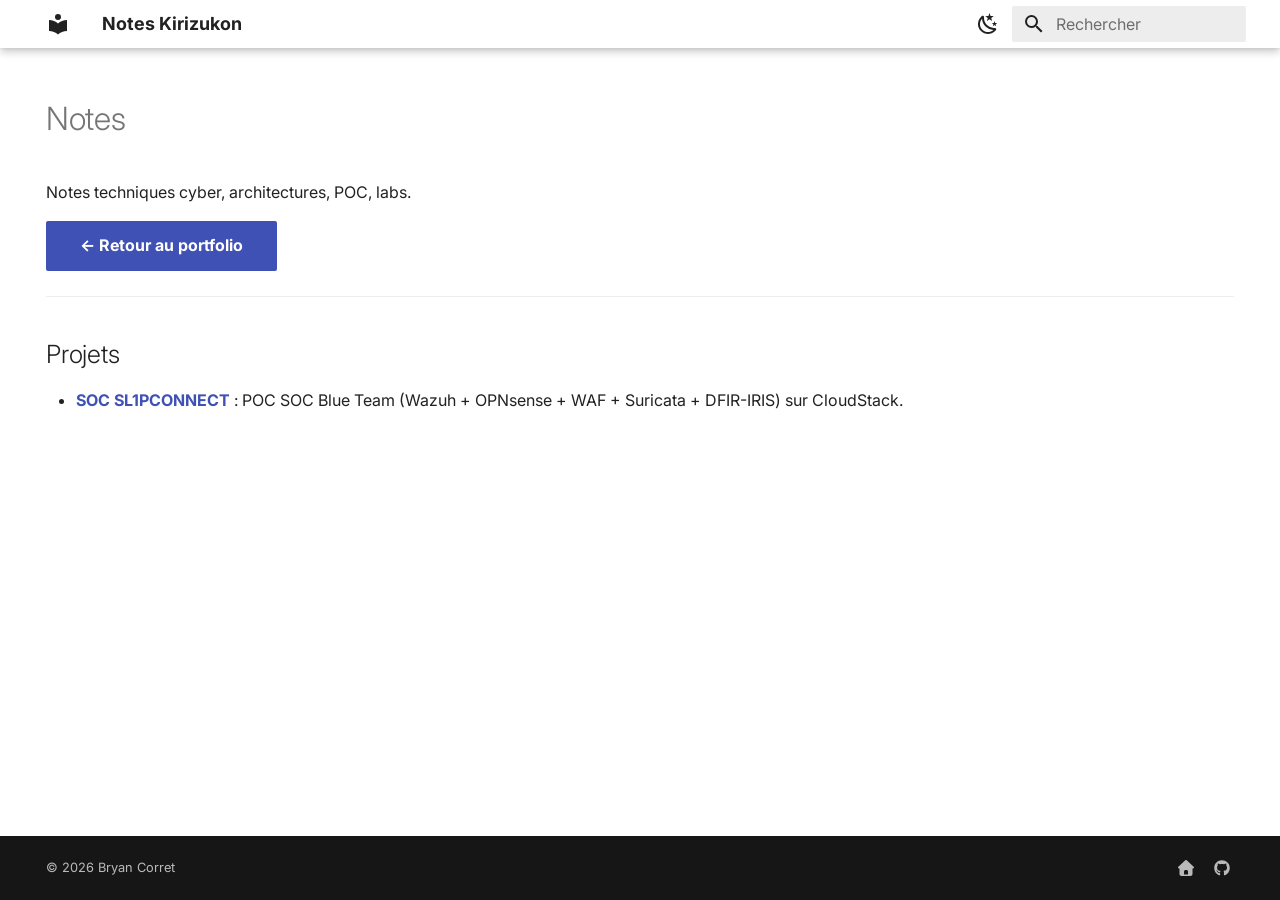
==== notes/index.html @ 42780dc3 "ajout note soc" ====
<!DOCTYPE html>
<html lang="fr" class="no-js">
  <head>
    <meta charset="utf-8">
    <meta name="viewport" content="width=device-width,initial-scale=1">
    <meta name="description" content="Notes techniques cyber">
    <meta name="author" content="Bryan Corret">
    <link rel="canonical" href="https://kirizukon.xyz/notes/">
    <link rel="next" href="projets/">
    <link rel="icon" href="assets/images/favicon.png">
    <meta name="generator" content="mkdocs-1.6.1, mkdocs-material-9.7.6">
    <title>Notes Kirizukon</title>
    <link rel="stylesheet" href="assets/stylesheets/main.484c7ddc.min.css">
    <link rel="stylesheet" href="assets/stylesheets/palette.ab4e12ef.min.css">
    <style>:root{--md-admonition-icon--note:url('data:image/svg+xml;charset=utf-8,%3Csvg%20xmlns%3D%22http%3A//www.w3.org/2000/svg%22%20viewBox%3D%220%200%2016%2016%22%3E%3Cpath%20d%3D%22M0%208a8%208%200%201%201%2016%200A8%208%200%200%201%200%208m8-6.5a6.5%206.5%200%201%200%200%2013%206.5%206.5%200%200%200%200-13M6.5%207.75A.75.75%200%200%201%207.25%207h1a.75.75%200%200%201%20.75.75v2.75h.25a.75.75%200%200%201%200%201.5h-2a.75.75%200%200%201%200-1.5h.25v-2h-.25a.75.75%200%200%201-.75-.75M8%206a1%201%200%201%201%200-2%201%201%200%200%201%200%202%22/%3E%3C/svg%3E');--md-admonition-icon--tip:url('data:image/svg+xml;charset=utf-8,%3Csvg%20xmlns%3D%22http%3A//www.w3.org/2000/svg%22%20viewBox%3D%220%200%2016%2016%22%3E%3Cpath%20d%3D%22M8%201.5c-2.363%200-4%201.69-4%203.75%200%20.984.424%201.625.984%202.304l.214.253c.223.264.47.556.673.848.284.411.537.896.621%201.49a.75.75%200%200%201-1.484.211c-.04-.282-.163-.547-.37-.847a9%209%200%200%200-.542-.68q-.126-.149-.268-.32C3.201%207.75%202.5%206.766%202.5%205.25%202.5%202.31%204.863%200%208%200s5.5%202.31%205.5%205.25c0%201.516-.701%202.5-1.328%203.259q-.142.172-.268.319c-.207.245-.383.453-.541.681-.208.3-.33.565-.37.847a.751.751%200%200%201-1.485-.212c.084-.593.337-1.078.621-1.489.203-.292.45-.584.673-.848q.113-.133.213-.253c.561-.679.985-1.32.985-2.304%200-2.06-1.637-3.75-4-3.75M5.75%2012h4.5a.75.75%200%200%201%200%201.5h-4.5a.75.75%200%200%201%200-1.5M6%2015.25a.75.75%200%200%201%20.75-.75h2.5a.75.75%200%200%201%200%201.5h-2.5a.75.75%200%200%201-.75-.75%22/%3E%3C/svg%3E');--md-admonition-icon--warning:url('data:image/svg+xml;charset=utf-8,%3Csvg%20xmlns%3D%22http%3A//www.w3.org/2000/svg%22%20viewBox%3D%220%200%2016%2016%22%3E%3Cpath%20d%3D%22M6.457%201.047c.659-1.234%202.427-1.234%203.086%200l6.082%2011.378A1.75%201.75%200%200%201%2014.082%2015H1.918a1.75%201.75%200%200%201-1.543-2.575Zm1.763.707a.25.25%200%200%200-.44%200L1.698%2013.132a.25.25%200%200%200%20.22.368h12.164a.25.25%200%200%200%20.22-.368Zm.53%203.996v2.5a.75.75%200%200%201-1.5%200v-2.5a.75.75%200%200%201%201.5%200M9%2011a1%201%200%201%201-2%200%201%201%200%200%201%202%200%22/%3E%3C/svg%3E');--md-admonition-icon--danger:url('data:image/svg+xml;charset=utf-8,%3Csvg%20xmlns%3D%22http%3A//www.w3.org/2000/svg%22%20viewBox%3D%220%200%2016%2016%22%3E%3Cpath%20d%3D%22M4.47.22A.75.75%200%200%201%205%200h6c.199%200%20.389.079.53.22l4.25%204.25c.141.14.22.331.22.53v6a.75.75%200%200%201-.22.53l-4.25%204.25A.75.75%200%200%201%2011%2016H5a.75.75%200%200%201-.53-.22L.22%2011.53A.75.75%200%200%201%200%2011V5c0-.199.079-.389.22-.53Zm.84%201.28L1.5%205.31v5.38l3.81%203.81h5.38l3.81-3.81V5.31L10.69%201.5ZM8%204a.75.75%200%200%201%20.75.75v3.5a.75.75%200%200%201-1.5%200v-3.5A.75.75%200%200%201%208%204m0%208a1%201%200%201%201%200-2%201%201%200%200%201%200%202%22/%3E%3C/svg%3E');--md-admonition-icon--bug:url('data:image/svg+xml;charset=utf-8,%3Csvg%20xmlns%3D%22http%3A//www.w3.org/2000/svg%22%20viewBox%3D%220%200%2016%2016%22%3E%3Cpath%20d%3D%22M4.72.22a.75.75%200%200%201%201.06%200l1%20.999a3.5%203.5%200%200%201%202.441%200l.999-1a.748.748%200%200%201%201.265.332.75.75%200%200%201-.205.729l-.775.776c.616.63.995%201.493.995%202.444v.327q0%20.15-.025.292c.408.14.764.392%201.029.722l1.968-.787a.75.75%200%200%201%20.556%201.392L13%207.258V9h2.25a.75.75%200%200%201%200%201.5H13v.5q-.002.615-.141%201.186l2.17.868a.75.75%200%200%201-.557%201.392l-2.184-.873A5%205%200%200%201%208%2016a5%205%200%200%201-4.288-2.427l-2.183.873a.75.75%200%200%201-.558-1.392l2.17-.868A5%205%200%200%201%203%2011v-.5H.75a.75.75%200%200%201%200-1.5H3V7.258L.971%206.446a.75.75%200%200%201%20.558-1.392l1.967.787c.265-.33.62-.583%201.03-.722a1.7%201.7%200%200%201-.026-.292V4.5c0-.951.38-1.814.995-2.444L4.72%201.28a.75.75%200%200%201%200-1.06m.53%206.28a.75.75%200%200%200-.75.75V11a3.5%203.5%200%201%200%207%200V7.25a.75.75%200%200%200-.75-.75ZM6.173%205h3.654A.17.17%200%200%200%2010%204.827V4.5a2%202%200%201%200-4%200v.327c0%20.096.077.173.173.173%22/%3E%3C/svg%3E');--md-admonition-icon--success:url('data:image/svg+xml;charset=utf-8,%3Csvg%20xmlns%3D%22http%3A//www.w3.org/2000/svg%22%20viewBox%3D%220%200%2016%2016%22%3E%3Cpath%20d%3D%22M0%208a8%208%200%201%201%2016%200A8%208%200%200%201%200%208m1.5%200a6.5%206.5%200%201%200%2013%200%206.5%206.5%200%200%200-13%200m10.28-1.72-4.5%204.5a.75.75%200%200%201-1.06%200l-2-2a.75.75%200%200%201%20.018-1.042.75.75%200%200%201%201.042-.018l1.47%201.47%203.97-3.97a.75.75%200%200%201%201.042.018.75.75%200%200%201%20.018%201.042%22/%3E%3C/svg%3E');}</style>
    <link rel="preconnect" href="https://fonts.gstatic.com" crossorigin>
    <link rel="stylesheet"
          href="https://fonts.googleapis.com/css?family=Inter:300,300i,400,400i,700,700i%7CJetBrains+Mono:400,400i,700,700i&display=fallback">
    <style>:root{--md-text-font:"Inter";--md-code-font:"JetBrains Mono"}</style>
    <script>__md_scope=new URL(".",location),__md_hash=e=>[...e].reduce(((e,_)=>(e<<5)-e+_.charCodeAt(0)),0),__md_get=(e,_=localStorage,t=__md_scope )=>JSON.parse(_.getItem(t.pathname+"."+e)),__md_set=(e,_,t=localStorage,a=__md_scope)=>{try{t.setItem(a.pathname+"."+e,JSON.stringify(_))}catch(e){}}</script>
  </head>
  <body dir="ltr"
        data-md-color-scheme="default"
        data-md-color-primary="white"
        data-md-color-accent="indigo">
    <input class="md-toggle"
           data-md-toggle="drawer"
           type="checkbox"
           id="__drawer"
           autocomplete="off">
    <input class="md-toggle"
           data-md-toggle="search"
           type="checkbox"
           id="__search"
           autocomplete="off">
    <label class="md-overlay" for="__drawer"></label>
    <div data-md-component="skip">
      <a href="#notes" class="md-skip">Aller au contenu</a>
    </div>
    <div data-md-component="announce"></div>
    <header class="md-header md-header--shadow" data-md-component="header">
      <nav class="md-header__inner md-grid" aria-label="En-tête">
        <a href="."
           title="Notes Kirizukon"
           class="md-header__button md-logo"
           aria-label="Notes Kirizukon"
           data-md-component="logo">
          <svg xmlns="http://www.w3.org/2000/svg" viewBox="0 0 24 24">
            <path d="M12 8a3 3 0 0 0 3-3 3 3 0 0 0-3-3 3 3 0 0 0-3 3 3 3 0 0 0 3 3m0 3.54C9.64 9.35 6.5 8 3 8v11c3.5 0 6.64 1.35 9 3.54 2.36-2.19 5.5-3.54 9-3.54V8c-3.5 0-6.64 1.35-9 3.54" />
          </svg>
        </a>
        <label class="md-header__button md-icon" for="__drawer">
          <svg xmlns="http://www.w3.org/2000/svg" viewBox="0 0 24 24">
            <path d="M3 6h18v2H3zm0 5h18v2H3zm0 5h18v2H3z" />
          </svg>
        </label>
        <div class="md-header__title" data-md-component="header-title">
          <div class="md-header__ellipsis">
            <div class="md-header__topic">
              <span class="md-ellipsis">Notes Kirizukon</span>
            </div>
            <div class="md-header__topic" data-md-component="header-topic">
              <span class="md-ellipsis">Accueil</span>
            </div>
          </div>
        </div>
        <form class="md-header__option" data-md-component="palette">
          <input class="md-option"
                 data-md-color-media="(prefers-color-scheme: light)"
                 data-md-color-scheme="default"
                 data-md-color-primary="white"
                 data-md-color-accent="indigo"
                 aria-label="Passer en mode sombre"
                 type="radio"
                 name="__palette"
                 id="__palette_0">
          <label class="md-header__button md-icon"
                 title="Passer en mode sombre"
                 for="__palette_1"
                 hidden>
            <svg xmlns="http://www.w3.org/2000/svg" viewBox="0 0 24 24">
              <path d="m17.75 4.09-2.53 1.94.91 3.06-2.63-1.81-2.63 1.81.91-3.06-2.53-1.94L12.44 4l1.06-3 1.06 3zm3.5 6.91-1.64 1.25.59 1.98-1.7-1.17-1.7 1.17.59-1.98L15.75 11l2.06-.05L18.5 9l.69 1.95zm-2.28 4.95c.83-.08 1.72 1.1 1.19 1.85-.32.45-.66.87-1.08 1.27C15.17 23 8.84 23 4.94 19.07c-3.91-3.9-3.91-10.24 0-14.14.4-.4.82-.76 1.27-1.08.75-.53 1.93.36 1.85 1.19-.27 2.86.69 5.83 2.89 8.02a9.96 9.96 0 0 0 8.02 2.89m-1.64 2.02a12.08 12.08 0 0 1-7.8-3.47c-2.17-2.19-3.33-5-3.49-7.82-2.81 3.14-2.7 7.96.31 10.98 3.02 3.01 7.84 3.12 10.98.31" />
            </svg>
          </label>
          <input class="md-option"
                 data-md-color-media="(prefers-color-scheme: dark)"
                 data-md-color-scheme="slate"
                 data-md-color-primary="black"
                 data-md-color-accent="indigo"
                 aria-label="Passer en mode clair"
                 type="radio"
                 name="__palette"
                 id="__palette_1">
          <label class="md-header__button md-icon"
                 title="Passer en mode clair"
                 for="__palette_0"
                 hidden>
            <svg xmlns="http://www.w3.org/2000/svg" viewBox="0 0 24 24">
              <path d="M12 7a5 5 0 0 1 5 5 5 5 0 0 1-5 5 5 5 0 0 1-5-5 5 5 0 0 1 5-5m0 2a3 3 0 0 0-3 3 3 3 0 0 0 3 3 3 3 0 0 0 3-3 3 3 0 0 0-3-3m0-7 2.39 3.42C13.65 5.15 12.84 5 12 5s-1.65.15-2.39.42zM3.34 7l4.16-.35A7.2 7.2 0 0 0 5.94 8.5c-.44.74-.69 1.5-.83 2.29zm.02 10 1.76-3.77a7.131 7.131 0 0 0 2.38 4.14zM20.65 7l-1.77 3.79a7.02 7.02 0 0 0-2.38-4.15zm-.01 10-4.14.36c.59-.51 1.12-1.14 1.54-1.86.42-.73.69-1.5.83-2.29zM12 22l-2.41-3.44c.74.27 1.55.44 2.41.44.82 0 1.63-.17 2.37-.44z" />
            </svg>
          </label>
        </form>
        <script>var palette=__md_get("__palette");if(palette&&palette.color){if("(prefers-color-scheme)"===palette.color.media){var media=matchMedia("(prefers-color-scheme: light)"),input=document.querySelector(media.matches?"[data-md-color-media='(prefers-color-scheme: light)']":"[data-md-color-media='(prefers-color-scheme: dark)']");palette.color.media=input.getAttribute("data-md-color-media"),palette.color.scheme=input.getAttribute("data-md-color-scheme"),palette.color.primary=input.getAttribute("data-md-color-primary"),palette.color.accent=input.getAttribute("data-md-color-accent")}for(var[key,value]of Object.entries(palette.color))document.body.setAttribute("data-md-color-"+key,value)}</script>
        <label class="md-header__button md-icon" for="__search">
          <svg xmlns="http://www.w3.org/2000/svg" viewBox="0 0 24 24">
            <path d="M9.5 3A6.5 6.5 0 0 1 16 9.5c0 1.61-.59 3.09-1.56 4.23l.27.27h.79l5 5-1.5 1.5-5-5v-.79l-.27-.27A6.52 6.52 0 0 1 9.5 16 6.5 6.5 0 0 1 3 9.5 6.5 6.5 0 0 1 9.5 3m0 2C7 5 5 7 5 9.5S7 14 9.5 14 14 12 14 9.5 12 5 9.5 5" />
          </svg>
        </label>
        <div class="md-search" data-md-component="search" role="dialog">
          <label class="md-search__overlay" for="__search"></label>
          <div class="md-search__inner" role="search">
            <form class="md-search__form" name="search">
              <input type="text"
                     class="md-search__input"
                     name="query"
                     aria-label="Rechercher"
                     placeholder="Rechercher"
                     autocapitalize="off"
                     autocorrect="off"
                     autocomplete="off"
                     spellcheck="false"
                     data-md-component="search-query"
                     required>
              <label class="md-search__icon md-icon" for="__search">
                <svg xmlns="http://www.w3.org/2000/svg" viewBox="0 0 24 24">
                  <path d="M9.5 3A6.5 6.5 0 0 1 16 9.5c0 1.61-.59 3.09-1.56 4.23l.27.27h.79l5 5-1.5 1.5-5-5v-.79l-.27-.27A6.52 6.52 0 0 1 9.5 16 6.5 6.5 0 0 1 3 9.5 6.5 6.5 0 0 1 9.5 3m0 2C7 5 5 7 5 9.5S7 14 9.5 14 14 12 14 9.5 12 5 9.5 5" />
                </svg>
                <svg xmlns="http://www.w3.org/2000/svg" viewBox="0 0 24 24">
                  <path d="M20 11v2H8l5.5 5.5-1.42 1.42L4.16 12l7.92-7.92L13.5 5.5 8 11z" />
                </svg>
              </label>
              <nav class="md-search__options" aria-label="Recherche">
                <button type="reset"
                        class="md-search__icon md-icon"
                        title="Effacer"
                        aria-label="Effacer"
                        tabindex="-1">
                  <svg xmlns="http://www.w3.org/2000/svg" viewBox="0 0 24 24">
                    <path d="M19 6.41 17.59 5 12 10.59 6.41 5 5 6.41 10.59 12 5 17.59 6.41 19 12 13.41 17.59 19 19 17.59 13.41 12z" />
                  </svg>
                </button>
              </nav>
              <div class="md-search__suggest" data-md-component="search-suggest"></div>
            </form>
            <div class="md-search__output">
              <div class="md-search__scrollwrap" tabindex="0" data-md-scrollfix>
                <div class="md-search-result" data-md-component="search-result">
                  <div class="md-search-result__meta">Initialisation de la recherche</div>
                  <ol class="md-search-result__list" role="presentation">
                  </ol>
                </div>
              </div>
            </div>
          </div>
        </div>
      </nav>
    </header>
    <div class="md-container" data-md-component="container">
      <main class="md-main" data-md-component="main">
        <div class="md-main__inner md-grid">
          <div class="md-sidebar md-sidebar--primary"
               data-md-component="sidebar"
               data-md-type="navigation"
               hidden>
            <div class="md-sidebar__scrollwrap">
              <div class="md-sidebar__inner">
                <nav class="md-nav md-nav--primary"
                     aria-label="Navigation"
                     data-md-level="0">
                  <label class="md-nav__title" for="__drawer">
                    <a href="."
                       title="Notes Kirizukon"
                       class="md-nav__button md-logo"
                       aria-label="Notes Kirizukon"
                       data-md-component="logo">
                      <svg xmlns="http://www.w3.org/2000/svg" viewBox="0 0 24 24">
                        <path d="M12 8a3 3 0 0 0 3-3 3 3 0 0 0-3-3 3 3 0 0 0-3 3 3 3 0 0 0 3 3m0 3.54C9.64 9.35 6.5 8 3 8v11c3.5 0 6.64 1.35 9 3.54 2.36-2.19 5.5-3.54 9-3.54V8c-3.5 0-6.64 1.35-9 3.54" />
                      </svg>
                    </a>
                    Notes Kirizukon
                  </label>
                  <ul class="md-nav__list" data-md-scrollfix>
                    <li class="md-nav__item md-nav__item--active">
                      <input class="md-nav__toggle md-toggle" type="checkbox" id="__toc">
                      <label class="md-nav__link md-nav__link--active" for="__toc">
                        <span class="md-ellipsis">Accueil</span>
                        <span class="md-nav__icon md-icon"></span>
                      </label>
                      <a href="." class="md-nav__link md-nav__link--active">
                        <span class="md-ellipsis">Accueil</span>
                      </a>
                      <nav class="md-nav md-nav--secondary" aria-label="Table des matières">
                        <label class="md-nav__title" for="__toc">
                          <span class="md-nav__icon md-icon"></span>
                          Table des matières
                        </label>
                        <ul class="md-nav__list" data-md-component="toc" data-md-scrollfix>
                          <li class="md-nav__item">
                            <a href="#projets" class="md-nav__link">
                              <span class="md-ellipsis">Projets</span>
                            </a>
                          </li>
                        </ul>
                      </nav>
                    </li>
                    <li class="md-nav__item md-nav__item--section md-nav__item--nested">
                      <input class="md-nav__toggle md-toggle md-toggle--indeterminate"
                             type="checkbox"
                             id="__nav_2">
                      <div class="md-nav__link md-nav__container">
                        <a href="projets/" class="md-nav__link ">
                          <span class="md-ellipsis">Projets</span>
                        </a>
                        <label class="md-nav__link " for="__nav_2" id="__nav_2_label" tabindex="">
                          <span class="md-nav__icon md-icon"></span>
                        </label>
                      </div>
                      <nav class="md-nav"
                           data-md-level="1"
                           aria-labelledby="__nav_2_label"
                           aria-expanded="false">
                        <label class="md-nav__title" for="__nav_2">
                          <span class="md-nav__icon md-icon"></span>
                          Projets
                        </label>
                        <ul class="md-nav__list" data-md-scrollfix>
                          <li class="md-nav__item">
                            <a href="projets/soc-sl1pconnect/" class="md-nav__link">
                              <span class="md-ellipsis">SOC SL1PCONNECT</span>
                            </a>
                          </li>
                        </ul>
                      </nav>
                    </li>
                  </ul>
                </nav>
              </div>
            </div>
          </div>
          <div class="md-sidebar md-sidebar--secondary"
               data-md-component="sidebar"
               data-md-type="toc"
               hidden>
            <div class="md-sidebar__scrollwrap">
              <div class="md-sidebar__inner">
                <nav class="md-nav md-nav--secondary" aria-label="Table des matières">
                  <label class="md-nav__title" for="__toc">
                    <span class="md-nav__icon md-icon"></span>
                    Table des matières
                  </label>
                  <ul class="md-nav__list" data-md-component="toc" data-md-scrollfix>
                    <li class="md-nav__item">
                      <a href="#projets" class="md-nav__link">
                        <span class="md-ellipsis">Projets</span>
                      </a>
                    </li>
                  </ul>
                </nav>
              </div>
            </div>
          </div>
          <div class="md-content" data-md-component="content">
            <article class="md-content__inner md-typeset">
              <h1 id="notes">Notes<a class="headerlink" href="#notes" title="Permanent link">#</a></h1>
              <p>Notes techniques cyber, architectures, POC, labs.</p>
              <p><a class="md-button md-button--primary" href="https://kirizukon.xyz">← Retour au portfolio</a></p>
              <hr />
              <h2 id="projets">Projets<a class="headerlink" href="#projets" title="Permanent link">#</a></h2>
              <ul>
                <li><a href="projets/soc-sl1pconnect/"><strong>SOC SL1PCONNECT</strong></a> : POC SOC Blue Team (Wazuh + OPNsense + WAF + Suricata + DFIR-IRIS) sur CloudStack.</li>
              </ul>
            </article>
          </div>
          <script>var tabs=__md_get("__tabs");if(Array.isArray(tabs))e:for(var set of document.querySelectorAll(".tabbed-set")){var labels=set.querySelector(".tabbed-labels");for(var tab of tabs)for(var label of labels.getElementsByTagName("label"))if(label.innerText.trim()===tab){var input=document.getElementById(label.htmlFor);input.checked=!0;continue e}}</script>
          <script>var target=document.getElementById(location.hash.slice(1));target&&target.name&&(target.checked=target.name.startsWith("__tabbed_"))</script>
        </div>
        <button type="button" class="md-top md-icon" data-md-component="top" hidden>
          <svg xmlns="http://www.w3.org/2000/svg" viewBox="0 0 24 24">
            <path d="M13 20h-2V8l-5.5 5.5-1.42-1.42L12 4.16l7.92 7.92-1.42 1.42L13 8z" />
          </svg>
          Retour en haut de la page
        </button>
      </main>
      <footer class="md-footer">
        <div class="md-footer-meta md-typeset">
          <div class="md-footer-meta__inner md-grid">
            <div class="md-copyright">
              <div class="md-copyright__highlight">© 2026 Bryan Corret</div>
            </div>
            <div class="md-social">
              <a href="https://kirizukon.xyz"
                 target="_blank"
                 rel="noopener"
                 title="Portfolio"
                 class="md-social__link">
                <svg xmlns="http://www.w3.org/2000/svg" viewBox="0 0 512 512">
                  <!--! Font Awesome Free 7.1.0 by @fontawesome - https://fontawesome.com License - https://fontawesome.com/license/free (Icons: CC BY 4.0, Fonts: SIL OFL 1.1, Code: MIT License) Copyright 2025 Fonticons, Inc.-->
                  <path d="M277.8 8.6c-12.3-11.4-31.3-11.4-43.5 0l-224 208c-9.6 9-12.8 22.9-8 35.1S18.8 272 32 272h16v176c0 35.3 28.7 64 64 64h288c35.3 0 64-28.7 64-64V272h16c13.2 0 25-8.1 29.8-20.3s1.6-26.2-8-35.1zM240 320h32c26.5 0 48 21.5 48 48v96H192v-96c0-26.5 21.5-48 48-48" />
                </svg>
              </a>
              <a href="https://github.com/Kirizukon"
                 target="_blank"
                 rel="noopener"
                 title="github.com"
                 class="md-social__link">
                <svg xmlns="http://www.w3.org/2000/svg" viewBox="0 0 512 512">
                  <!--! Font Awesome Free 7.1.0 by @fontawesome - https://fontawesome.com License - https://fontawesome.com/license/free (Icons: CC BY 4.0, Fonts: SIL OFL 1.1, Code: MIT License) Copyright 2025 Fonticons, Inc.-->
                  <path d="M173.9 397.4c0 2-2.3 3.6-5.2 3.6-3.3.3-5.6-1.3-5.6-3.6 0-2 2.3-3.6 5.2-3.6 3-.3 5.6 1.3 5.6 3.6m-31.1-4.5c-.7 2 1.3 4.3 4.3 4.9 2.6 1 5.6 0 6.2-2s-1.3-4.3-4.3-5.2c-2.6-.7-5.5.3-6.2 2.3m44.2-1.7c-2.9.7-4.9 2.6-4.6 4.9.3 2 2.9 3.3 5.9 2.6 2.9-.7 4.9-2.6 4.6-4.6-.3-1.9-3-3.2-5.9-2.9M252.8 8C114.1 8 8 113.3 8 252c0 110.9 69.8 205.8 169.5 239.2 12.8 2.3 17.3-5.6 17.3-12.1 0-6.2-.3-40.4-.3-61.4 0 0-70 15-84.7-29.8 0 0-11.4-29.1-27.8-36.6 0 0-22.9-15.7 1.6-15.4 0 0 24.9 2 38.6 25.8 21.9 38.6 58.6 27.5 72.9 20.9 2.3-16 8.8-27.1 16-33.7-55.9-6.2-112.3-14.3-112.3-110.5 0-27.5 7.6-41.3 23.6-58.9-2.6-6.5-11.1-33.3 2.6-67.9 20.9-6.5 69 27 69 27 20-5.6 41.5-8.5 62.8-8.5s42.8 2.9 62.8 8.5c0 0 48.1-33.6 69-27 13.7 34.7 5.2 61.4 2.6 67.9 16 17.7 25.8 31.5 25.8 58.9 0 96.5-58.9 104.2-114.8 110.5 9.2 7.9 17 22.9 17 46.4 0 33.7-.3 75.4-.3 83.6 0 6.5 4.6 14.4 17.3 12.1C436.2 457.8 504 362.9 504 252 504 113.3 391.5 8 252.8 8M105.2 352.9c-1.3 1-1 3.3.7 5.2 1.6 1.6 3.9 2.3 5.2 1 1.3-1 1-3.3-.7-5.2-1.6-1.6-3.9-2.3-5.2-1m-10.8-8.1c-.7 1.3.3 2.9 2.3 3.9 1.6 1 3.6.7 4.3-.7.7-1.3-.3-2.9-2.3-3.9-2-.6-3.6-.3-4.3.7m32.4 35.6c-1.6 1.3-1 4.3 1.3 6.2 2.3 2.3 5.2 2.6 6.5 1 1.3-1.3.7-4.3-1.3-6.2-2.2-2.3-5.2-2.6-6.5-1m-11.4-14.7c-1.6 1-1.6 3.6 0 5.9s4.3 3.3 5.6 2.3c1.6-1.3 1.6-3.9 0-6.2-1.4-2.3-4-3.3-5.6-2" />
                </svg>
              </a>
            </div>
          </div>
        </div>
      </footer>
    </div>
    <div class="md-dialog" data-md-component="dialog">
      <div class="md-dialog__inner md-typeset"></div>
    </div>
    <script id="__config" type="application/json">{"annotate": null, "base": ".", "features": ["navigation.instant", "navigation.tracking", "navigation.sections", "navigation.expand", "navigation.indexes", "navigation.top", "toc.follow", "search.suggest", "search.highlight", "content.code.copy", "content.code.annotate", "content.tabs.link"], "search": "assets/javascripts/workers/search.2c215733.min.js", "tags": null, "translations": {"clipboard.copied": "Copi\u00e9 dans le presse-papier", "clipboard.copy": "Copier dans le presse-papier", "search.result.more.one": "1 de plus sur cette page", "search.result.more.other": "# de plus sur cette page", "search.result.none": "Aucun document trouv\u00e9", "search.result.one": "1 document trouv\u00e9", "search.result.other": "# documents trouv\u00e9s", "search.result.placeholder": "Taper pour d\u00e9marrer la recherche", "search.result.term.missing": "Non trouv\u00e9", "select.version": "S\u00e9lectionner la version"}, "version": null}</script>
    <script src="assets/javascripts/bundle.79ae519e.min.js"></script>
  </body>
</html>
---- notes/assets/stylesheets/main.484c7ddc.min.css ----
@charset "UTF-8";html{-webkit-text-size-adjust:none;-moz-text-size-adjust:none;text-size-adjust:none;box-sizing:border-box}*,:after,:before{box-sizing:inherit}@media (prefers-reduced-motion){*,:after,:before{transition:none!important}}body{margin:0}a,button,input,label{-webkit-tap-highlight-color:transparent}a{color:inherit;text-decoration:none}hr{border:0;box-sizing:initial;display:block;height:.05rem;overflow:visible;padding:0}small{font-size:80%}sub,sup{line-height:1em}img{border-style:none}table{border-collapse:initial;border-spacing:0}td,th{font-weight:400;vertical-align:top}button{background:#0000;border:0;font-family:inherit;font-size:inherit;margin:0;padding:0}input{border:0;outline:none}:root{--md-primary-fg-color:#4051b5;--md-primary-fg-color--light:#5d6cc0;--md-primary-fg-color--dark:#303fa1;--md-primary-bg-color:#fff;--md-primary-bg-color--light:#ffffffb3;--md-accent-fg-color:#526cfe;--md-accent-fg-color--transparent:#526cfe1a;--md-accent-bg-color:#fff;--md-accent-bg-color--light:#ffffffb3}[data-md-color-scheme=default]{color-scheme:light}[data-md-color-scheme=default] img[src$="#gh-dark-mode-only"],[data-md-color-scheme=default] img[src$="#only-dark"]{display:none}:root,[data-md-color-scheme=default]{--md-hue:225deg;--md-default-fg-color:#000000de;--md-default-fg-color--light:#0000008a;--md-default-fg-color--lighter:#00000052;--md-default-fg-color--lightest:#00000012;--md-default-bg-color:#fff;--md-default-bg-color--light:#ffffffb3;--md-default-bg-color--lighter:#ffffff4d;--md-default-bg-color--lightest:#ffffff1f;--md-code-fg-color:#36464e;--md-code-bg-color:#f5f5f5;--md-code-bg-color--light:#f5f5f5b3;--md-code-bg-color--lighter:#f5f5f54d;--md-code-hl-color:#4287ff;--md-code-hl-color--light:#4287ff1a;--md-code-hl-number-color:#d52a2a;--md-code-hl-special-color:#db1457;--md-code-hl-function-color:#a846b9;--md-code-hl-constant-color:#6e59d9;--md-code-hl-keyword-color:#3f6ec6;--md-code-hl-string-color:#1c7d4d;--md-code-hl-name-color:var(--md-code-fg-color);--md-code-hl-operator-color:var(--md-default-fg-color--light);--md-code-hl-punctuation-color:var(--md-default-fg-color--light);--md-code-hl-comment-color:var(--md-default-fg-color--light);--md-code-hl-generic-color:var(--md-default-fg-color--light);--md-code-hl-variable-color:var(--md-default-fg-color--light);--md-typeset-color:var(--md-default-fg-color);--md-typeset-a-color:var(--md-primary-fg-color);--md-typeset-del-color:#f5503d26;--md-typeset-ins-color:#0bd57026;--md-typeset-kbd-color:#fafafa;--md-typeset-kbd-accent-color:#fff;--md-typeset-kbd-border-color:#b8b8b8;--md-typeset-mark-color:#ffff0080;--md-typeset-table-color:#0000001f;--md-typeset-table-color--light:rgba(0,0,0,.035);--md-admonition-fg-color:var(--md-default-fg-color);--md-admonition-bg-color:var(--md-default-bg-color);--md-warning-fg-color:#000000de;--md-warning-bg-color:#ff9;--md-footer-fg-color:#fff;--md-footer-fg-color--light:#ffffffb3;--md-footer-fg-color--lighter:#ffffff73;--md-footer-bg-color:#000000de;--md-footer-bg-color--dark:#00000052;--md-shadow-z1:0 0.2rem 0.5rem #0000000d,0 0 0.05rem #0000001a;--md-shadow-z2:0 0.2rem 0.5rem #0000001a,0 0 0.05rem #00000040;--md-shadow-z3:0 0.2rem 0.5rem #0003,0 0 0.05rem #00000059}.md-icon svg{fill:currentcolor;display:block;height:1.2rem;width:1.2rem}body{-webkit-font-smoothing:antialiased;-moz-osx-font-smoothing:grayscale;--md-text-font-family:var(--md-text-font,_),-apple-system,BlinkMacSystemFont,Helvetica,Arial,sans-serif;--md-code-font-family:var(--md-code-font,_),SFMono-Regular,Consolas,Menlo,monospace}aside,body,input{font-feature-settings:"kern","liga";color:var(--md-typeset-color);font-family:var(--md-text-font-family)}code,kbd,pre{font-feature-settings:"kern";font-family:var(--md-code-font-family)}:root{--md-typeset-table-sort-icon:url('data:image/svg+xml;charset=utf-8,<svg xmlns="http://www.w3.org/2000/svg" viewBox="0 0 24 24"><path d="m18 21-4-4h3V7h-3l4-4 4 4h-3v10h3M2 19v-2h10v2M2 13v-2h7v2M2 7V5h4v2z"/></svg>');--md-typeset-table-sort-icon--asc:url('data:image/svg+xml;charset=utf-8,<svg xmlns="http://www.w3.org/2000/svg" viewBox="0 0 24 24"><path d="M19 17h3l-4 4-4-4h3V3h2M2 17h10v2H2M6 5v2H2V5m0 6h7v2H2z"/></svg>');--md-typeset-table-sort-icon--desc:url('data:image/svg+xml;charset=utf-8,<svg xmlns="http://www.w3.org/2000/svg" viewBox="0 0 24 24"><path d="M19 7h3l-4-4-4 4h3v14h2M2 17h10v2H2M6 5v2H2V5m0 6h7v2H2z"/></svg>')}.md-typeset{-webkit-print-color-adjust:exact;color-adjust:exact;font-size:.8rem;line-height:1.6;overflow-wrap:break-word}@media print{.md-typeset{font-size:.68rem}}.md-typeset blockquote,.md-typeset dl,.md-typeset figure,.md-typeset ol,.md-typeset pre,.md-typeset ul{margin-bottom:1em;margin-top:1em}.md-typeset h1{color:var(--md-default-fg-color--light);font-size:2em;line-height:1.3;margin:0 0 1.25em}.md-typeset h1,.md-typeset h2{font-weight:300;letter-spacing:-.01em}.md-typeset h2{font-size:1.5625em;line-height:1.4;margin:1.6em 0 .64em}.md-typeset h3{font-size:1.25em;font-weight:400;letter-spacing:-.01em;line-height:1.5;margin:1.6em 0 .8em}.md-typeset h2+h3{margin-top:.8em}.md-typeset h4{font-weight:700;letter-spacing:-.01em;margin:1em 0}.md-typeset h5,.md-typeset h6{color:var(--md-default-fg-color--light);font-size:.8em;font-weight:700;letter-spacing:-.01em;margin:1.25em 0}.md-typeset h5{text-transform:uppercase}.md-typeset h5 code{text-transform:none}.md-typeset hr{border-bottom:.05rem solid var(--md-default-fg-color--lightest);display:flow-root;margin:1.5em 0}.md-typeset a{color:var(--md-typeset-a-color);word-break:break-word}.md-typeset a,.md-typeset a:before{transition:color 125ms}.md-typeset a:focus,.md-typeset a:hover{color:var(--md-accent-fg-color)}.md-typeset a:focus code,.md-typeset a:hover code{background-color:var(--md-accent-fg-color--transparent);color:var(--md-accent-fg-color)}.md-typeset a code{color:var(--md-typeset-a-color)}.md-typeset a.focus-visible{outline-color:var(--md-accent-fg-color);outline-offset:.2rem}.md-typeset code,.md-typeset kbd,.md-typeset pre{color:var(--md-code-fg-color);direction:ltr;font-variant-ligatures:none;transition:background-color 125ms}@media print{.md-typeset code,.md-typeset kbd,.md-typeset pre{white-space:pre-wrap}}.md-typeset code{background-color:var(--md-code-bg-color);border-radius:.1rem;-webkit-box-decoration-break:clone;box-decoration-break:clone;font-size:.85em;padding:0 .2941176471em;transition:color 125ms,background-color 125ms;word-break:break-word}.md-typeset code:not(.focus-visible){-webkit-tap-highlight-color:transparent;outline:none}.md-typeset pre{display:flow-root;line-height:1.4;position:relative}.md-typeset pre>code{-webkit-box-decoration-break:slice;box-decoration-break:slice;box-shadow:none;display:block;margin:0;outline-color:var(--md-accent-fg-color);overflow:auto;padding:.7720588235em 1.1764705882em;scrollbar-color:var(--md-default-fg-color--lighter) #0000;scrollbar-width:thin;touch-action:auto;word-break:normal}.md-typeset pre>code:hover{scrollbar-color:var(--md-accent-fg-color) #0000}.md-typeset pre>code::-webkit-scrollbar{height:.2rem;width:.2rem}.md-typeset pre>code::-webkit-scrollbar-thumb{background-color:var(--md-default-fg-color--lighter)}.md-typeset pre>code::-webkit-scrollbar-thumb:hover{background-color:var(--md-accent-fg-color)}.md-typeset kbd{background-color:var(--md-typeset-kbd-color);border-radius:.1rem;box-shadow:0 .1rem 0 .05rem var(--md-typeset-kbd-border-color),0 .1rem 0 var(--md-typeset-kbd-border-color),0 -.1rem .2rem var(--md-typeset-kbd-accent-color) inset;color:var(--md-default-fg-color);display:inline-block;font-size:.75em;padding:0 .6666666667em;vertical-align:text-top;word-break:break-word}.md-typeset mark{background-color:var(--md-typeset-mark-color);-webkit-box-decoration-break:clone;box-decoration-break:clone;color:inherit;word-break:break-word}.md-typeset abbr{cursor:help;text-decoration:none}.md-typeset [data-preview],.md-typeset abbr{border-bottom:.05rem dotted var(--md-default-fg-color--light)}.md-typeset small{opacity:.75}[dir=ltr] .md-typeset sub,[dir=ltr] .md-typeset sup{margin-left:.078125em}[dir=rtl] .md-typeset sub,[dir=rtl] .md-typeset sup{margin-right:.078125em}[dir=ltr] .md-typeset blockquote{padding-left:.6rem}[dir=rtl] .md-typeset blockquote{padding-right:.6rem}[dir=ltr] .md-typeset blockquote{border-left:.2rem solid var(--md-default-fg-color--lighter)}[dir=rtl] .md-typeset blockquote{border-right:.2rem solid var(--md-default-fg-color--lighter)}.md-typeset blockquote{color:var(--md-default-fg-color--light);margin-left:0;margin-right:0}.md-typeset ul{list-style-type:disc}.md-typeset ul[type]{list-style-type:revert-layer}[dir=ltr] .md-typeset ol,[dir=ltr] .md-typeset ul{margin-left:.625em}[dir=rtl] .md-typeset ol,[dir=rtl] .md-typeset ul{margin-right:.625em}.md-typeset ol,.md-typeset ul{padding:0}.md-typeset ol:not([hidden]),.md-typeset ul:not([hidden]){display:flow-root}.md-typeset ol ol,.md-typeset ul ol{list-style-type:lower-alpha}.md-typeset ol ol ol,.md-typeset ul ol ol{list-style-type:lower-roman}.md-typeset ol ol ol ol,.md-typeset ul ol ol ol{list-style-type:upper-alpha}.md-typeset ol ol ol ol ol,.md-typeset ul ol ol ol ol{list-style-type:upper-roman}.md-typeset ol[type],.md-typeset ul[type]{list-style-type:revert-layer}[dir=ltr] .md-typeset ol li,[dir=ltr] .md-typeset ul li{margin-left:1.25em}[dir=rtl] .md-typeset ol li,[dir=rtl] .md-typeset ul li{margin-right:1.25em}.md-typeset ol li,.md-typeset ul li{margin-bottom:.5em}.md-typeset ol li blockquote,.md-typeset ol li p,.md-typeset ul li blockquote,.md-typeset ul li p{margin:.5em 0}.md-typeset ol li:last-child,.md-typeset ul li:last-child{margin-bottom:0}[dir=ltr] .md-typeset ol li ol,[dir=ltr] .md-typeset ol li ul,[dir=ltr] .md-typeset ul li ol,[dir=ltr] .md-typeset ul li ul{margin-left:.625em}[dir=rtl] .md-typeset ol li ol,[dir=rtl] .md-typeset ol li ul,[dir=rtl] .md-typeset ul li ol,[dir=rtl] .md-typeset ul li ul{margin-right:.625em}.md-typeset ol li ol,.md-typeset ol li ul,.md-typeset ul li ol,.md-typeset ul li ul{margin-bottom:.5em;margin-top:.5em}[dir=ltr] .md-typeset dd{margin-left:1.875em}[dir=rtl] .md-typeset dd{margin-right:1.875em}.md-typeset dd{margin-bottom:1.5em;margin-top:1em}.md-typeset img,.md-typeset svg,.md-typeset video{height:auto;max-width:100%}.md-typeset img[align=left]{margin:1em 1em 1em 0}.md-typeset img[align=right]{margin:1em 0 1em 1em}.md-typeset img[align]:only-child{margin-top:0}.md-typeset figure{display:flow-root;margin:1em auto;max-width:100%;text-align:center;width:fit-content}.md-typeset figure img{display:block;margin:0 auto}.md-typeset figcaption{font-style:italic;margin:1em auto;max-width:24rem}.md-typeset iframe{max-width:100%}.md-typeset table:not([class]){background-color:var(--md-default-bg-color);border:.05rem solid var(--md-typeset-table-color);border-radius:.1rem;display:inline-block;font-size:.64rem;max-width:100%;overflow:auto;touch-action:auto}@media print{.md-typeset table:not([class]){display:table}}.md-typeset table:not([class])+*{margin-top:1.5em}.md-typeset table:not([class]) td>:first-child,.md-typeset table:not([class]) th>:first-child{margin-top:0}.md-typeset table:not([class]) td>:last-child,.md-typeset table:not([class]) th>:last-child{margin-bottom:0}.md-typeset table:not([class]) td:not([align]),.md-typeset table:not([class]) th:not([align]){text-align:left}[dir=rtl] .md-typeset table:not([class]) td:not([align]),[dir=rtl] .md-typeset table:not([class]) th:not([align]){text-align:right}.md-typeset table:not([class]) th{font-weight:700;min-width:5rem;padding:.9375em 1.25em;vertical-align:top}.md-typeset table:not([class]) td{border-top:.05rem solid var(--md-typeset-table-color);padding:.9375em 1.25em;vertical-align:top}.md-typeset table:not([class]) tbody tr{transition:background-color 125ms}.md-typeset table:not([class]) tbody tr:hover{background-color:var(--md-typeset-table-color--light);box-shadow:0 .05rem 0 var(--md-default-bg-color) inset}.md-typeset table:not([class]) a{word-break:normal}.md-typeset table th[role=columnheader]{cursor:pointer}[dir=ltr] .md-typeset table th[role=columnheader]:after{margin-left:.5em}[dir=rtl] .md-typeset table th[role=columnheader]:after{margin-right:.5em}.md-typeset table th[role=columnheader]:after{content:"";display:inline-block;height:1.2em;-webkit-mask-image:var(--md-typeset-table-sort-icon);mask-image:var(--md-typeset-table-sort-icon);-webkit-mask-repeat:no-repeat;mask-repeat:no-repeat;-webkit-mask-size:contain;mask-size:contain;transition:background-color 125ms;vertical-align:text-bottom;width:1.2em}.md-typeset table th[role=columnheader]:hover:after{background-color:var(--md-default-fg-color--lighter)}.md-typeset table th[role=columnheader][aria-sort=ascending]:after{background-color:var(--md-default-fg-color--light);-webkit-mask-image:var(--md-typeset-table-sort-icon--asc);mask-image:var(--md-typeset-table-sort-icon--asc)}.md-typeset table th[role=columnheader][aria-sort=descending]:after{background-color:var(--md-default-fg-color--light);-webkit-mask-image:var(--md-typeset-table-sort-icon--desc);mask-image:var(--md-typeset-table-sort-icon--desc)}.md-typeset__scrollwrap{margin:1em -.8rem;overflow-x:auto;touch-action:auto}.md-typeset__table{display:inline-block;margin-bottom:.5em;padding:0 .8rem}@media print{.md-typeset__table{display:block}}html .md-typeset__table table{display:table;margin:0;overflow:hidden;width:100%}@media screen and (max-width:44.984375em){.md-content__inner>pre{margin:1em -.8rem}.md-content__inner>pre code{border-radius:0}}.md-typeset .md-author{border-radius:100%;display:block;flex-shrink:0;height:1.6rem;overflow:hidden;position:relative;transition:color 125ms,transform 125ms;width:1.6rem}.md-typeset .md-author img{display:block}.md-typeset .md-author--more{background:var(--md-default-fg-color--lightest);color:var(--md-default-fg-color--lighter);font-size:.6rem;font-weight:700;line-height:1.6rem;text-align:center}.md-typeset .md-author--long{height:2.4rem;width:2.4rem}.md-typeset a.md-author{transform:scale(1)}.md-typeset a.md-author img{border-radius:100%;filter:grayscale(100%) opacity(75%);transition:filter 125ms}.md-typeset a.md-author:focus,.md-typeset a.md-author:hover{transform:scale(1.1);z-index:1}.md-typeset a.md-author:focus img,.md-typeset a.md-author:hover img{filter:grayscale(0)}.md-banner{background-color:var(--md-footer-bg-color);color:var(--md-footer-fg-color);overflow:auto}@media print{.md-banner{display:none}}.md-banner--warning{background-color:var(--md-warning-bg-color);color:var(--md-warning-fg-color)}.md-banner__inner{font-size:.7rem;margin:.6rem auto;padding:0 .8rem}[dir=ltr] .md-banner__button{float:right}[dir=rtl] .md-banner__button{float:left}.md-banner__button{color:inherit;cursor:pointer;transition:opacity .25s}.no-js .md-banner__button{display:none}.md-banner__button:hover{opacity:.7}html{font-size:125%;height:100%;overflow-x:hidden}@media screen and (min-width:100em){html{font-size:137.5%}}@media screen and (min-width:125em){html{font-size:150%}}body{background-color:var(--md-default-bg-color);display:flex;flex-direction:column;font-size:.5rem;min-height:100%;position:relative;width:100%}@media print{body{display:block}}@media screen and (max-width:59.984375em){body[data-md-scrolllock]{position:fixed}}.md-grid{margin-left:auto;margin-right:auto;max-width:61rem}.md-container{display:flex;flex-direction:column;flex-grow:1}@media print{.md-container{display:block}}.md-main{flex-grow:1}.md-main__inner{display:flex;height:100%;margin-top:1.5rem}.md-ellipsis{overflow:hidden;text-overflow:ellipsis}.md-toggle{display:none}.md-option{height:0;opacity:0;position:absolute;width:0}.md-option:checked+label:not([hidden]){display:block}.md-option.focus-visible+label{outline-color:var(--md-accent-fg-color);outline-style:auto}.md-skip{background-color:var(--md-default-fg-color);border-radius:.1rem;color:var(--md-default-bg-color);font-size:.64rem;margin:.5rem;opacity:0;outline-color:var(--md-accent-fg-color);padding:.3rem .5rem;position:fixed;transform:translateY(.4rem);z-index:-1}.md-skip:focus{opacity:1;transform:translateY(0);transition:transform .25s cubic-bezier(.4,0,.2,1),opacity 175ms 75ms;z-index:10}@page{margin:25mm}:root{--md-clipboard-icon:url('data:image/svg+xml;charset=utf-8,<svg xmlns="http://www.w3.org/2000/svg" viewBox="0 0 24 24"><path d="M19 21H8V7h11m0-2H8a2 2 0 0 0-2 2v14a2 2 0 0 0 2 2h11a2 2 0 0 0 2-2V7a2 2 0 0 0-2-2m-3-4H4a2 2 0 0 0-2 2v14h2V3h12z"/></svg>')}.md-clipboard{border-radius:.1rem;color:var(--md-default-fg-color--lightest);cursor:pointer;height:1.5em;outline-color:var(--md-accent-fg-color);outline-offset:.1rem;transition:color .25s;width:1.5em;z-index:1}@media print{.md-clipboard{display:none}}.md-clipboard:not(.focus-visible){-webkit-tap-highlight-color:transparent;outline:none}:hover>.md-clipboard{color:var(--md-default-fg-color--light)}.md-clipboard:focus,.md-clipboard:hover{color:var(--md-accent-fg-color)}.md-clipboard:after{background-color:currentcolor;content:"";display:block;height:1.125em;margin:0 auto;-webkit-mask-image:var(--md-clipboard-icon);mask-image:var(--md-clipboard-icon);-webkit-mask-position:center;mask-position:center;-webkit-mask-repeat:no-repeat;mask-repeat:no-repeat;-webkit-mask-size:contain;mask-size:contain;width:1.125em}.md-clipboard--inline{cursor:pointer}.md-clipboard--inline code{transition:color .25s,background-color .25s}.md-clipboard--inline:focus code,.md-clipboard--inline:hover code{background-color:var(--md-accent-fg-color--transparent);color:var(--md-accent-fg-color)}:root{--md-code-select-icon:url('data:image/svg+xml;charset=utf-8,<svg xmlns="http://www.w3.org/2000/svg" viewBox="0 0 24 24"><path d="M19 19h-4v2h4c1.1 0 2-.9 2-2v-4h-2m0-12h-4v2h4v4h2V5c0-1.1-.9-2-2-2M5 5h4V3H5c-1.1 0-2 .9-2 2v4h2m0 6H3v4c0 1.1.9 2 2 2h4v-2H5zm2-4h2v2H7zm4 0h2v2h-2zm4 0h2v2h-2zM7 7h2v2H7zm4 0h2v2h-2zm4 0h2v2h-2zm-8 8h2v2H7zm4 0h2v2h-2zm4 0h2v2h-2z"/></svg>');--md-code-copy-icon:url('data:image/svg+xml;charset=utf-8,<svg xmlns="http://www.w3.org/2000/svg" viewBox="0 0 24 24"><path d="M19 21H8V7h11m0-2H8a2 2 0 0 0-2 2v14a2 2 0 0 0 2 2h11a2 2 0 0 0 2-2V7a2 2 0 0 0-2-2m-3-4H4a2 2 0 0 0-2 2v14h2V3h12z"/></svg>')}.md-typeset .md-code__content{display:grid}.md-code__nav{background-color:var(--md-code-bg-color--lighter);border-radius:.1rem;display:flex;gap:.2rem;padding:.2rem;position:absolute;right:.25em;top:.25em;transition:background-color .25s;z-index:1}:hover>.md-code__nav{background-color:var(--md-code-bg-color--light)}.md-code__button{color:var(--md-default-fg-color--lightest);cursor:pointer;display:block;height:1.5em;outline-color:var(--md-accent-fg-color);outline-offset:.1rem;transition:color .25s;width:1.5em}:hover>*>.md-code__button{color:var(--md-default-fg-color--light)}.md-code__button.focus-visible,.md-code__button:hover{color:var(--md-accent-fg-color)}.md-code__button--active{color:var(--md-default-fg-color)!important}.md-code__button:after{background-color:currentcolor;content:"";display:block;height:1.125em;margin:0 auto;-webkit-mask-position:center;mask-position:center;-webkit-mask-repeat:no-repeat;mask-repeat:no-repeat;-webkit-mask-size:contain;mask-size:contain;width:1.125em}.md-code__button[data-md-type=select]:after{-webkit-mask-image:var(--md-code-select-icon);mask-image:var(--md-code-select-icon)}.md-code__button[data-md-type=copy]:after{-webkit-mask-image:var(--md-code-copy-icon);mask-image:var(--md-code-copy-icon)}@keyframes consent{0%{opacity:0;transform:translateY(100%)}to{opacity:1;transform:translateY(0)}}@keyframes overlay{0%{opacity:0}to{opacity:1}}.md-consent__overlay{animation:overlay .25s both;-webkit-backdrop-filter:blur(.1rem);backdrop-filter:blur(.1rem);background-color:#0000008a;height:100%;opacity:1;position:fixed;top:0;width:100%;z-index:5}.md-consent__inner{animation:consent .5s cubic-bezier(.1,.7,.1,1) both;background-color:var(--md-default-bg-color);border:0;border-radius:.1rem;bottom:0;box-shadow:0 0 .2rem #0000001a,0 .2rem .4rem #0003;max-height:100%;overflow:auto;padding:0;position:fixed;width:100%;z-index:5}.md-consent__form{padding:.8rem}.md-consent__settings{display:none;margin:1em 0}input:checked+.md-consent__settings{display:block}.md-consent__controls{margin-bottom:.8rem}.md-typeset .md-consent__controls .md-button{display:inline}@media screen and (max-width:44.984375em){.md-typeset .md-consent__controls .md-button{display:block;margin-top:.4rem;text-align:center;width:100%}}.md-consent label{cursor:pointer}.md-content{flex-grow:1;min-width:0}.md-content__inner{margin:0 .8rem 1.2rem;padding-top:.6rem}@media screen and (min-width:76.25em){[dir=ltr] .md-sidebar--primary:not([hidden])~.md-content>.md-content__inner{margin-left:1.2rem}[dir=ltr] .md-sidebar--secondary:not([hidden])~.md-content>.md-content__inner,[dir=rtl] .md-sidebar--primary:not([hidden])~.md-content>.md-content__inner{margin-right:1.2rem}[dir=rtl] .md-sidebar--secondary:not([hidden])~.md-content>.md-content__inner{margin-left:1.2rem}}.md-content__inner:before{content:"";display:block;height:.4rem}.md-content__inner>:last-child{margin-bottom:0}[dir=ltr] .md-content__button{float:right}[dir=rtl] .md-content__button{float:left}[dir=ltr] .md-content__button{margin-left:.4rem}[dir=rtl] .md-content__button{margin-right:.4rem}.md-content__button{margin:.4rem 0;padding:0}@media print{.md-content__button{display:none}}.md-typeset .md-content__button{color:var(--md-default-fg-color--lighter)}.md-content__button svg{display:inline;vertical-align:top}[dir=rtl] .md-content__button svg{transform:scaleX(-1)}[dir=ltr] .md-dialog{right:.8rem}[dir=rtl] .md-dialog{left:.8rem}.md-dialog{background-color:var(--md-default-fg-color);border-radius:.1rem;bottom:.8rem;box-shadow:var(--md-shadow-z3);min-width:11.1rem;opacity:0;padding:.4rem .6rem;pointer-events:none;position:fixed;transform:translateY(100%);transition:transform 0ms .4s,opacity .4s;z-index:4}@media print{.md-dialog{display:none}}.md-dialog--active{opacity:1;pointer-events:auto;transform:translateY(0);transition:transform .4s cubic-bezier(.075,.85,.175,1),opacity .4s}.md-dialog__inner{color:var(--md-default-bg-color);font-size:.7rem}.md-feedback{margin:2em 0 1em;text-align:center}.md-feedback fieldset{border:none;margin:0;padding:0}.md-feedback__title{font-weight:700;margin:1em auto}.md-feedback__inner{position:relative}.md-feedback__list{display:flex;flex-wrap:wrap;place-content:baseline center;position:relative}.md-feedback__list:hover .md-icon:not(:disabled){color:var(--md-default-fg-color--lighter)}:disabled .md-feedback__list{min-height:1.8rem}.md-feedback__icon{color:var(--md-default-fg-color--light);cursor:pointer;flex-shrink:0;margin:0 .1rem;transition:color 125ms}.md-feedback__icon:not(:disabled).md-icon:hover{color:var(--md-accent-fg-color)}.md-feedback__icon:disabled{color:var(--md-default-fg-color--lightest);pointer-events:none}.md-feedback__note{opacity:0;position:relative;transform:translateY(.4rem);transition:transform .4s cubic-bezier(.1,.7,.1,1),opacity .15s}.md-feedback__note>*{margin:0 auto;max-width:16rem}:disabled .md-feedback__note{opacity:1;transform:translateY(0)}@media print{.md-feedback{display:none}}.md-footer{background-color:var(--md-footer-bg-color);color:var(--md-footer-fg-color)}@media print{.md-footer{display:none}}.md-footer__inner{justify-content:space-between;overflow:auto;padding:.2rem}.md-footer__inner:not([hidden]){display:flex}.md-footer__link{align-items:end;display:flex;flex-grow:0.01;margin-bottom:.4rem;margin-top:1rem;max-width:100%;outline-color:var(--md-accent-fg-color);overflow:hidden;transition:opacity .25s}.md-footer__link:focus,.md-footer__link:hover{opacity:.7}[dir=rtl] .md-footer__link svg{transform:scaleX(-1)}@media screen and (max-width:44.984375em){.md-footer__link--prev{flex-shrink:0}.md-footer__link--prev .md-footer__title{display:none}}[dir=ltr] .md-footer__link--next{margin-left:auto}[dir=rtl] .md-footer__link--next{margin-right:auto}.md-footer__link--next{text-align:right}[dir=rtl] .md-footer__link--next{text-align:left}.md-footer__title{flex-grow:1;font-size:.9rem;margin-bottom:.7rem;max-width:calc(100% - 2.4rem);padding:0 1rem;white-space:nowrap}.md-footer__button{margin:.2rem;padding:.4rem}.md-footer__direction{font-size:.64rem;opacity:.7}.md-footer-meta{background-color:var(--md-footer-bg-color--dark)}.md-footer-meta__inner{display:flex;flex-wrap:wrap;justify-content:space-between;padding:.2rem}html .md-footer-meta.md-typeset a{color:var(--md-footer-fg-color--light)}html .md-footer-meta.md-typeset a:focus,html .md-footer-meta.md-typeset a:hover{color:var(--md-footer-fg-color)}.md-copyright{color:var(--md-footer-fg-color--lighter);font-size:.64rem;margin:auto .6rem;padding:.4rem 0;width:100%}@media screen and (min-width:45em){.md-copyright{width:auto}}.md-copyright__highlight{color:var(--md-footer-fg-color--light)}.md-social{display:inline-flex;gap:.2rem;margin:0 .4rem;padding:.2rem 0 .6rem}@media screen and (min-width:45em){.md-social{padding:.6rem 0}}.md-social__link{display:inline-block;height:1.6rem;text-align:center;width:1.6rem}.md-social__link:before{line-height:1.9}.md-social__link svg{fill:currentcolor;max-height:.8rem;vertical-align:-25%}.md-typeset .md-button{border:.1rem solid;border-radius:.1rem;color:var(--md-primary-fg-color);cursor:pointer;display:inline-block;font-weight:700;padding:.625em 2em;transition:color 125ms,background-color 125ms,border-color 125ms}.md-typeset .md-button--primary{background-color:var(--md-primary-fg-color);border-color:var(--md-primary-fg-color);color:var(--md-primary-bg-color)}.md-typeset .md-button:focus,.md-typeset .md-button:hover{background-color:var(--md-accent-fg-color);border-color:var(--md-accent-fg-color);color:var(--md-accent-bg-color)}[dir=ltr] .md-typeset .md-input{border-top-left-radius:.1rem}[dir=ltr] .md-typeset .md-input,[dir=rtl] .md-typeset .md-input{border-top-right-radius:.1rem}[dir=rtl] .md-typeset .md-input{border-top-left-radius:.1rem}.md-typeset .md-input{border-bottom:.1rem solid var(--md-default-fg-color--lighter);box-shadow:var(--md-shadow-z1);font-size:.8rem;height:1.8rem;padding:0 .6rem;transition:border .25s,box-shadow .25s}.md-typeset .md-input:focus,.md-typeset .md-input:hover{border-bottom-color:var(--md-accent-fg-color);box-shadow:var(--md-shadow-z2)}.md-typeset .md-input--stretch{width:100%}.md-header{background-color:var(--md-primary-fg-color);box-shadow:0 0 .2rem #0000,0 .2rem .4rem #0000;color:var(--md-primary-bg-color);display:block;left:0;position:sticky;right:0;top:0;z-index:4}@media print{.md-header{display:none}}.md-header[hidden]{transform:translateY(-100%);transition:transform .25s cubic-bezier(.8,0,.6,1),box-shadow .25s}.md-header--shadow{box-shadow:0 0 .2rem #0000001a,0 .2rem .4rem #0003;transition:transform .25s cubic-bezier(.1,.7,.1,1),box-shadow .25s}.md-header__inner{align-items:center;display:flex;padding:0 .2rem}.md-header__button{color:currentcolor;cursor:pointer;margin:.2rem;outline-color:var(--md-accent-fg-color);padding:.4rem;position:relative;transition:opacity .25s;vertical-align:middle;z-index:1}.md-header__button:hover{opacity:.7}.md-header__button:not([hidden]){display:inline-block}.md-header__button:not(.focus-visible){-webkit-tap-highlight-color:transparent;outline:none}.md-header__button.md-logo{margin:.2rem;padding:.4rem}@media screen and (max-width:76.234375em){.md-header__button.md-logo{display:none}}.md-header__button.md-logo img,.md-header__button.md-logo svg{fill:currentcolor;display:block;height:1.2rem;width:auto}@media screen and (min-width:60em){.md-header__button[for=__search]{display:none}}.no-js .md-header__button[for=__search]{display:none}[dir=rtl] .md-header__button[for=__search] svg{transform:scaleX(-1)}@media screen and (min-width:76.25em){.md-header__button[for=__drawer]{display:none}}.md-header__topic{display:flex;max-width:100%;position:absolute;transition:transform .4s cubic-bezier(.1,.7,.1,1),opacity .15s;white-space:nowrap}.md-header__topic+.md-header__topic{opacity:0;pointer-events:none;transform:translateX(1.25rem);transition:transform .4s cubic-bezier(1,.7,.1,.1),opacity .15s;z-index:-1}[dir=rtl] .md-header__topic+.md-header__topic{transform:translateX(-1.25rem)}.md-header__topic:first-child{font-weight:700}[dir=ltr] .md-header__title{margin-left:1rem;margin-right:.4rem}[dir=rtl] .md-header__title{margin-left:.4rem;margin-right:1rem}.md-header__title{flex-grow:1;font-size:.9rem;height:2.4rem;line-height:2.4rem}.md-header__title--active .md-header__topic{opacity:0;pointer-events:none;transform:translateX(-1.25rem);transition:transform .4s cubic-bezier(1,.7,.1,.1),opacity .15s;z-index:-1}[dir=rtl] .md-header__title--active .md-header__topic{transform:translateX(1.25rem)}.md-header__title--active .md-header__topic+.md-header__topic{opacity:1;pointer-events:auto;transform:translateX(0);transition:transform .4s cubic-bezier(.1,.7,.1,1),opacity .15s;z-index:0}.md-header__title>.md-header__ellipsis{height:100%;position:relative;width:100%}.md-header__option{display:flex;flex-shrink:0;max-width:100%;transition:max-width 0ms .25s,opacity .25s .25s;white-space:nowrap}[data-md-toggle=search]:checked~.md-header .md-header__option{max-width:0;opacity:0;transition:max-width 0ms,opacity 0ms}.md-header__option>input{bottom:0}.md-header__source{display:none}@media screen and (min-width:60em){[dir=ltr] .md-header__source{margin-left:1rem}[dir=rtl] .md-header__source{margin-right:1rem}.md-header__source{display:block;max-width:11.7rem;width:11.7rem}}@media screen and (min-width:76.25em){[dir=ltr] .md-header__source{margin-left:1.4rem}[dir=rtl] .md-header__source{margin-right:1.4rem}}.md-meta{color:var(--md-default-fg-color--light);font-size:.7rem;line-height:1.3}.md-meta__list{display:inline-flex;flex-wrap:wrap;list-style:none;margin:0;padding:0}.md-meta__item:not(:last-child):after{content:"·";margin-left:.2rem;margin-right:.2rem}.md-meta__link{color:var(--md-typeset-a-color)}.md-meta__link:focus,.md-meta__link:hover{color:var(--md-accent-fg-color)}.md-draft{background-color:#ff1744;border-radius:.125em;color:#fff;display:inline-block;font-weight:700;padding-left:.5714285714em;padding-right:.5714285714em}:root{--md-nav-icon--prev:url('data:image/svg+xml;charset=utf-8,<svg xmlns="http://www.w3.org/2000/svg" viewBox="0 0 24 24"><path d="M20 11v2H8l5.5 5.5-1.42 1.42L4.16 12l7.92-7.92L13.5 5.5 8 11z"/></svg>');--md-nav-icon--next:url('data:image/svg+xml;charset=utf-8,<svg xmlns="http://www.w3.org/2000/svg" viewBox="0 0 24 24"><path d="M8.59 16.58 13.17 12 8.59 7.41 10 6l6 6-6 6z"/></svg>');--md-toc-icon:url('data:image/svg+xml;charset=utf-8,<svg xmlns="http://www.w3.org/2000/svg" viewBox="0 0 24 24"><path d="M3 9h14V7H3zm0 4h14v-2H3zm0 4h14v-2H3zm16 0h2v-2h-2zm0-10v2h2V7zm0 6h2v-2h-2z"/></svg>')}.md-nav{font-size:.7rem;line-height:1.3}.md-nav__title{color:var(--md-default-fg-color--light);display:block;font-weight:700;overflow:hidden;padding:0 .6rem;text-overflow:ellipsis}.md-nav__title .md-nav__button{display:none}.md-nav__title .md-nav__button img{height:100%;width:auto}.md-nav__title .md-nav__button.md-logo img,.md-nav__title .md-nav__button.md-logo svg{fill:currentcolor;display:block;height:2.4rem;max-width:100%;object-fit:contain;width:auto}.md-nav__list{list-style:none;margin:0;padding:0}.md-nav__link{align-items:flex-start;display:flex;gap:.4rem;margin-top:.625em;scroll-snap-align:start;transition:color 125ms}.md-nav__link--passed,.md-nav__link--passed code{color:var(--md-default-fg-color--light)}.md-nav__item .md-nav__link--active,.md-nav__item .md-nav__link--active code{color:var(--md-typeset-a-color)}.md-nav__link .md-ellipsis{position:relative}.md-nav__link .md-ellipsis code{word-break:normal}[dir=ltr] .md-nav__link .md-icon:last-child{margin-left:auto}[dir=rtl] .md-nav__link .md-icon:last-child{margin-right:auto}.md-nav__link .md-typeset{font-size:.7rem;line-height:1.3}.md-nav__link svg{fill:currentcolor;flex-shrink:0;height:1.3em;position:relative}.md-nav__link[for]:focus,.md-nav__link[for]:hover,.md-nav__link[href]:focus,.md-nav__link[href]:hover{color:var(--md-accent-fg-color);cursor:pointer}.md-nav__link[for]:focus code,.md-nav__link[for]:hover code,.md-nav__link[href]:focus code,.md-nav__link[href]:hover code{background-color:var(--md-accent-fg-color--transparent);color:var(--md-accent-fg-color)}.md-nav__link.focus-visible{outline-color:var(--md-accent-fg-color);outline-offset:.2rem}.md-nav--primary .md-nav__link[for=__toc]{display:none}.md-nav--primary .md-nav__link[for=__toc] .md-icon:after{background-color:currentcolor;display:block;height:100%;-webkit-mask-image:var(--md-toc-icon);mask-image:var(--md-toc-icon);width:100%}.md-nav--primary .md-nav__link[for=__toc]~.md-nav{display:none}.md-nav__container>.md-nav__link{margin-top:0}.md-nav__container>.md-nav__link:first-child{flex-grow:1;min-width:0}.md-nav__icon{flex-shrink:0}.md-nav__source{display:none}@media screen and (max-width:76.234375em){.md-nav--primary,.md-nav--primary .md-nav{background-color:var(--md-default-bg-color);display:flex;flex-direction:column;height:100%;left:0;position:absolute;right:0;top:0;z-index:1}.md-nav--primary .md-nav__item,.md-nav--primary .md-nav__title{font-size:.8rem;line-height:1.5}.md-nav--primary .md-nav__title{background-color:var(--md-default-fg-color--lightest);color:var(--md-default-fg-color--light);cursor:pointer;height:5.6rem;line-height:2.4rem;padding:3rem .8rem .2rem;position:relative;white-space:nowrap}[dir=ltr] .md-nav--primary .md-nav__title .md-nav__icon{left:.4rem}[dir=rtl] .md-nav--primary .md-nav__title .md-nav__icon{right:.4rem}.md-nav--primary .md-nav__title .md-nav__icon{display:block;height:1.2rem;margin:.2rem;position:absolute;top:.4rem;width:1.2rem}.md-nav--primary .md-nav__title .md-nav__icon:after{background-color:currentcolor;content:"";display:block;height:100%;-webkit-mask-image:var(--md-nav-icon--prev);mask-image:var(--md-nav-icon--prev);-webkit-mask-position:center;mask-position:center;-webkit-mask-repeat:no-repeat;mask-repeat:no-repeat;-webkit-mask-size:contain;mask-size:contain;width:100%}.md-nav--primary .md-nav__title~.md-nav__list{background-color:var(--md-default-bg-color);box-shadow:0 .05rem 0 var(--md-default-fg-color--lightest) inset;overflow-y:auto;scroll-snap-type:y mandatory;touch-action:pan-y}.md-nav--primary .md-nav__title~.md-nav__list>:first-child{border-top:0}.md-nav--primary .md-nav__title[for=__drawer]{background-color:var(--md-primary-fg-color);color:var(--md-primary-bg-color);font-weight:700}.md-nav--primary .md-nav__title .md-logo{display:block;left:.2rem;margin:.2rem;padding:.4rem;position:absolute;right:.2rem;top:.2rem}.md-nav--primary .md-nav__list{flex:1}.md-nav--primary .md-nav__item{border-top:.05rem solid var(--md-default-fg-color--lightest)}.md-nav--primary .md-nav__item--active>.md-nav__link{color:var(--md-typeset-a-color)}.md-nav--primary .md-nav__item--active>.md-nav__link:focus,.md-nav--primary .md-nav__item--active>.md-nav__link:hover{color:var(--md-accent-fg-color)}.md-nav--primary .md-nav__link{margin-top:0;padding:.6rem .8rem}.md-nav--primary .md-nav__link svg{margin-top:.1em}.md-nav--primary .md-nav__link>.md-nav__link{padding:0}[dir=ltr] .md-nav--primary .md-nav__link .md-nav__icon{margin-right:-.2rem}[dir=rtl] .md-nav--primary .md-nav__link .md-nav__icon{margin-left:-.2rem}.md-nav--primary .md-nav__link .md-nav__icon{font-size:1.2rem;height:1.2rem;width:1.2rem}.md-nav--primary .md-nav__link .md-nav__icon:after{background-color:currentcolor;content:"";display:block;height:100%;-webkit-mask-image:var(--md-nav-icon--next);mask-image:var(--md-nav-icon--next);-webkit-mask-position:center;mask-position:center;-webkit-mask-repeat:no-repeat;mask-repeat:no-repeat;-webkit-mask-size:contain;mask-size:contain;width:100%}[dir=rtl] .md-nav--primary .md-nav__icon:after{transform:scale(-1)}.md-nav--primary .md-nav--secondary .md-nav{background-color:initial;position:static}[dir=ltr] .md-nav--primary .md-nav--secondary .md-nav .md-nav__link{padding-left:1.4rem}[dir=rtl] .md-nav--primary .md-nav--secondary .md-nav .md-nav__link{padding-right:1.4rem}[dir=ltr] .md-nav--primary .md-nav--secondary .md-nav .md-nav .md-nav__link{padding-left:2rem}[dir=rtl] .md-nav--primary .md-nav--secondary .md-nav .md-nav .md-nav__link{padding-right:2rem}[dir=ltr] .md-nav--primary .md-nav--secondary .md-nav .md-nav .md-nav .md-nav__link{padding-left:2.6rem}[dir=rtl] .md-nav--primary .md-nav--secondary .md-nav .md-nav .md-nav .md-nav__link{padding-right:2.6rem}[dir=ltr] .md-nav--primary .md-nav--secondary .md-nav .md-nav .md-nav .md-nav .md-nav__link{padding-left:3.2rem}[dir=rtl] .md-nav--primary .md-nav--secondary .md-nav .md-nav .md-nav .md-nav .md-nav__link{padding-right:3.2rem}.md-nav--secondary{background-color:initial}.md-nav__toggle~.md-nav{display:flex;opacity:0;transform:translateX(100%);transition:transform .25s cubic-bezier(.8,0,.6,1),opacity 125ms 50ms}[dir=rtl] .md-nav__toggle~.md-nav{transform:translateX(-100%)}.md-nav__toggle:checked~.md-nav{opacity:1;transform:translateX(0);transition:transform .25s cubic-bezier(.4,0,.2,1),opacity 125ms 125ms}.md-nav__toggle:checked~.md-nav>.md-nav__list{backface-visibility:hidden}}@media screen and (max-width:59.984375em){.md-nav--primary .md-nav__link[for=__toc]{display:flex}.md-nav--primary .md-nav__link[for=__toc] .md-icon:after{content:""}.md-nav--primary .md-nav__link[for=__toc]+.md-nav__link{display:none}.md-nav--primary .md-nav__link[for=__toc]~.md-nav{display:flex}.md-nav__source{background-color:var(--md-primary-fg-color--dark);color:var(--md-primary-bg-color);display:block;padding:0 .2rem}}@media screen and (min-width:60em) and (max-width:76.234375em){.md-nav--integrated .md-nav__link[for=__toc]{display:flex}.md-nav--integrated .md-nav__link[for=__toc] .md-icon:after{content:""}.md-nav--integrated .md-nav__link[for=__toc]+.md-nav__link{display:none}.md-nav--integrated .md-nav__link[for=__toc]~.md-nav{display:flex}}@media screen and (min-width:60em){.md-nav{margin-bottom:-.4rem}.md-nav--secondary .md-nav__title{background:var(--md-default-bg-color);box-shadow:0 0 .4rem .4rem var(--md-default-bg-color);position:sticky;top:0;z-index:1}.md-nav--secondary .md-nav__title[for=__toc]{scroll-snap-align:start}.md-nav--secondary .md-nav__title .md-nav__icon{display:none}[dir=ltr] .md-nav--secondary .md-nav__list{padding-left:.6rem}[dir=rtl] .md-nav--secondary .md-nav__list{padding-right:.6rem}.md-nav--secondary .md-nav__list{padding-bottom:.4rem}[dir=ltr] .md-nav--secondary .md-nav__item>.md-nav__link{margin-right:.4rem}[dir=rtl] .md-nav--secondary .md-nav__item>.md-nav__link{margin-left:.4rem}}@media screen and (min-width:76.25em){.md-nav{margin-bottom:-.4rem;transition:max-height .25s cubic-bezier(.86,0,.07,1)}.md-nav--primary .md-nav__title{background:var(--md-default-bg-color);box-shadow:0 0 .4rem .4rem var(--md-default-bg-color);position:sticky;top:0;z-index:1}.md-nav--primary .md-nav__title[for=__drawer]{scroll-snap-align:start}.md-nav--primary .md-nav__title .md-nav__icon{display:none}[dir=ltr] .md-nav--primary .md-nav__list{padding-left:.6rem}[dir=rtl] .md-nav--primary .md-nav__list{padding-right:.6rem}.md-nav--primary .md-nav__list{padding-bottom:.4rem}[dir=ltr] .md-nav--primary .md-nav__item>.md-nav__link{margin-right:.4rem}[dir=rtl] .md-nav--primary .md-nav__item>.md-nav__link{margin-left:.4rem}.md-nav__toggle~.md-nav{display:grid;grid-template-rows:minmax(.4rem,0fr);opacity:0;transition:grid-template-rows .25s cubic-bezier(.86,0,.07,1),opacity .25s,visibility 0ms .25s;visibility:collapse}.md-nav__toggle~.md-nav>.md-nav__list{overflow:hidden}.md-nav__toggle.md-toggle--indeterminate~.md-nav,.md-nav__toggle:checked~.md-nav{grid-template-rows:minmax(.4rem,1fr);opacity:1;transition:grid-template-rows .25s cubic-bezier(.86,0,.07,1),opacity .15s .1s,visibility 0ms;visibility:visible}.md-nav__toggle.md-toggle--indeterminate~.md-nav{transition:none}.md-nav__item--nested>.md-nav>.md-nav__title{display:none}.md-nav__item--section{display:block;margin:1.25em 0}.md-nav__item--section:last-child{margin-bottom:0}.md-nav__item--section>.md-nav__link{font-weight:700}.md-nav__item--section>.md-nav__link[for]{color:var(--md-default-fg-color--light)}.md-nav__item--section>.md-nav__link:not(.md-nav__container){pointer-events:none}.md-nav__item--section>.md-nav__link .md-icon,.md-nav__item--section>.md-nav__link>[for]{display:none}[dir=ltr] .md-nav__item--section>.md-nav{margin-left:-.6rem}[dir=rtl] .md-nav__item--section>.md-nav{margin-right:-.6rem}.md-nav__item--section>.md-nav{display:block;opacity:1;visibility:visible}.md-nav__item--section>.md-nav>.md-nav__list>.md-nav__item{padding:0}.md-nav__icon{border-radius:100%;height:.9rem;transition:background-color .25s;width:.9rem}.md-nav__icon:hover{background-color:var(--md-accent-fg-color--transparent)}.md-nav__icon:after{background-color:currentcolor;border-radius:100%;content:"";display:inline-block;height:100%;-webkit-mask-image:var(--md-nav-icon--next);mask-image:var(--md-nav-icon--next);-webkit-mask-position:center;mask-position:center;-webkit-mask-repeat:no-repeat;mask-repeat:no-repeat;-webkit-mask-size:contain;mask-size:contain;transition:transform .25s;vertical-align:-.1rem;width:100%}[dir=rtl] .md-nav__icon:after{transform:rotate(180deg)}.md-nav__item--nested .md-nav__toggle:checked~.md-nav__link .md-nav__icon:after,.md-nav__item--nested .md-toggle--indeterminate~.md-nav__link .md-nav__icon:after{transform:rotate(90deg)}.md-nav--lifted>.md-nav__list>.md-nav__item,.md-nav--lifted>.md-nav__title{display:none}.md-nav--lifted>.md-nav__list>.md-nav__item--active{display:block}.md-nav--lifted>.md-nav__list>.md-nav__item--active>.md-nav__link{background:var(--md-default-bg-color);box-shadow:0 0 .4rem .4rem var(--md-default-bg-color);margin-top:0;position:sticky;top:0;z-index:1}.md-nav--lifted>.md-nav__list>.md-nav__item--active>.md-nav__link:not(.md-nav__container){pointer-events:none}.md-nav--lifted>.md-nav__list>.md-nav__item--active.md-nav__item--section{margin:0}[dir=ltr] .md-nav--lifted>.md-nav__list>.md-nav__item>.md-nav:not(.md-nav--secondary){margin-left:-.6rem}[dir=rtl] .md-nav--lifted>.md-nav__list>.md-nav__item>.md-nav:not(.md-nav--secondary){margin-right:-.6rem}.md-nav--lifted>.md-nav__list>.md-nav__item>[for]{color:var(--md-default-fg-color--light)}.md-nav--lifted .md-nav[data-md-level="1"]{grid-template-rows:minmax(.4rem,1fr);opacity:1;visibility:visible}[dir=ltr] .md-nav--integrated>.md-nav__list>.md-nav__item--active .md-nav--secondary{border-left:.05rem solid var(--md-primary-fg-color)}[dir=rtl] .md-nav--integrated>.md-nav__list>.md-nav__item--active .md-nav--secondary{border-right:.05rem solid var(--md-primary-fg-color)}.md-nav--integrated>.md-nav__list>.md-nav__item--active .md-nav--secondary{display:block;margin-bottom:1.25em;opacity:1;visibility:visible}.md-nav--integrated>.md-nav__list>.md-nav__item--active .md-nav--secondary>.md-nav__list{overflow:visible;padding-bottom:0}.md-nav--integrated>.md-nav__list>.md-nav__item--active .md-nav--secondary>.md-nav__title{display:none}}.md-pagination{font-size:.8rem;font-weight:700;gap:.4rem}.md-pagination,.md-pagination>*{align-items:center;display:flex;justify-content:center}.md-pagination>*{border-radius:.2rem;height:1.8rem;min-width:1.8rem;text-align:center}.md-pagination__current{background-color:var(--md-default-fg-color--lightest);color:var(--md-default-fg-color--light)}.md-pagination__link{transition:color 125ms,background-color 125ms}.md-pagination__link:focus,.md-pagination__link:hover{background-color:var(--md-accent-fg-color--transparent);color:var(--md-accent-fg-color)}.md-pagination__link:focus svg,.md-pagination__link:hover svg{color:var(--md-accent-fg-color)}.md-pagination__link.focus-visible{outline-color:var(--md-accent-fg-color);outline-offset:.2rem}.md-pagination__link svg{fill:currentcolor;color:var(--md-default-fg-color--lighter);display:block;max-height:100%;width:1.2rem}:root{--md-path-icon:url('data:image/svg+xml;charset=utf-8,<svg xmlns="http://www.w3.org/2000/svg" viewBox="0 0 24 24"><path d="M8.59 16.58 13.17 12 8.59 7.41 10 6l6 6-6 6z"/></svg>')}.md-path{font-size:.7rem;margin:0 .8rem;overflow:auto;padding-top:1.2rem}.md-path:not([hidden]){display:block}@media screen and (min-width:76.25em){.md-path{margin:0 1.2rem}}.md-path__list{align-items:center;display:flex;gap:.2rem;list-style:none;margin:0;padding:0}.md-path__item:not(:first-child){display:inline-flex;gap:.2rem;white-space:nowrap}.md-path__item:not(:first-child):before{background-color:var(--md-default-fg-color--lighter);content:"";display:inline;height:.8rem;-webkit-mask-image:var(--md-path-icon);mask-image:var(--md-path-icon);width:.8rem}.md-path__link{align-items:center;color:var(--md-default-fg-color--light);display:flex}.md-path__link:focus,.md-path__link:hover{color:var(--md-accent-fg-color)}:root{--md-post-pin-icon:url('data:image/svg+xml;charset=utf-8,<svg xmlns="http://www.w3.org/2000/svg" viewBox="0 0 24 24"><path d="M16 12V4h1V2H7v2h1v8l-2 2v2h5.2v6h1.6v-6H18v-2z"/></svg>')}.md-post__back{border-bottom:.05rem solid var(--md-default-fg-color--lightest);margin-bottom:1.2rem;padding-bottom:1.2rem}@media screen and (max-width:76.234375em){.md-post__back{display:none}}[dir=rtl] .md-post__back svg{transform:scaleX(-1)}.md-post__authors{display:flex;flex-direction:column;gap:.6rem;margin:0 .6rem 1.2rem}.md-post .md-post__meta a{transition:color 125ms}.md-post .md-post__meta a:focus,.md-post .md-post__meta a:hover{color:var(--md-accent-fg-color)}.md-post__title{color:var(--md-default-fg-color--light);font-weight:700}.md-post--excerpt{margin-bottom:3.2rem}.md-post--excerpt .md-post__header{align-items:center;display:flex;gap:.6rem;min-height:1.6rem}.md-post--excerpt .md-post__authors{align-items:center;display:inline-flex;flex-direction:row;gap:.2rem;margin:0;min-height:2.4rem}[dir=ltr] .md-post--excerpt .md-post__meta .md-meta__list{margin-right:.4rem}[dir=rtl] .md-post--excerpt .md-post__meta .md-meta__list{margin-left:.4rem}.md-post--excerpt .md-post__content>:first-child{--md-scroll-margin:6rem;margin-top:0}.md-post>.md-nav--secondary{margin:1em 0}.md-pin{background:var(--md-default-fg-color--lightest);border-radius:1rem;margin-top:-.05rem;padding:.2rem}.md-pin:after{background-color:currentcolor;content:"";display:block;height:.6rem;margin:0 auto;-webkit-mask-image:var(--md-post-pin-icon);mask-image:var(--md-post-pin-icon);-webkit-mask-position:center;mask-position:center;-webkit-mask-repeat:no-repeat;mask-repeat:no-repeat;-webkit-mask-size:contain;mask-size:contain;width:.6rem}.md-profile{align-items:center;display:flex;font-size:.7rem;gap:.6rem;line-height:1.4;width:100%}.md-profile__description{flex-grow:1}.md-content--post{display:flex}@media screen and (max-width:76.234375em){.md-content--post{flex-flow:column-reverse}}.md-content--post>.md-content__inner{flex-grow:1;min-width:0}@media screen and (min-width:76.25em){[dir=ltr] .md-content--post>.md-content__inner{margin-left:1.2rem}[dir=rtl] .md-content--post>.md-content__inner{margin-right:1.2rem}}@media screen and (max-width:76.234375em){.md-sidebar.md-sidebar--post{padding:0;position:static;width:100%}.md-sidebar.md-sidebar--post .md-sidebar__scrollwrap{overflow:visible}.md-sidebar.md-sidebar--post .md-sidebar__inner{padding:0}.md-sidebar.md-sidebar--post .md-post__meta{margin-left:.6rem;margin-right:.6rem}.md-sidebar.md-sidebar--post .md-nav__item{border:none;display:inline}.md-sidebar.md-sidebar--post .md-nav__list{display:inline-flex;flex-wrap:wrap;gap:.6rem;padding-bottom:.6rem;padding-top:.6rem}.md-sidebar.md-sidebar--post .md-nav__link{padding:0}.md-sidebar.md-sidebar--post .md-nav{height:auto;margin-bottom:0;position:static}}:root{--md-progress-value:0;--md-progress-delay:400ms}.md-progress{background:var(--md-primary-bg-color);height:.075rem;opacity:min(clamp(0,var(--md-progress-value),1),clamp(0,100 - var(--md-progress-value),1));position:fixed;top:0;transform:scaleX(calc(var(--md-progress-value)*1%));transform-origin:left;transition:transform .5s cubic-bezier(.19,1,.22,1),opacity .25s var(--md-progress-delay);width:100%;z-index:4}:root{--md-search-result-icon:url('data:image/svg+xml;charset=utf-8,<svg xmlns="http://www.w3.org/2000/svg" viewBox="0 0 24 24"><path d="M14 2H6a2 2 0 0 0-2 2v16a2 2 0 0 0 2 2h7c-.41-.25-.8-.56-1.14-.9-.33-.33-.61-.7-.86-1.1H6V4h7v5h5v1.18c.71.16 1.39.43 2 .82V8zm6.31 16.9c1.33-2.11.69-4.9-1.4-6.22-2.11-1.33-4.91-.68-6.22 1.4-1.34 2.11-.69 4.89 1.4 6.22 1.46.93 3.32.93 4.79.02L22 23.39 23.39 22zm-3.81.1a2.5 2.5 0 0 1-2.5-2.5 2.5 2.5 0 0 1 2.5-2.5 2.5 2.5 0 0 1 2.5 2.5 2.5 2.5 0 0 1-2.5 2.5"/></svg>')}.md-search{position:relative}@media screen and (min-width:60em){.md-search{padding:.2rem 0}}.no-js .md-search{display:none}.md-search__overlay{opacity:0;z-index:1}@media screen and (max-width:59.984375em){[dir=ltr] .md-search__overlay{left:-2.2rem}[dir=rtl] .md-search__overlay{right:-2.2rem}.md-search__overlay{background-color:var(--md-default-bg-color);border-radius:1rem;height:2rem;overflow:hidden;pointer-events:none;position:absolute;top:-1rem;transform-origin:center;transition:transform .3s .1s,opacity .2s .2s;width:2rem}[data-md-toggle=search]:checked~.md-header .md-search__overlay{opacity:1;transition:transform .4s,opacity .1s}}@media screen and (min-width:60em){[dir=ltr] .md-search__overlay{left:0}[dir=rtl] .md-search__overlay{right:0}.md-search__overlay{background-color:#0000008a;cursor:pointer;height:0;position:fixed;top:0;transition:width 0ms .25s,height 0ms .25s,opacity .25s;width:0}[data-md-toggle=search]:checked~.md-header .md-search__overlay{height:200vh;opacity:1;transition:width 0ms,height 0ms,opacity .25s;width:100%}}@media screen and (max-width:29.984375em){[data-md-toggle=search]:checked~.md-header .md-search__overlay{transform:scale(45)}}@media screen and (min-width:30em) and (max-width:44.984375em){[data-md-toggle=search]:checked~.md-header .md-search__overlay{transform:scale(60)}}@media screen and (min-width:45em) and (max-width:59.984375em){[data-md-toggle=search]:checked~.md-header .md-search__overlay{transform:scale(75)}}.md-search__inner{backface-visibility:hidden}@media screen and (max-width:59.984375em){[dir=ltr] .md-search__inner{left:0}[dir=rtl] .md-search__inner{right:0}.md-search__inner{height:0;opacity:0;overflow:hidden;position:fixed;top:0;transform:translateX(5%);transition:width 0ms .3s,height 0ms .3s,transform .15s cubic-bezier(.4,0,.2,1) .15s,opacity .15s .15s;width:0;z-index:2}[dir=rtl] .md-search__inner{transform:translateX(-5%)}[data-md-toggle=search]:checked~.md-header .md-search__inner{height:100%;opacity:1;transform:translateX(0);transition:width 0ms 0ms,height 0ms 0ms,transform .15s cubic-bezier(.1,.7,.1,1) .15s,opacity .15s .15s;width:100%}}@media screen and (min-width:60em){[dir=ltr] .md-search__inner{float:right}[dir=rtl] .md-search__inner{float:left}.md-search__inner{padding:.1rem 0;position:relative;transition:width .25s cubic-bezier(.1,.7,.1,1);width:11.7rem}}@media screen and (min-width:60em) and (max-width:76.234375em){[data-md-toggle=search]:checked~.md-header .md-search__inner{width:23.4rem}}@media screen and (min-width:76.25em){[data-md-toggle=search]:checked~.md-header .md-search__inner{width:34.4rem}}.md-search__form{background-color:var(--md-default-bg-color);box-shadow:0 0 .6rem #0000;height:2.4rem;position:relative;transition:color .25s,background-color .25s;z-index:2}@media screen and (min-width:60em){.md-search__form{background-color:#00000042;border-radius:.1rem;height:1.8rem}.md-search__form:hover{background-color:#ffffff1f}}[data-md-toggle=search]:checked~.md-header .md-search__form{background-color:var(--md-default-bg-color);border-radius:.1rem .1rem 0 0;box-shadow:0 0 .6rem #00000012;color:var(--md-default-fg-color)}[dir=ltr] .md-search__input{padding-left:3.6rem;padding-right:2.2rem}[dir=rtl] .md-search__input{padding-left:2.2rem;padding-right:3.6rem}.md-search__input{background:#0000;font-size:.9rem;height:100%;position:relative;text-overflow:ellipsis;width:100%;z-index:2}.md-search__input::placeholder{transition:color .25s}.md-search__input::placeholder,.md-search__input~.md-search__icon{color:var(--md-default-fg-color--light)}.md-search__input::-ms-clear{display:none}@media screen and (max-width:59.984375em){.md-search__input{font-size:.9rem;height:2.4rem;width:100%}}@media screen and (min-width:60em){[dir=ltr] .md-search__input{padding-left:2.2rem}[dir=rtl] .md-search__input{padding-right:2.2rem}.md-search__input{color:inherit;font-size:.8rem}.md-search__input::placeholder{color:var(--md-primary-bg-color--light)}.md-search__input+.md-search__icon{color:var(--md-primary-bg-color)}[data-md-toggle=search]:checked~.md-header .md-search__input{text-overflow:clip}[data-md-toggle=search]:checked~.md-header .md-search__input+.md-search__icon{color:var(--md-default-fg-color--light)}[data-md-toggle=search]:checked~.md-header .md-search__input::placeholder{color:#0000}}.md-search__icon{cursor:pointer;display:inline-block;height:1.2rem;transition:color .25s,opacity .25s;width:1.2rem}.md-search__icon:hover{opacity:.7}[dir=ltr] .md-search__icon[for=__search]{left:.5rem}[dir=rtl] .md-search__icon[for=__search]{right:.5rem}.md-search__icon[for=__search]{position:absolute;top:.3rem;z-index:2}[dir=rtl] .md-search__icon[for=__search] svg{transform:scaleX(-1)}@media screen and (max-width:59.984375em){[dir=ltr] .md-search__icon[for=__search]{left:.8rem}[dir=rtl] .md-search__icon[for=__search]{right:.8rem}.md-search__icon[for=__search]{top:.6rem}.md-search__icon[for=__search] svg:first-child{display:none}}@media screen and (min-width:60em){.md-search__icon[for=__search]{pointer-events:none}.md-search__icon[for=__search] svg:last-child{display:none}}[dir=ltr] .md-search__options{right:.5rem}[dir=rtl] .md-search__options{left:.5rem}.md-search__options{pointer-events:none;position:absolute;top:.3rem;z-index:2}@media screen and (max-width:59.984375em){[dir=ltr] .md-search__options{right:.8rem}[dir=rtl] .md-search__options{left:.8rem}.md-search__options{top:.6rem}}[dir=ltr] .md-search__options>.md-icon{margin-left:.2rem}[dir=rtl] .md-search__options>.md-icon{margin-right:.2rem}.md-search__options>.md-icon{color:var(--md-default-fg-color--light);opacity:0;transform:scale(.75);transition:transform .15s cubic-bezier(.1,.7,.1,1),opacity .15s}.md-search__options>.md-icon:not(.focus-visible){-webkit-tap-highlight-color:transparent;outline:none}[data-md-toggle=search]:checked~.md-header .md-search__input:valid~.md-search__options>.md-icon{opacity:1;pointer-events:auto;transform:scale(1)}[data-md-toggle=search]:checked~.md-header .md-search__input:valid~.md-search__options>.md-icon:hover{opacity:.7}[dir=ltr] .md-search__suggest{padding-left:3.6rem;padding-right:2.2rem}[dir=rtl] .md-search__suggest{padding-left:2.2rem;padding-right:3.6rem}.md-search__suggest{align-items:center;color:var(--md-default-fg-color--lighter);display:flex;font-size:.9rem;height:100%;opacity:0;position:absolute;top:0;transition:opacity 50ms;white-space:nowrap;width:100%}@media screen and (min-width:60em){[dir=ltr] .md-search__suggest{padding-left:2.2rem}[dir=rtl] .md-search__suggest{padding-right:2.2rem}.md-search__suggest{font-size:.8rem}}[data-md-toggle=search]:checked~.md-header .md-search__suggest{opacity:1;transition:opacity .3s .1s}[dir=ltr] .md-search__output{border-bottom-left-radius:.1rem}[dir=ltr] .md-search__output,[dir=rtl] .md-search__output{border-bottom-right-radius:.1rem}[dir=rtl] .md-search__output{border-bottom-left-radius:.1rem}.md-search__output{overflow:hidden;position:absolute;width:100%;z-index:1}@media screen and (max-width:59.984375em){.md-search__output{bottom:0;top:2.4rem}}@media screen and (min-width:60em){.md-search__output{opacity:0;top:1.9rem;transition:opacity .4s}[data-md-toggle=search]:checked~.md-header .md-search__output{box-shadow:var(--md-shadow-z3);opacity:1}}.md-search__scrollwrap{backface-visibility:hidden;background-color:var(--md-default-bg-color);height:100%;overflow-y:auto;touch-action:pan-y}@media (-webkit-max-device-pixel-ratio:1),(max-resolution:1dppx){.md-search__scrollwrap{transform:translateZ(0)}}@media screen and (min-width:60em) and (max-width:76.234375em){.md-search__scrollwrap{width:23.4rem}}@media screen and (min-width:76.25em){.md-search__scrollwrap{width:34.4rem}}@media screen and (min-width:60em){.md-search__scrollwrap{max-height:0;scrollbar-color:var(--md-default-fg-color--lighter) #0000;scrollbar-width:thin}[data-md-toggle=search]:checked~.md-header .md-search__scrollwrap{max-height:75vh}.md-search__scrollwrap:hover{scrollbar-color:var(--md-accent-fg-color) #0000}.md-search__scrollwrap::-webkit-scrollbar{height:.2rem;width:.2rem}.md-search__scrollwrap::-webkit-scrollbar-thumb{background-color:var(--md-default-fg-color--lighter)}.md-search__scrollwrap::-webkit-scrollbar-thumb:hover{background-color:var(--md-accent-fg-color)}}.md-search-result{color:var(--md-default-fg-color);word-break:break-word}.md-search-result__meta{background-color:var(--md-default-fg-color--lightest);color:var(--md-default-fg-color--light);font-size:.64rem;line-height:1.8rem;padding:0 .8rem;scroll-snap-align:start}@media screen and (min-width:60em){[dir=ltr] .md-search-result__meta{padding-left:2.2rem}[dir=rtl] .md-search-result__meta{padding-right:2.2rem}}.md-search-result__list{list-style:none;margin:0;padding:0;-webkit-user-select:none;user-select:none}.md-search-result__item{box-shadow:0 -.05rem var(--md-default-fg-color--lightest)}.md-search-result__item:first-child{box-shadow:none}.md-search-result__link{display:block;outline:none;scroll-snap-align:start;transition:background-color .25s}.md-search-result__link:focus,.md-search-result__link:hover{background-color:var(--md-accent-fg-color--transparent)}.md-search-result__link:last-child p:last-child{margin-bottom:.6rem}.md-search-result__more>summary{cursor:pointer;display:block;outline:none;position:sticky;scroll-snap-align:start;top:0;z-index:1}.md-search-result__more>summary::marker{display:none}.md-search-result__more>summary::-webkit-details-marker{display:none}.md-search-result__more>summary>div{color:var(--md-typeset-a-color);font-size:.64rem;padding:.75em .8rem;transition:color .25s,background-color .25s}@media screen and (min-width:60em){[dir=ltr] .md-search-result__more>summary>div{padding-left:2.2rem}[dir=rtl] .md-search-result__more>summary>div{padding-right:2.2rem}}.md-search-result__more>summary:focus>div,.md-search-result__more>summary:hover>div{background-color:var(--md-accent-fg-color--transparent);color:var(--md-accent-fg-color)}.md-search-result__more[open]>summary{background-color:var(--md-default-bg-color)}.md-search-result__article{overflow:hidden;padding:0 .8rem;position:relative}@media screen and (min-width:60em){[dir=ltr] .md-search-result__article{padding-left:2.2rem}[dir=rtl] .md-search-result__article{padding-right:2.2rem}}[dir=ltr] .md-search-result__icon{left:0}[dir=rtl] .md-search-result__icon{right:0}.md-search-result__icon{color:var(--md-default-fg-color--light);height:1.2rem;margin:.5rem;position:absolute;width:1.2rem}@media screen and (max-width:59.984375em){.md-search-result__icon{display:none}}.md-search-result__icon:after{background-color:currentcolor;content:"";display:inline-block;height:100%;-webkit-mask-image:var(--md-search-result-icon);mask-image:var(--md-search-result-icon);-webkit-mask-position:center;mask-position:center;-webkit-mask-repeat:no-repeat;mask-repeat:no-repeat;-webkit-mask-size:contain;mask-size:contain;width:100%}[dir=rtl] .md-search-result__icon:after{transform:scaleX(-1)}.md-search-result .md-typeset{color:var(--md-default-fg-color--light);font-size:.64rem;line-height:1.6}.md-search-result .md-typeset h1{color:var(--md-default-fg-color);font-size:.8rem;font-weight:400;line-height:1.4;margin:.55rem 0}.md-search-result .md-typeset h1 mark{text-decoration:none}.md-search-result .md-typeset h2{color:var(--md-default-fg-color);font-size:.64rem;font-weight:700;line-height:1.6;margin:.5em 0}.md-search-result .md-typeset h2 mark{text-decoration:none}.md-search-result__terms{color:var(--md-default-fg-color);display:block;font-size:.64rem;font-style:italic;margin:.5em 0}.md-search-result mark{background-color:initial;color:var(--md-accent-fg-color);text-decoration:underline}.md-select{position:relative;z-index:1}.md-select__inner{background-color:var(--md-default-bg-color);border-radius:.1rem;box-shadow:var(--md-shadow-z2);color:var(--md-default-fg-color);left:50%;margin-top:.2rem;max-height:0;opacity:0;position:absolute;top:calc(100% - .2rem);transform:translate3d(-50%,.3rem,0);transition:transform .25s 375ms,opacity .25s .25s,max-height 0ms .5s}.md-select:focus-within .md-select__inner,.md-select:hover .md-select__inner{max-height:10rem;opacity:1;transform:translate3d(-50%,0,0);transition:transform .25s cubic-bezier(.1,.7,.1,1),opacity .25s,max-height 0ms}.md-select__inner:after{border-bottom:.2rem solid #0000;border-bottom-color:var(--md-default-bg-color);border-left:.2rem solid #0000;border-right:.2rem solid #0000;border-top:0;content:"";height:0;left:50%;margin-left:-.2rem;margin-top:-.2rem;position:absolute;top:0;width:0}.md-select__list{border-radius:.1rem;font-size:.8rem;list-style-type:none;margin:0;max-height:inherit;overflow:auto;padding:0}.md-select__item{line-height:1.8rem}[dir=ltr] .md-select__link{padding-left:.6rem;padding-right:1.2rem}[dir=rtl] .md-select__link{padding-left:1.2rem;padding-right:.6rem}.md-select__link{cursor:pointer;display:block;outline:none;scroll-snap-align:start;transition:background-color .25s,color .25s;width:100%}.md-select__link:focus,.md-select__link:hover{color:var(--md-accent-fg-color)}.md-select__link:focus{background-color:var(--md-default-fg-color--lightest)}.md-sidebar{align-self:flex-start;flex-shrink:0;padding:1.2rem 0;position:sticky;top:2.4rem;width:12.1rem}@media print{.md-sidebar{display:none}}@media screen and (max-width:76.234375em){[dir=ltr] .md-sidebar--primary{left:-12.1rem}[dir=rtl] .md-sidebar--primary{right:-12.1rem}.md-sidebar--primary{background-color:var(--md-default-bg-color);display:block;height:100%;position:fixed;top:0;transform:translateX(0);transition:transform .25s cubic-bezier(.4,0,.2,1),box-shadow .25s;width:12.1rem;z-index:5}[data-md-toggle=drawer]:checked~.md-container .md-sidebar--primary{box-shadow:var(--md-shadow-z3);transform:translateX(12.1rem)}[dir=rtl] [data-md-toggle=drawer]:checked~.md-container .md-sidebar--primary{transform:translateX(-12.1rem)}.md-sidebar--primary .md-sidebar__scrollwrap{bottom:0;left:0;margin:0;overflow:hidden;position:absolute;right:0;scroll-snap-type:none;top:0}}@media screen and (min-width:76.25em){.md-sidebar{height:0}.no-js .md-sidebar{height:auto}.md-header--lifted~.md-container .md-sidebar{top:4.8rem}}.md-sidebar--secondary{display:none;order:2}@media screen and (min-width:60em){.md-sidebar--secondary{height:0}.no-js .md-sidebar--secondary{height:auto}.md-sidebar--secondary:not([hidden]){display:block}.md-sidebar--secondary .md-sidebar__scrollwrap{touch-action:pan-y}}.md-sidebar__scrollwrap{backface-visibility:hidden;margin:0 .2rem;overflow-y:auto;scrollbar-color:var(--md-default-fg-color--lighter) #0000}@media screen and (min-width:60em){.md-sidebar__scrollwrap{scrollbar-gutter:stable;scrollbar-width:thin}}.md-sidebar__scrollwrap::-webkit-scrollbar{height:.2rem;width:.2rem}.md-sidebar__scrollwrap:focus-within,.md-sidebar__scrollwrap:hover{scrollbar-color:var(--md-accent-fg-color) #0000}.md-sidebar__scrollwrap:focus-within::-webkit-scrollbar-thumb,.md-sidebar__scrollwrap:hover::-webkit-scrollbar-thumb{background-color:var(--md-default-fg-color--lighter)}.md-sidebar__scrollwrap:focus-within::-webkit-scrollbar-thumb:hover,.md-sidebar__scrollwrap:hover::-webkit-scrollbar-thumb:hover{background-color:var(--md-accent-fg-color)}@supports selector(::-webkit-scrollbar){.md-sidebar__scrollwrap{scrollbar-gutter:auto}[dir=ltr] .md-sidebar__inner{padding-right:calc(100% - 11.5rem)}[dir=rtl] .md-sidebar__inner{padding-left:calc(100% - 11.5rem)}}@media screen and (max-width:76.234375em){.md-overlay{background-color:#0000008a;height:0;opacity:0;position:fixed;top:0;transition:width 0ms .25s,height 0ms .25s,opacity .25s;width:0;z-index:5}[data-md-toggle=drawer]:checked~.md-overlay{height:100%;opacity:1;transition:width 0ms,height 0ms,opacity .25s;width:100%}}@keyframes facts{0%{height:0}to{height:.65rem}}@keyframes fact{0%{opacity:0;transform:translateY(100%)}50%{opacity:0}to{opacity:1;transform:translateY(0)}}:root{--md-source-forks-icon:url('data:image/svg+xml;charset=utf-8,<svg xmlns="http://www.w3.org/2000/svg" viewBox="0 0 16 16"><path d="M5 5.372v.878c0 .414.336.75.75.75h4.5a.75.75 0 0 0 .75-.75v-.878a2.25 2.25 0 1 1 1.5 0v.878a2.25 2.25 0 0 1-2.25 2.25h-1.5v2.128a2.251 2.251 0 1 1-1.5 0V8.5h-1.5A2.25 2.25 0 0 1 3.5 6.25v-.878a2.25 2.25 0 1 1 1.5 0M5 3.25a.75.75 0 1 0-1.5 0 .75.75 0 0 0 1.5 0m6.75.75a.75.75 0 1 0 0-1.5.75.75 0 0 0 0 1.5m-3 8.75a.75.75 0 1 0-1.5 0 .75.75 0 0 0 1.5 0"/></svg>');--md-source-repositories-icon:url('data:image/svg+xml;charset=utf-8,<svg xmlns="http://www.w3.org/2000/svg" viewBox="0 0 16 16"><path d="M2 2.5A2.5 2.5 0 0 1 4.5 0h8.75a.75.75 0 0 1 .75.75v12.5a.75.75 0 0 1-.75.75h-2.5a.75.75 0 0 1 0-1.5h1.75v-2h-8a1 1 0 0 0-.714 1.7.75.75 0 1 1-1.072 1.05A2.5 2.5 0 0 1 2 11.5Zm10.5-1h-8a1 1 0 0 0-1 1v6.708A2.5 2.5 0 0 1 4.5 9h8ZM5 12.25a.25.25 0 0 1 .25-.25h3.5a.25.25 0 0 1 .25.25v3.25a.25.25 0 0 1-.4.2l-1.45-1.087a.25.25 0 0 0-.3 0L5.4 15.7a.25.25 0 0 1-.4-.2Z"/></svg>');--md-source-stars-icon:url('data:image/svg+xml;charset=utf-8,<svg xmlns="http://www.w3.org/2000/svg" viewBox="0 0 16 16"><path d="M8 .25a.75.75 0 0 1 .673.418l1.882 3.815 4.21.612a.75.75 0 0 1 .416 1.279l-3.046 2.97.719 4.192a.751.751 0 0 1-1.088.791L8 12.347l-3.766 1.98a.75.75 0 0 1-1.088-.79l.72-4.194L.818 6.374a.75.75 0 0 1 .416-1.28l4.21-.611L7.327.668A.75.75 0 0 1 8 .25m0 2.445L6.615 5.5a.75.75 0 0 1-.564.41l-3.097.45 2.24 2.184a.75.75 0 0 1 .216.664l-.528 3.084 2.769-1.456a.75.75 0 0 1 .698 0l2.77 1.456-.53-3.084a.75.75 0 0 1 .216-.664l2.24-2.183-3.096-.45a.75.75 0 0 1-.564-.41z"/></svg>');--md-source-version-icon:url('data:image/svg+xml;charset=utf-8,<svg xmlns="http://www.w3.org/2000/svg" viewBox="0 0 16 16"><path d="M1 7.775V2.75C1 1.784 1.784 1 2.75 1h5.025c.464 0 .91.184 1.238.513l6.25 6.25a1.75 1.75 0 0 1 0 2.474l-5.026 5.026a1.75 1.75 0 0 1-2.474 0l-6.25-6.25A1.75 1.75 0 0 1 1 7.775m1.5 0c0 .066.026.13.073.177l6.25 6.25a.25.25 0 0 0 .354 0l5.025-5.025a.25.25 0 0 0 0-.354l-6.25-6.25a.25.25 0 0 0-.177-.073H2.75a.25.25 0 0 0-.25.25ZM6 5a1 1 0 1 1 0 2 1 1 0 0 1 0-2"/></svg>')}.md-source{backface-visibility:hidden;display:block;font-size:.65rem;line-height:1.2;outline-color:var(--md-accent-fg-color);transition:opacity .25s;white-space:nowrap}.md-source:hover{opacity:.7}.md-source__icon{display:inline-block;height:2.4rem;vertical-align:middle;width:2rem}[dir=ltr] .md-source__icon svg{margin-left:.6rem}[dir=rtl] .md-source__icon svg{margin-right:.6rem}.md-source__icon svg{margin-top:.6rem}[dir=ltr] .md-source__icon+.md-source__repository{padding-left:2rem}[dir=rtl] .md-source__icon+.md-source__repository{padding-right:2rem}[dir=ltr] .md-source__icon+.md-source__repository{margin-left:-2rem}[dir=rtl] .md-source__icon+.md-source__repository{margin-right:-2rem}[dir=ltr] .md-source__repository{margin-left:.6rem}[dir=rtl] .md-source__repository{margin-right:.6rem}.md-source__repository{display:inline-block;max-width:calc(100% - 1.2rem);overflow:hidden;text-overflow:ellipsis;vertical-align:middle}.md-source__facts{display:flex;font-size:.55rem;gap:.4rem;list-style-type:none;margin:.1rem 0 0;opacity:.75;overflow:hidden;padding:0;width:100%}.md-source__repository--active .md-source__facts{animation:facts .25s ease-in}.md-source__fact{overflow:hidden;text-overflow:ellipsis}.md-source__repository--active .md-source__fact{animation:fact .4s ease-out}[dir=ltr] .md-source__fact:before{margin-right:.1rem}[dir=rtl] .md-source__fact:before{margin-left:.1rem}.md-source__fact:before{background-color:currentcolor;content:"";display:inline-block;height:.6rem;-webkit-mask-position:center;mask-position:center;-webkit-mask-repeat:no-repeat;mask-repeat:no-repeat;-webkit-mask-size:contain;mask-size:contain;vertical-align:text-top;width:.6rem}.md-source__fact:nth-child(1n+2){flex-shrink:0}.md-source__fact--version:before{-webkit-mask-image:var(--md-source-version-icon);mask-image:var(--md-source-version-icon)}.md-source__fact--stars:before{-webkit-mask-image:var(--md-source-stars-icon);mask-image:var(--md-source-stars-icon)}.md-source__fact--forks:before{-webkit-mask-image:var(--md-source-forks-icon);mask-image:var(--md-source-forks-icon)}.md-source__fact--repositories:before{-webkit-mask-image:var(--md-source-repositories-icon);mask-image:var(--md-source-repositories-icon)}.md-source-file{margin:1em 0}[dir=ltr] .md-source-file__fact{margin-right:.6rem}[dir=rtl] .md-source-file__fact{margin-left:.6rem}.md-source-file__fact{align-items:center;color:var(--md-default-fg-color--light);display:inline-flex;font-size:.68rem;gap:.3rem}.md-source-file__fact .md-icon{flex-shrink:0;margin-bottom:.05rem}[dir=ltr] .md-source-file__fact .md-author{float:left}[dir=rtl] .md-source-file__fact .md-author{float:right}.md-source-file__fact .md-author{margin-right:.2rem}.md-source-file__fact svg{width:.9rem}:root{--md-status:url('data:image/svg+xml;charset=utf-8,<svg xmlns="http://www.w3.org/2000/svg" viewBox="0 0 24 24"><path d="M11 9h2V7h-2m1 13c-4.41 0-8-3.59-8-8s3.59-8 8-8 8 3.59 8 8-3.59 8-8 8m0-18A10 10 0 0 0 2 12a10 10 0 0 0 10 10 10 10 0 0 0 10-10A10 10 0 0 0 12 2m-1 15h2v-6h-2z"/></svg>');--md-status--new:url('data:image/svg+xml;charset=utf-8,<svg xmlns="http://www.w3.org/2000/svg" viewBox="0 0 24 24"><path d="m23 12-2.44-2.78.34-3.68-3.61-.82-1.89-3.18L12 3 8.6 1.54 6.71 4.72l-3.61.81.34 3.68L1 12l2.44 2.78-.34 3.69 3.61.82 1.89 3.18L12 21l3.4 1.46 1.89-3.18 3.61-.82-.34-3.68zm-10 5h-2v-2h2zm0-4h-2V7h2z"/></svg>');--md-status--deprecated:url('data:image/svg+xml;charset=utf-8,<svg xmlns="http://www.w3.org/2000/svg" viewBox="0 0 24 24"><path d="M9 3v1H4v2h1v13a2 2 0 0 0 2 2h10a2 2 0 0 0 2-2V6h1V4h-5V3zm0 5h2v9H9zm4 0h2v9h-2z"/></svg>');--md-status--encrypted:url('data:image/svg+xml;charset=utf-8,<svg xmlns="http://www.w3.org/2000/svg" viewBox="0 0 24 24"><path d="M12 1 3 5v6c0 5.55 3.84 10.74 9 12 5.16-1.26 9-6.45 9-12V5zm0 6c1.4 0 2.8 1.1 2.8 2.5V11c.6 0 1.2.6 1.2 1.3v3.5c0 .6-.6 1.2-1.3 1.2H9.2c-.6 0-1.2-.6-1.2-1.3v-3.5c0-.6.6-1.2 1.2-1.2V9.5C9.2 8.1 10.6 7 12 7m0 1.2c-.8 0-1.5.5-1.5 1.3V11h3V9.5c0-.8-.7-1.3-1.5-1.3"/></svg>')}.md-status:after{background-color:var(--md-default-fg-color--light);content:"";display:inline-block;height:1.125em;-webkit-mask-image:var(--md-status);mask-image:var(--md-status);-webkit-mask-position:center;mask-position:center;-webkit-mask-repeat:no-repeat;mask-repeat:no-repeat;-webkit-mask-size:contain;mask-size:contain;vertical-align:text-bottom;width:1.125em}.md-status:hover:after{background-color:currentcolor}.md-status--new:after{-webkit-mask-image:var(--md-status--new);mask-image:var(--md-status--new)}.md-status--deprecated:after{-webkit-mask-image:var(--md-status--deprecated);mask-image:var(--md-status--deprecated)}.md-status--encrypted:after{-webkit-mask-image:var(--md-status--encrypted);mask-image:var(--md-status--encrypted)}.md-tabs{background-color:var(--md-primary-fg-color);color:var(--md-primary-bg-color);display:block;line-height:1.3;overflow:auto;width:100%;z-index:3}@media print{.md-tabs{display:none}}@media screen and (max-width:76.234375em){.md-tabs{display:none}}.md-tabs[hidden]{pointer-events:none}[dir=ltr] .md-tabs__list{margin-left:.2rem}[dir=rtl] .md-tabs__list{margin-right:.2rem}.md-tabs__list{contain:content;display:flex;list-style:none;margin:0;overflow:auto;padding:0;scrollbar-width:none;white-space:nowrap}.md-tabs__list::-webkit-scrollbar{display:none}.md-tabs__item{height:2.4rem;padding-left:.6rem;padding-right:.6rem}.md-tabs__item--active .md-tabs__link{color:inherit;opacity:1}.md-tabs__link{backface-visibility:hidden;display:flex;font-size:.7rem;margin-top:.8rem;opacity:.7;outline-color:var(--md-accent-fg-color);outline-offset:.2rem;transition:transform .4s cubic-bezier(.1,.7,.1,1),opacity .25s}.md-tabs__link:focus,.md-tabs__link:hover{color:inherit;opacity:1}[dir=ltr] .md-tabs__link svg{margin-right:.4rem}[dir=rtl] .md-tabs__link svg{margin-left:.4rem}.md-tabs__link svg{fill:currentcolor;height:1.3em}.md-tabs__item:nth-child(2) .md-tabs__link{transition-delay:20ms}.md-tabs__item:nth-child(3) .md-tabs__link{transition-delay:40ms}.md-tabs__item:nth-child(4) .md-tabs__link{transition-delay:60ms}.md-tabs__item:nth-child(5) .md-tabs__link{transition-delay:80ms}.md-tabs__item:nth-child(6) .md-tabs__link{transition-delay:.1s}.md-tabs__item:nth-child(7) .md-tabs__link{transition-delay:.12s}.md-tabs__item:nth-child(8) .md-tabs__link{transition-delay:.14s}.md-tabs__item:nth-child(9) .md-tabs__link{transition-delay:.16s}.md-tabs__item:nth-child(10) .md-tabs__link{transition-delay:.18s}.md-tabs__item:nth-child(11) .md-tabs__link{transition-delay:.2s}.md-tabs__item:nth-child(12) .md-tabs__link{transition-delay:.22s}.md-tabs__item:nth-child(13) .md-tabs__link{transition-delay:.24s}.md-tabs__item:nth-child(14) .md-tabs__link{transition-delay:.26s}.md-tabs__item:nth-child(15) .md-tabs__link{transition-delay:.28s}.md-tabs__item:nth-child(16) .md-tabs__link{transition-delay:.3s}.md-tabs[hidden] .md-tabs__link{opacity:0;transform:translateY(50%);transition:transform 0ms .1s,opacity .1s}:root{--md-tag-icon:url('data:image/svg+xml;charset=utf-8,<svg xmlns="http://www.w3.org/2000/svg" viewBox="0 0 24 24"><path d="m5.41 21 .71-4h-4l.35-2h4l1.06-6h-4l.35-2h4l.71-4h2l-.71 4h6l.71-4h2l-.71 4h4l-.35 2h-4l-1.06 6h4l-.35 2h-4l-.71 4h-2l.71-4h-6l-.71 4zM9.53 9l-1.06 6h6l1.06-6z"/></svg>')}.md-typeset .md-tags:not([hidden]){display:inline-flex;flex-wrap:wrap;gap:.5em;margin-bottom:.75em;margin-top:-.125em}.md-typeset .md-tag{align-items:center;background:var(--md-default-fg-color--lightest);border-radius:2.4rem;display:inline-flex;font-size:.64rem;font-size:min(.8em,.64rem);font-weight:700;gap:.5em;letter-spacing:normal;line-height:1.6;padding:.3125em .78125em}.md-typeset .md-tag[href]{-webkit-tap-highlight-color:transparent;color:inherit;outline:none;transition:color 125ms,background-color 125ms}.md-typeset .md-tag[href]:focus,.md-typeset .md-tag[href]:hover{background-color:var(--md-accent-fg-color);color:var(--md-accent-bg-color)}[id]>.md-typeset .md-tag{vertical-align:text-top}.md-typeset .md-tag-shadow{opacity:.5}.md-typeset .md-tag-icon:before{background-color:var(--md-default-fg-color--lighter);content:"";display:inline-block;height:1.2em;-webkit-mask-image:var(--md-tag-icon);mask-image:var(--md-tag-icon);-webkit-mask-position:center;mask-position:center;-webkit-mask-repeat:no-repeat;mask-repeat:no-repeat;-webkit-mask-size:contain;mask-size:contain;transition:background-color 125ms;vertical-align:text-bottom;width:1.2em}.md-typeset .md-tag-icon[href]:focus:before,.md-typeset .md-tag-icon[href]:hover:before{background-color:var(--md-accent-bg-color)}@keyframes pulse{0%{transform:scale(.95)}75%{transform:scale(1)}to{transform:scale(.95)}}:root{--md-annotation-bg-icon:url('data:image/svg+xml;charset=utf-8,<svg xmlns="http://www.w3.org/2000/svg" viewBox="0 0 24 24"><path d="M12 2A10 10 0 0 0 2 12a10 10 0 0 0 10 10 10 10 0 0 0 10-10A10 10 0 0 0 12 2"/></svg>');--md-annotation-icon:url('data:image/svg+xml;charset=utf-8,<svg xmlns="http://www.w3.org/2000/svg" viewBox="0 0 24 24"><path d="M17 13h-4v4h-2v-4H7v-2h4V7h2v4h4m-5-9A10 10 0 0 0 2 12a10 10 0 0 0 10 10 10 10 0 0 0 10-10A10 10 0 0 0 12 2"/></svg>')}.md-tooltip{backface-visibility:hidden;background-color:var(--md-default-bg-color);border-radius:.1rem;box-shadow:var(--md-shadow-z2);color:var(--md-default-fg-color);font-family:var(--md-text-font-family);left:clamp(var(--md-tooltip-0,0rem) + .8rem,var(--md-tooltip-x),100vw + var(--md-tooltip-0,0rem) + .8rem - var(--md-tooltip-width) - 2 * .8rem);max-width:calc(100vw - 1.6rem);opacity:0;position:absolute;top:var(--md-tooltip-y);transform:translateY(-.4rem);transition:transform 0ms .25s,opacity .25s,z-index .25s;width:var(--md-tooltip-width);z-index:0}.md-tooltip--active{opacity:1;transform:translateY(0);transition:transform .25s cubic-bezier(.1,.7,.1,1),opacity .25s,z-index 0ms;z-index:2}.md-tooltip--inline{font-weight:700;-webkit-user-select:none;user-select:none;width:auto}.md-tooltip--inline:not(.md-tooltip--active){transform:translateY(.2rem) scale(.9)}.md-tooltip--inline .md-tooltip__inner{font-size:.5rem;padding:.2rem .4rem}[hidden]+.md-tooltip--inline{display:none}.focus-visible>.md-tooltip,.md-tooltip:target{outline:var(--md-accent-fg-color) auto}.md-tooltip__inner{font-size:.64rem;padding:.8rem}.md-tooltip__inner.md-typeset>:first-child{margin-top:0}.md-tooltip__inner.md-typeset>:last-child{margin-bottom:0}.md-annotation{font-style:normal;font-weight:400;outline:none;text-align:initial;vertical-align:text-bottom;white-space:normal}[dir=rtl] .md-annotation{direction:rtl}code .md-annotation{font-family:var(--md-code-font-family);font-size:inherit}.md-annotation:not([hidden]){display:inline-block;line-height:1.25}.md-annotation__index{border-radius:.01px;cursor:pointer;display:inline-block;margin-left:.4ch;margin-right:.4ch;outline:none;overflow:hidden;position:relative;-webkit-user-select:none;user-select:none;vertical-align:text-top;z-index:0}.md-annotation .md-annotation__index{transition:z-index .25s}@media screen{.md-annotation__index{width:2.2ch}[data-md-visible]>.md-annotation__index{animation:pulse 2s infinite}.md-annotation__index:before{background:var(--md-default-bg-color);-webkit-mask-image:var(--md-annotation-bg-icon);mask-image:var(--md-annotation-bg-icon)}.md-annotation__index:after,.md-annotation__index:before{content:"";height:2.2ch;-webkit-mask-position:center;mask-position:center;-webkit-mask-repeat:no-repeat;mask-repeat:no-repeat;-webkit-mask-size:contain;mask-size:contain;position:absolute;top:-.1ch;width:2.2ch;z-index:-1}.md-annotation__index:after{background-color:var(--md-default-fg-color--lighter);-webkit-mask-image:var(--md-annotation-icon);mask-image:var(--md-annotation-icon);transform:scale(1.0001);transition:background-color .25s,transform .25s}.md-tooltip--active+.md-annotation__index:after{transform:rotate(45deg)}.md-tooltip--active+.md-annotation__index:after,:hover>.md-annotation__index:after{background-color:var(--md-accent-fg-color)}}.md-tooltip--active+.md-annotation__index{animation-play-state:paused;transition-duration:0ms;z-index:2}.md-annotation__index [data-md-annotation-id]{display:inline-block}@media print{.md-annotation__index [data-md-annotation-id]{background:var(--md-default-fg-color--lighter);border-radius:2ch;color:var(--md-default-bg-color);font-weight:700;padding:0 .6ch;white-space:nowrap}.md-annotation__index [data-md-annotation-id]:after{content:attr(data-md-annotation-id)}}.md-typeset .md-annotation-list{counter-reset:annotation;list-style:none!important}.md-typeset .md-annotation-list li{position:relative}[dir=ltr] .md-typeset .md-annotation-list li:before{left:-2.125em}[dir=rtl] .md-typeset .md-annotation-list li:before{right:-2.125em}.md-typeset .md-annotation-list li:before{background:var(--md-default-fg-color--lighter);border-radius:2ch;color:var(--md-default-bg-color);content:counter(annotation);counter-increment:annotation;font-size:.8875em;font-weight:700;height:2ch;line-height:1.25;min-width:2ch;padding:0 .6ch;position:absolute;text-align:center;top:.25em}:root{--md-tooltip-width:20rem;--md-tooltip-tail:0.3rem}.md-tooltip2{backface-visibility:hidden;color:var(--md-default-fg-color);font-family:var(--md-text-font-family);opacity:0;pointer-events:none;position:absolute;top:calc(var(--md-tooltip-host-y) + var(--md-tooltip-y));transform:translateY(-.4rem);transform-origin:calc(var(--md-tooltip-host-x) + var(--md-tooltip-x)) 0;transition:transform 0ms .25s,opacity .25s,z-index .25s;width:100%;z-index:0}.md-tooltip2:before{border-left:var(--md-tooltip-tail) solid #0000;border-right:var(--md-tooltip-tail) solid #0000;content:"";display:block;left:clamp(1.5 * .8rem,var(--md-tooltip-host-x) + var(--md-tooltip-x) - var(--md-tooltip-tail),100vw - 2 * var(--md-tooltip-tail) - 1.5 * .8rem);position:absolute;z-index:1}.md-tooltip2--top:before{border-top:var(--md-tooltip-tail) solid var(--md-default-bg-color);bottom:calc(var(--md-tooltip-tail)*-1 + .025rem);filter:drop-shadow(0 1px 0 hsla(0,0%,0%,.05))}.md-tooltip2--bottom:before{border-bottom:var(--md-tooltip-tail) solid var(--md-default-bg-color);filter:drop-shadow(0 -1px 0 hsla(0,0%,0%,.05));top:calc(var(--md-tooltip-tail)*-1 + .025rem)}.md-tooltip2--active{opacity:1;transform:translateY(0);transition:transform .4s cubic-bezier(0,1,.5,1),opacity .25s,z-index 0ms;z-index:2}.md-tooltip2__inner{scrollbar-gutter:stable;background-color:var(--md-default-bg-color);border-radius:.1rem;box-shadow:var(--md-shadow-z2);left:clamp(.8rem,var(--md-tooltip-host-x) - .8rem,100vw - var(--md-tooltip-width) - .8rem);max-height:40vh;max-width:calc(100vw - 1.6rem);position:relative;scrollbar-width:thin}.md-tooltip2__inner::-webkit-scrollbar{height:.2rem;width:.2rem}.md-tooltip2__inner::-webkit-scrollbar-thumb{background-color:var(--md-default-fg-color--lighter)}.md-tooltip2__inner::-webkit-scrollbar-thumb:hover{background-color:var(--md-accent-fg-color)}[role=dialog]>.md-tooltip2__inner{font-size:.64rem;overflow:auto;padding:0 .8rem;pointer-events:auto;width:var(--md-tooltip-width)}[role=dialog]>.md-tooltip2__inner:after,[role=dialog]>.md-tooltip2__inner:before{content:"";display:block;height:.8rem;position:sticky;width:100%;z-index:10}[role=dialog]>.md-tooltip2__inner:before{background:linear-gradient(var(--md-default-bg-color),#0000 75%);top:0}[role=dialog]>.md-tooltip2__inner:after{background:linear-gradient(#0000,var(--md-default-bg-color) 75%);bottom:0}[role=tooltip]>.md-tooltip2__inner{font-size:.5rem;font-weight:700;left:clamp(.8rem,var(--md-tooltip-host-x) + var(--md-tooltip-x) - var(--md-tooltip-width)/2,100vw - var(--md-tooltip-width) - .8rem);max-width:min(100vw - 2 * .8rem,400px);padding:.2rem .4rem;-webkit-user-select:none;user-select:none;width:fit-content}.md-tooltip2__inner.md-typeset>:first-child{margin-top:0}.md-tooltip2__inner.md-typeset>:last-child{margin-bottom:0}[dir=ltr] .md-top{margin-left:50%}[dir=rtl] .md-top{margin-right:50%}.md-top{background-color:var(--md-default-bg-color);border-radius:1.6rem;box-shadow:var(--md-shadow-z2);color:var(--md-default-fg-color--light);cursor:pointer;display:block;font-size:.7rem;outline:none;padding:.4rem .8rem;position:fixed;top:3.2rem;transform:translate(-50%);transition:color 125ms,background-color 125ms,transform 125ms cubic-bezier(.4,0,.2,1),opacity 125ms;z-index:2}@media print{.md-top{display:none}}[dir=rtl] .md-top{transform:translate(50%)}.md-top[hidden]{opacity:0;pointer-events:none;transform:translate(-50%,.2rem);transition-duration:0ms}[dir=rtl] .md-top[hidden]{transform:translate(50%,.2rem)}.md-top:focus,.md-top:hover{background-color:var(--md-accent-fg-color);color:var(--md-accent-bg-color)}.md-top svg{display:inline-block;vertical-align:-.5em}@keyframes hoverfix{0%{pointer-events:none}}:root{--md-version-icon:url('data:image/svg+xml;charset=utf-8,<svg xmlns="http://www.w3.org/2000/svg" viewBox="0 0 320 512"><!--! Font Awesome Free 7.1.0 by @fontawesome - https://fontawesome.com License - https://fontawesome.com/license/free (Icons: CC BY 4.0, Fonts: SIL OFL 1.1, Code: MIT License) Copyright 2025 Fonticons, Inc.--><path d="M140.3 376.8c12.6 10.2 31.1 9.5 42.8-2.2l128-128c9.2-9.2 11.9-22.9 6.9-34.9S301.4 192 288.5 192h-256c-12.9 0-24.6 7.8-29.6 19.8s-2.2 25.7 7 34.8l128 128z"/></svg>')}.md-version{flex-shrink:0;font-size:.8rem;height:2.4rem}[dir=ltr] .md-version__current{margin-left:1.4rem;margin-right:.4rem}[dir=rtl] .md-version__current{margin-left:.4rem;margin-right:1.4rem}.md-version__current{color:inherit;cursor:pointer;outline:none;position:relative;top:.05rem}[dir=ltr] .md-version__current:after{margin-left:.4rem}[dir=rtl] .md-version__current:after{margin-right:.4rem}.md-version__current:after{background-color:currentcolor;content:"";display:inline-block;height:.6rem;-webkit-mask-image:var(--md-version-icon);mask-image:var(--md-version-icon);-webkit-mask-position:center;mask-position:center;-webkit-mask-repeat:no-repeat;mask-repeat:no-repeat;-webkit-mask-size:contain;mask-size:contain;width:.4rem}.md-version__alias{margin-left:.3rem;opacity:.7}.md-version__list{background-color:var(--md-default-bg-color);border-radius:.1rem;box-shadow:var(--md-shadow-z2);color:var(--md-default-fg-color);list-style-type:none;margin:.2rem .8rem;max-height:0;opacity:0;overflow:auto;padding:0;position:absolute;scroll-snap-type:y mandatory;top:.15rem;transition:max-height 0ms .5s,opacity .25s .25s;z-index:3}.md-version:focus-within .md-version__list,.md-version:hover .md-version__list{max-height:10rem;opacity:1;transition:max-height 0ms,opacity .25s}@media (hover:none),(pointer:coarse){.md-version:hover .md-version__list{animation:hoverfix .25s forwards}.md-version:focus-within .md-version__list{animation:none}}.md-version__item{line-height:1.8rem}[dir=ltr] .md-version__link{padding-left:.6rem;padding-right:1.2rem}[dir=rtl] .md-version__link{padding-left:1.2rem;padding-right:.6rem}.md-version__link{cursor:pointer;display:block;outline:none;scroll-snap-align:start;transition:color .25s,background-color .25s;white-space:nowrap;width:100%}.md-version__link:focus,.md-version__link:hover{color:var(--md-accent-fg-color)}.md-version__link:focus{background-color:var(--md-default-fg-color--lightest)}:root{--md-admonition-icon--note:url('data:image/svg+xml;charset=utf-8,<svg xmlns="http://www.w3.org/2000/svg" viewBox="0 0 24 24"><path d="M12 2C6.47 2 2 6.47 2 12s4.47 10 10 10 10-4.47 10-10S17.53 2 12 2m3.1 5.07c.14 0 .28.05.4.16l1.27 1.27c.23.22.23.57 0 .78l-1 1-2.05-2.05 1-1c.1-.11.24-.16.38-.16m-1.97 1.74 2.06 2.06-6.06 6.06H7.07v-2.06z"/></svg>');--md-admonition-icon--abstract:url('data:image/svg+xml;charset=utf-8,<svg xmlns="http://www.w3.org/2000/svg" viewBox="0 0 24 24"><path d="M17 9H7V7h10m0 6H7v-2h10m-3 6H7v-2h7M12 3a1 1 0 0 1 1 1 1 1 0 0 1-1 1 1 1 0 0 1-1-1 1 1 0 0 1 1-1m7 0h-4.18C14.4 1.84 13.3 1 12 1s-2.4.84-2.82 2H5a2 2 0 0 0-2 2v14a2 2 0 0 0 2 2h14a2 2 0 0 0 2-2V5a2 2 0 0 0-2-2"/></svg>');--md-admonition-icon--info:url('data:image/svg+xml;charset=utf-8,<svg xmlns="http://www.w3.org/2000/svg" viewBox="0 0 24 24"><path d="M13 9h-2V7h2m0 10h-2v-6h2m-1-9A10 10 0 0 0 2 12a10 10 0 0 0 10 10 10 10 0 0 0 10-10A10 10 0 0 0 12 2"/></svg>');--md-admonition-icon--tip:url('data:image/svg+xml;charset=utf-8,<svg xmlns="http://www.w3.org/2000/svg" viewBox="0 0 24 24"><path d="M17.66 11.2c-.23-.3-.51-.56-.77-.82-.67-.6-1.43-1.03-2.07-1.66C13.33 7.26 13 4.85 13.95 3c-.95.23-1.78.75-2.49 1.32-2.59 2.08-3.61 5.75-2.39 8.9.04.1.08.2.08.33 0 .22-.15.42-.35.5-.23.1-.47.04-.66-.12a.6.6 0 0 1-.14-.17c-1.13-1.43-1.31-3.48-.55-5.12C5.78 10 4.87 12.3 5 14.47c.06.5.12 1 .29 1.5.14.6.41 1.2.71 1.73 1.08 1.73 2.95 2.97 4.96 3.22 2.14.27 4.43-.12 6.07-1.6 1.83-1.66 2.47-4.32 1.53-6.6l-.13-.26c-.21-.46-.77-1.26-.77-1.26m-3.16 6.3c-.28.24-.74.5-1.1.6-1.12.4-2.24-.16-2.9-.82 1.19-.28 1.9-1.16 2.11-2.05.17-.8-.15-1.46-.28-2.23-.12-.74-.1-1.37.17-2.06.19.38.39.76.63 1.06.77 1 1.98 1.44 2.24 2.8.04.14.06.28.06.43.03.82-.33 1.72-.93 2.27"/></svg>');--md-admonition-icon--success:url('data:image/svg+xml;charset=utf-8,<svg xmlns="http://www.w3.org/2000/svg" viewBox="0 0 24 24"><path d="M21 7 9 19l-5.5-5.5 1.41-1.41L9 16.17 19.59 5.59z"/></svg>');--md-admonition-icon--question:url('data:image/svg+xml;charset=utf-8,<svg xmlns="http://www.w3.org/2000/svg" viewBox="0 0 24 24"><path d="m15.07 11.25-.9.92C13.45 12.89 13 13.5 13 15h-2v-.5c0-1.11.45-2.11 1.17-2.83l1.24-1.26c.37-.36.59-.86.59-1.41a2 2 0 0 0-2-2 2 2 0 0 0-2 2H8a4 4 0 0 1 4-4 4 4 0 0 1 4 4 3.2 3.2 0 0 1-.93 2.25M13 19h-2v-2h2M12 2A10 10 0 0 0 2 12a10 10 0 0 0 10 10 10 10 0 0 0 10-10c0-5.53-4.5-10-10-10"/></svg>');--md-admonition-icon--warning:url('data:image/svg+xml;charset=utf-8,<svg xmlns="http://www.w3.org/2000/svg" viewBox="0 0 24 24"><path d="M13 14h-2V9h2m0 9h-2v-2h2M1 21h22L12 2z"/></svg>');--md-admonition-icon--failure:url('data:image/svg+xml;charset=utf-8,<svg xmlns="http://www.w3.org/2000/svg" viewBox="0 0 24 24"><path d="M19 6.41 17.59 5 12 10.59 6.41 5 5 6.41 10.59 12 5 17.59 6.41 19 12 13.41 17.59 19 19 17.59 13.41 12z"/></svg>');--md-admonition-icon--danger:url('data:image/svg+xml;charset=utf-8,<svg xmlns="http://www.w3.org/2000/svg" viewBox="0 0 24 24"><path d="m11.5 20 4.86-9.73H13V4l-5 9.73h3.5zM12 2c2.75 0 5.1 1 7.05 2.95S22 9.25 22 12s-1 5.1-2.95 7.05S14.75 22 12 22s-5.1-1-7.05-2.95S2 14.75 2 12s1-5.1 2.95-7.05S9.25 2 12 2"/></svg>');--md-admonition-icon--bug:url('data:image/svg+xml;charset=utf-8,<svg xmlns="http://www.w3.org/2000/svg" viewBox="0 0 24 24"><path d="M11 13h2v1h-2zm10-8v6c0 5.5-3.8 10.7-9 12-5.2-1.3-9-6.5-9-12V5l9-4zm-4 5h-2.2c-.2-.6-.6-1.1-1.1-1.5l1.2-1.2-.7-.7L12.8 8H12c-.2 0-.5 0-.7.1L9.9 6.6l-.8.8 1.2 1.2c-.5.3-.9.8-1.1 1.4H7v1h2v1H7v1h2v1H7v1h2.2c.4 1.2 1.5 2 2.8 2s2.4-.8 2.8-2H17v-1h-2v-1h2v-1h-2v-1h2zm-6 2h2v-1h-2z"/></svg>');--md-admonition-icon--example:url('data:image/svg+xml;charset=utf-8,<svg xmlns="http://www.w3.org/2000/svg" viewBox="0 0 24 24"><path d="M7 2v2h1v14a4 4 0 0 0 4 4 4 4 0 0 0 4-4V4h1V2zm4 14c-.6 0-1-.4-1-1s.4-1 1-1 1 .4 1 1-.4 1-1 1m2-4c-.6 0-1-.4-1-1s.4-1 1-1 1 .4 1 1-.4 1-1 1m1-5h-4V4h4z"/></svg>');--md-admonition-icon--quote:url('data:image/svg+xml;charset=utf-8,<svg xmlns="http://www.w3.org/2000/svg" viewBox="0 0 24 24"><path d="M14 17h3l2-4V7h-6v6h3M6 17h3l2-4V7H5v6h3z"/></svg>')}.md-typeset .admonition,.md-typeset details{background-color:var(--md-admonition-bg-color);border:.075rem solid #448aff;border-radius:.2rem;box-shadow:var(--md-shadow-z1);color:var(--md-admonition-fg-color);display:flow-root;font-size:.64rem;margin:1.5625em 0;padding:0 .6rem;page-break-inside:avoid;transition:box-shadow 125ms}@media print{.md-typeset .admonition,.md-typeset details{box-shadow:none}}.md-typeset .admonition:focus-within,.md-typeset details:focus-within{box-shadow:0 0 0 .2rem #448aff1a}.md-typeset .admonition>*,.md-typeset details>*{box-sizing:border-box}.md-typeset .admonition .admonition,.md-typeset .admonition details,.md-typeset details .admonition,.md-typeset details details{margin-bottom:1em;margin-top:1em}.md-typeset .admonition .md-typeset__scrollwrap,.md-typeset details .md-typeset__scrollwrap{margin:1em -.6rem}.md-typeset .admonition .md-typeset__table,.md-typeset details .md-typeset__table{padding:0 .6rem}.md-typeset .admonition>.tabbed-set:only-child,.md-typeset details>.tabbed-set:only-child{margin-top:0}html .md-typeset .admonition>:last-child,html .md-typeset details>:last-child{margin-bottom:.6rem}[dir=ltr] .md-typeset .admonition-title,[dir=ltr] .md-typeset summary{padding-left:2rem;padding-right:.6rem}[dir=rtl] .md-typeset .admonition-title,[dir=rtl] .md-typeset summary{padding-left:.6rem;padding-right:2rem}[dir=ltr] .md-typeset .admonition-title,[dir=ltr] .md-typeset summary{border-left-width:.2rem}[dir=rtl] .md-typeset .admonition-title,[dir=rtl] .md-typeset summary{border-right-width:.2rem}[dir=ltr] .md-typeset .admonition-title,[dir=ltr] .md-typeset summary{border-top-left-radius:.1rem}[dir=ltr] .md-typeset .admonition-title,[dir=ltr] .md-typeset summary,[dir=rtl] .md-typeset .admonition-title,[dir=rtl] .md-typeset summary{border-top-right-radius:.1rem}[dir=rtl] .md-typeset .admonition-title,[dir=rtl] .md-typeset summary{border-top-left-radius:.1rem}.md-typeset .admonition-title,.md-typeset summary{background-color:#448aff1a;border:none;font-weight:700;margin:0 -.6rem;padding-bottom:.4rem;padding-top:.4rem;position:relative}html .md-typeset .admonition-title:last-child,html .md-typeset summary:last-child{margin-bottom:0}[dir=ltr] .md-typeset .admonition-title:before,[dir=ltr] .md-typeset summary:before{left:.6rem}[dir=rtl] .md-typeset .admonition-title:before,[dir=rtl] .md-typeset summary:before{right:.6rem}.md-typeset .admonition-title:before,.md-typeset summary:before{background-color:#448aff;content:"";height:1rem;-webkit-mask-image:var(--md-admonition-icon--note);mask-image:var(--md-admonition-icon--note);-webkit-mask-position:center;mask-position:center;-webkit-mask-repeat:no-repeat;mask-repeat:no-repeat;-webkit-mask-size:contain;mask-size:contain;position:absolute;top:.625em;width:1rem}.md-typeset .admonition-title code,.md-typeset summary code{box-shadow:0 0 0 .05rem var(--md-default-fg-color--lightest)}.md-typeset .admonition.note,.md-typeset details.note{border-color:#448aff}.md-typeset .admonition.note:focus-within,.md-typeset details.note:focus-within{box-shadow:0 0 0 .2rem #448aff1a}.md-typeset .note>.admonition-title,.md-typeset .note>summary{background-color:#448aff1a}.md-typeset .note>.admonition-title:before,.md-typeset .note>summary:before{background-color:#448aff;-webkit-mask-image:var(--md-admonition-icon--note);mask-image:var(--md-admonition-icon--note)}.md-typeset .note>.admonition-title:after,.md-typeset .note>summary:after{color:#448aff}.md-typeset .admonition.abstract,.md-typeset details.abstract{border-color:#00b0ff}.md-typeset .admonition.abstract:focus-within,.md-typeset details.abstract:focus-within{box-shadow:0 0 0 .2rem #00b0ff1a}.md-typeset .abstract>.admonition-title,.md-typeset .abstract>summary{background-color:#00b0ff1a}.md-typeset .abstract>.admonition-title:before,.md-typeset .abstract>summary:before{background-color:#00b0ff;-webkit-mask-image:var(--md-admonition-icon--abstract);mask-image:var(--md-admonition-icon--abstract)}.md-typeset .abstract>.admonition-title:after,.md-typeset .abstract>summary:after{color:#00b0ff}.md-typeset .admonition.info,.md-typeset details.info{border-color:#00b8d4}.md-typeset .admonition.info:focus-within,.md-typeset details.info:focus-within{box-shadow:0 0 0 .2rem #00b8d41a}.md-typeset .info>.admonition-title,.md-typeset .info>summary{background-color:#00b8d41a}.md-typeset .info>.admonition-title:before,.md-typeset .info>summary:before{background-color:#00b8d4;-webkit-mask-image:var(--md-admonition-icon--info);mask-image:var(--md-admonition-icon--info)}.md-typeset .info>.admonition-title:after,.md-typeset .info>summary:after{color:#00b8d4}.md-typeset .admonition.tip,.md-typeset details.tip{border-color:#00bfa5}.md-typeset .admonition.tip:focus-within,.md-typeset details.tip:focus-within{box-shadow:0 0 0 .2rem #00bfa51a}.md-typeset .tip>.admonition-title,.md-typeset .tip>summary{background-color:#00bfa51a}.md-typeset .tip>.admonition-title:before,.md-typeset .tip>summary:before{background-color:#00bfa5;-webkit-mask-image:var(--md-admonition-icon--tip);mask-image:var(--md-admonition-icon--tip)}.md-typeset .tip>.admonition-title:after,.md-typeset .tip>summary:after{color:#00bfa5}.md-typeset .admonition.success,.md-typeset details.success{border-color:#00c853}.md-typeset .admonition.success:focus-within,.md-typeset details.success:focus-within{box-shadow:0 0 0 .2rem #00c8531a}.md-typeset .success>.admonition-title,.md-typeset .success>summary{background-color:#00c8531a}.md-typeset .success>.admonition-title:before,.md-typeset .success>summary:before{background-color:#00c853;-webkit-mask-image:var(--md-admonition-icon--success);mask-image:var(--md-admonition-icon--success)}.md-typeset .success>.admonition-title:after,.md-typeset .success>summary:after{color:#00c853}.md-typeset .admonition.question,.md-typeset details.question{border-color:#64dd17}.md-typeset .admonition.question:focus-within,.md-typeset details.question:focus-within{box-shadow:0 0 0 .2rem #64dd171a}.md-typeset .question>.admonition-title,.md-typeset .question>summary{background-color:#64dd171a}.md-typeset .question>.admonition-title:before,.md-typeset .question>summary:before{background-color:#64dd17;-webkit-mask-image:var(--md-admonition-icon--question);mask-image:var(--md-admonition-icon--question)}.md-typeset .question>.admonition-title:after,.md-typeset .question>summary:after{color:#64dd17}.md-typeset .admonition.warning,.md-typeset details.warning{border-color:#ff9100}.md-typeset .admonition.warning:focus-within,.md-typeset details.warning:focus-within{box-shadow:0 0 0 .2rem #ff91001a}.md-typeset .warning>.admonition-title,.md-typeset .warning>summary{background-color:#ff91001a}.md-typeset .warning>.admonition-title:before,.md-typeset .warning>summary:before{background-color:#ff9100;-webkit-mask-image:var(--md-admonition-icon--warning);mask-image:var(--md-admonition-icon--warning)}.md-typeset .warning>.admonition-title:after,.md-typeset .warning>summary:after{color:#ff9100}.md-typeset .admonition.failure,.md-typeset details.failure{border-color:#ff5252}.md-typeset .admonition.failure:focus-within,.md-typeset details.failure:focus-within{box-shadow:0 0 0 .2rem #ff52521a}.md-typeset .failure>.admonition-title,.md-typeset .failure>summary{background-color:#ff52521a}.md-typeset .failure>.admonition-title:before,.md-typeset .failure>summary:before{background-color:#ff5252;-webkit-mask-image:var(--md-admonition-icon--failure);mask-image:var(--md-admonition-icon--failure)}.md-typeset .failure>.admonition-title:after,.md-typeset .failure>summary:after{color:#ff5252}.md-typeset .admonition.danger,.md-typeset details.danger{border-color:#ff1744}.md-typeset .admonition.danger:focus-within,.md-typeset details.danger:focus-within{box-shadow:0 0 0 .2rem #ff17441a}.md-typeset .danger>.admonition-title,.md-typeset .danger>summary{background-color:#ff17441a}.md-typeset .danger>.admonition-title:before,.md-typeset .danger>summary:before{background-color:#ff1744;-webkit-mask-image:var(--md-admonition-icon--danger);mask-image:var(--md-admonition-icon--danger)}.md-typeset .danger>.admonition-title:after,.md-typeset .danger>summary:after{color:#ff1744}.md-typeset .admonition.bug,.md-typeset details.bug{border-color:#f50057}.md-typeset .admonition.bug:focus-within,.md-typeset details.bug:focus-within{box-shadow:0 0 0 .2rem #f500571a}.md-typeset .bug>.admonition-title,.md-typeset .bug>summary{background-color:#f500571a}.md-typeset .bug>.admonition-title:before,.md-typeset .bug>summary:before{background-color:#f50057;-webkit-mask-image:var(--md-admonition-icon--bug);mask-image:var(--md-admonition-icon--bug)}.md-typeset .bug>.admonition-title:after,.md-typeset .bug>summary:after{color:#f50057}.md-typeset .admonition.example,.md-typeset details.example{border-color:#7c4dff}.md-typeset .admonition.example:focus-within,.md-typeset details.example:focus-within{box-shadow:0 0 0 .2rem #7c4dff1a}.md-typeset .example>.admonition-title,.md-typeset .example>summary{background-color:#7c4dff1a}.md-typeset .example>.admonition-title:before,.md-typeset .example>summary:before{background-color:#7c4dff;-webkit-mask-image:var(--md-admonition-icon--example);mask-image:var(--md-admonition-icon--example)}.md-typeset .example>.admonition-title:after,.md-typeset .example>summary:after{color:#7c4dff}.md-typeset .admonition.quote,.md-typeset details.quote{border-color:#9e9e9e}.md-typeset .admonition.quote:focus-within,.md-typeset details.quote:focus-within{box-shadow:0 0 0 .2rem #9e9e9e1a}.md-typeset .quote>.admonition-title,.md-typeset .quote>summary{background-color:#9e9e9e1a}.md-typeset .quote>.admonition-title:before,.md-typeset .quote>summary:before{background-color:#9e9e9e;-webkit-mask-image:var(--md-admonition-icon--quote);mask-image:var(--md-admonition-icon--quote)}.md-typeset .quote>.admonition-title:after,.md-typeset .quote>summary:after{color:#9e9e9e}:root{--md-footnotes-icon:url('data:image/svg+xml;charset=utf-8,<svg xmlns="http://www.w3.org/2000/svg" viewBox="0 0 24 24"><path d="M19 7v4H5.83l3.58-3.59L8 6l-6 6 6 6 1.41-1.42L5.83 13H21V7z"/></svg>')}.md-typeset .footnote{color:var(--md-default-fg-color--light);font-size:.64rem}[dir=ltr] .md-typeset .footnote>ol{margin-left:0}[dir=rtl] .md-typeset .footnote>ol{margin-right:0}.md-typeset .footnote>ol>li{transition:color 125ms}.md-typeset .footnote>ol>li:target{color:var(--md-default-fg-color)}.md-typeset .footnote>ol>li:focus-within .footnote-backref{opacity:1;transform:translateX(0);transition:none}.md-typeset .footnote>ol>li:hover .footnote-backref,.md-typeset .footnote>ol>li:target .footnote-backref{opacity:1;transform:translateX(0)}.md-typeset .footnote>ol>li>:first-child{margin-top:0}.md-typeset .footnote-ref{font-size:.75em;font-weight:700}html .md-typeset .footnote-ref{outline-offset:.1rem}.md-typeset [id^="fnref:"]:target>.footnote-ref{outline:auto}.md-typeset .footnote-backref{color:var(--md-typeset-a-color);display:inline-block;font-size:0;opacity:0;transform:translateX(.25rem);transition:color .25s,transform .25s .25s,opacity 125ms .25s;vertical-align:text-bottom}@media print{.md-typeset .footnote-backref{color:var(--md-typeset-a-color);opacity:1;transform:translateX(0)}}[dir=rtl] .md-typeset .footnote-backref{transform:translateX(-.25rem)}.md-typeset .footnote-backref:hover{color:var(--md-accent-fg-color)}.md-typeset .footnote-backref:before{background-color:currentcolor;content:"";display:inline-block;height:.8rem;-webkit-mask-image:var(--md-footnotes-icon);mask-image:var(--md-footnotes-icon);-webkit-mask-position:center;mask-position:center;-webkit-mask-repeat:no-repeat;mask-repeat:no-repeat;-webkit-mask-size:contain;mask-size:contain;width:.8rem}[dir=rtl] .md-typeset .footnote-backref:before{transform:scaleX(-1)}[dir=ltr] .md-typeset .headerlink{margin-left:.5rem}[dir=rtl] .md-typeset .headerlink{margin-right:.5rem}.md-typeset .headerlink{color:var(--md-default-fg-color--lighter);display:inline-block;opacity:0;transition:color .25s,opacity 125ms}@media print{.md-typeset .headerlink{display:none}}.md-typeset .headerlink:focus,.md-typeset :hover>.headerlink,.md-typeset :target>.headerlink{opacity:1;transition:color .25s,opacity 125ms}.md-typeset .headerlink:focus,.md-typeset .headerlink:hover,.md-typeset :target>.headerlink{color:var(--md-accent-fg-color)}.md-typeset :target{--md-scroll-margin:3.6rem;--md-scroll-offset:0rem;scroll-margin-top:calc(var(--md-scroll-margin) - var(--md-scroll-offset))}@media screen and (min-width:76.25em){.md-header--lifted~.md-container .md-typeset :target{--md-scroll-margin:6rem}}.md-typeset h1:target,.md-typeset h2:target,.md-typeset h3:target{--md-scroll-offset:0.2rem}.md-typeset h4:target{--md-scroll-offset:0.15rem}.md-typeset div.arithmatex{overflow:auto}@media screen and (max-width:44.984375em){.md-typeset div.arithmatex{margin:0 -.8rem}.md-typeset div.arithmatex>*{width:min-content}}.md-typeset div.arithmatex>*{margin-left:auto!important;margin-right:auto!important;padding:0 .8rem;touch-action:auto}.md-typeset div.arithmatex>* mjx-container{margin:0!important}.md-typeset div.arithmatex mjx-assistive-mml{height:0}.md-typeset .katex-html svg{max-width:revert}.md-typeset del.critic{background-color:var(--md-typeset-del-color)}.md-typeset del.critic,.md-typeset ins.critic{-webkit-box-decoration-break:clone;box-decoration-break:clone}.md-typeset ins.critic{background-color:var(--md-typeset-ins-color)}.md-typeset .critic.comment{-webkit-box-decoration-break:clone;box-decoration-break:clone;color:var(--md-code-hl-comment-color)}.md-typeset .critic.comment:before{content:"/* "}.md-typeset .critic.comment:after{content:" */"}.md-typeset .critic.block{box-shadow:none;display:block;margin:1em 0;overflow:auto;padding-left:.8rem;padding-right:.8rem}.md-typeset .critic.block>:first-child{margin-top:.5em}.md-typeset .critic.block>:last-child{margin-bottom:.5em}:root{--md-details-icon:url('data:image/svg+xml;charset=utf-8,<svg xmlns="http://www.w3.org/2000/svg" viewBox="0 0 24 24"><path d="M8.59 16.58 13.17 12 8.59 7.41 10 6l6 6-6 6z"/></svg>')}.md-typeset details{display:flow-root;overflow:visible;padding-top:0}.md-typeset details[open]>summary:after{transform:rotate(90deg)}.md-typeset details:not([open]){box-shadow:none;padding-bottom:0}.md-typeset details:not([open])>summary{border-radius:.1rem}[dir=ltr] .md-typeset summary{padding-right:1.8rem}[dir=rtl] .md-typeset summary{padding-left:1.8rem}[dir=ltr] .md-typeset summary{border-top-left-radius:.1rem}[dir=ltr] .md-typeset summary,[dir=rtl] .md-typeset summary{border-top-right-radius:.1rem}[dir=rtl] .md-typeset summary{border-top-left-radius:.1rem}.md-typeset summary{cursor:pointer;display:block;min-height:1rem;overflow:hidden}.md-typeset summary.focus-visible{outline-color:var(--md-accent-fg-color);outline-offset:.2rem}.md-typeset summary:not(.focus-visible){-webkit-tap-highlight-color:transparent;outline:none}[dir=ltr] .md-typeset summary:after{right:.4rem}[dir=rtl] .md-typeset summary:after{left:.4rem}.md-typeset summary:after{background-color:currentcolor;content:"";height:1rem;-webkit-mask-image:var(--md-details-icon);mask-image:var(--md-details-icon);-webkit-mask-position:center;mask-position:center;-webkit-mask-repeat:no-repeat;mask-repeat:no-repeat;-webkit-mask-size:contain;mask-size:contain;position:absolute;top:.625em;transform:rotate(0deg);transition:transform .25s;width:1rem}[dir=rtl] .md-typeset summary:after{transform:rotate(180deg)}.md-typeset summary::marker{display:none}.md-typeset summary::-webkit-details-marker{display:none}.md-typeset .emojione,.md-typeset .gemoji,.md-typeset .twemoji{--md-icon-size:1.125em;display:inline-flex;height:var(--md-icon-size);vertical-align:text-top}.md-typeset .emojione svg,.md-typeset .gemoji svg,.md-typeset .twemoji svg{fill:currentcolor;max-height:100%;width:var(--md-icon-size)}.md-typeset .lg,.md-typeset .xl,.md-typeset .xxl,.md-typeset .xxxl{vertical-align:text-bottom}.md-typeset .middle{vertical-align:middle}.md-typeset .lg{--md-icon-size:1.5em}.md-typeset .xl{--md-icon-size:2.25em}.md-typeset .xxl{--md-icon-size:3em}.md-typeset .xxxl{--md-icon-size:4em}.highlight .o,.highlight .ow{color:var(--md-code-hl-operator-color)}.highlight .p{color:var(--md-code-hl-punctuation-color)}.highlight .cpf,.highlight .l,.highlight .s,.highlight .s1,.highlight .s2,.highlight .sb,.highlight .sc,.highlight .si,.highlight .ss{color:var(--md-code-hl-string-color)}.highlight .cp,.highlight .se,.highlight .sh,.highlight .sr,.highlight .sx{color:var(--md-code-hl-special-color)}.highlight .il,.highlight .m,.highlight .mb,.highlight .mf,.highlight .mh,.highlight .mi,.highlight .mo{color:var(--md-code-hl-number-color)}.highlight .k,.highlight .kd,.highlight .kn,.highlight .kp,.highlight .kr,.highlight .kt{color:var(--md-code-hl-keyword-color)}.highlight .kc,.highlight .n{color:var(--md-code-hl-name-color)}.highlight .bp,.highlight .nb,.highlight .no{color:var(--md-code-hl-constant-color)}.highlight .nc,.highlight .ne,.highlight .nf,.highlight .nn{color:var(--md-code-hl-function-color)}.highlight .nd,.highlight .ni,.highlight .nl,.highlight .nt{color:var(--md-code-hl-keyword-color)}.highlight .c,.highlight .c1,.highlight .ch,.highlight .cm,.highlight .cs,.highlight .sd{color:var(--md-code-hl-comment-color)}.highlight .na,.highlight .nv,.highlight .vc,.highlight .vg,.highlight .vi{color:var(--md-code-hl-variable-color)}.highlight .ge,.highlight .gh,.highlight .go,.highlight .gp,.highlight .gr,.highlight .gs,.highlight .gt,.highlight .gu{color:var(--md-code-hl-generic-color)}.highlight .gd,.highlight .gi{border-radius:.1rem;margin:0 -.125em;padding:0 .125em}.highlight .gd{background-color:var(--md-typeset-del-color)}.highlight .gi{background-color:var(--md-typeset-ins-color)}.highlight .hll{background-color:var(--md-code-hl-color--light);box-shadow:2px 0 0 0 var(--md-code-hl-color) inset;display:block;margin:0 -1.1764705882em;padding:0 1.1764705882em}.highlight span.filename{background-color:var(--md-code-bg-color);border-bottom:.05rem solid var(--md-default-fg-color--lightest);border-top-left-radius:.1rem;border-top-right-radius:.1rem;display:flow-root;font-size:.85em;font-weight:700;margin-top:1em;padding:.6617647059em 1.1764705882em;position:relative}.highlight span.filename+pre{margin-top:0}.highlight span.filename+pre>code{border-top-left-radius:0;border-top-right-radius:0}.highlight [data-linenos]:before{background-color:var(--md-code-bg-color);box-shadow:-.05rem 0 var(--md-default-fg-color--lightest) inset;color:var(--md-default-fg-color--light);content:attr(data-linenos);float:left;left:-1.1764705882em;margin-left:-1.1764705882em;margin-right:1.1764705882em;padding-left:1.1764705882em;position:sticky;-webkit-user-select:none;user-select:none;z-index:3}.highlight code a[id]{position:absolute;visibility:hidden}.highlight code[data-md-copying]{display:initial}.highlight code[data-md-copying] .hll{display:contents}.highlight code[data-md-copying] .md-annotation{display:none}.highlighttable{display:flow-root}.highlighttable tbody,.highlighttable td{display:block;padding:0}.highlighttable tr{display:flex}.highlighttable pre{margin:0}.highlighttable th.filename{flex-grow:1;padding:0;text-align:left}.highlighttable th.filename span.filename{margin-top:0}.highlighttable .linenos{background-color:var(--md-code-bg-color);border-bottom-left-radius:.1rem;border-top-left-radius:.1rem;font-size:.85em;padding:.7720588235em 0 .7720588235em 1.1764705882em;-webkit-user-select:none;user-select:none}.highlighttable .linenodiv{box-shadow:-.05rem 0 var(--md-default-fg-color--lightest) inset}.highlighttable .linenodiv pre{color:var(--md-default-fg-color--light);text-align:right}.highlighttable .linenodiv span[class]{padding-right:.5882352941em}.highlighttable .code{flex:1;min-width:0}.linenodiv a{color:inherit}.md-typeset .highlighttable{direction:ltr;margin:1em 0}.md-typeset .highlighttable>tbody>tr>.code>div>pre>code{border-bottom-left-radius:0;border-top-left-radius:0}.md-typeset .highlight+.result{border:.05rem solid var(--md-code-bg-color);border-bottom-left-radius:.1rem;border-bottom-right-radius:.1rem;border-top-width:.1rem;margin-top:-1.125em;overflow:visible;padding:0 1em}.md-typeset .highlight+.result:after{clear:both;content:"";display:block}@media screen and (max-width:44.984375em){.md-content__inner>.highlight{margin:1em -.8rem}.md-content__inner>.highlight>.filename,.md-content__inner>.highlight>.highlighttable>tbody>tr>.code>div>pre>code,.md-content__inner>.highlight>.highlighttable>tbody>tr>.filename span.filename,.md-content__inner>.highlight>.highlighttable>tbody>tr>.linenos,.md-content__inner>.highlight>pre>code{border-radius:0}.md-content__inner>.highlight+.result{border-left-width:0;border-radius:0;border-right-width:0;margin-left:-.8rem;margin-right:-.8rem}}.md-typeset .keys kbd:after,.md-typeset .keys kbd:before{-moz-osx-font-smoothing:initial;-webkit-font-smoothing:initial;color:inherit;margin:0;position:relative}.md-typeset .keys span{color:var(--md-default-fg-color--light);padding:0 .2em}.md-typeset .keys .key-alt:before,.md-typeset .keys .key-left-alt:before,.md-typeset .keys .key-right-alt:before{content:"⎇";padding-right:.4em}.md-typeset .keys .key-command:before,.md-typeset .keys .key-left-command:before,.md-typeset .keys .key-right-command:before{content:"⌘";padding-right:.4em}.md-typeset .keys .key-control:before,.md-typeset .keys .key-left-control:before,.md-typeset .keys .key-right-control:before{content:"⌃";padding-right:.4em}.md-typeset .keys .key-left-meta:before,.md-typeset .keys .key-meta:before,.md-typeset .keys .key-right-meta:before{content:"◆";padding-right:.4em}.md-typeset .keys .key-left-option:before,.md-typeset .keys .key-option:before,.md-typeset .keys .key-right-option:before{content:"⌥";padding-right:.4em}.md-typeset .keys .key-left-shift:before,.md-typeset .keys .key-right-shift:before,.md-typeset .keys .key-shift:before{content:"⇧";padding-right:.4em}.md-typeset .keys .key-left-super:before,.md-typeset .keys .key-right-super:before,.md-typeset .keys .key-super:before{content:"❖";padding-right:.4em}.md-typeset .keys .key-left-windows:before,.md-typeset .keys .key-right-windows:before,.md-typeset .keys .key-windows:before{content:"⊞";padding-right:.4em}.md-typeset .keys .key-arrow-down:before{content:"↓";padding-right:.4em}.md-typeset .keys .key-arrow-left:before{content:"←";padding-right:.4em}.md-typeset .keys .key-arrow-right:before{content:"→";padding-right:.4em}.md-typeset .keys .key-arrow-up:before{content:"↑";padding-right:.4em}.md-typeset .keys .key-backspace:before{content:"⌫";padding-right:.4em}.md-typeset .keys .key-backtab:before{content:"⇤";padding-right:.4em}.md-typeset .keys .key-caps-lock:before{content:"⇪";padding-right:.4em}.md-typeset .keys .key-clear:before{content:"⌧";padding-right:.4em}.md-typeset .keys .key-context-menu:before{content:"☰";padding-right:.4em}.md-typeset .keys .key-delete:before{content:"⌦";padding-right:.4em}.md-typeset .keys .key-eject:before{content:"⏏";padding-right:.4em}.md-typeset .keys .key-end:before{content:"⤓";padding-right:.4em}.md-typeset .keys .key-escape:before{content:"⎋";padding-right:.4em}.md-typeset .keys .key-home:before{content:"⤒";padding-right:.4em}.md-typeset .keys .key-insert:before{content:"⎀";padding-right:.4em}.md-typeset .keys .key-page-down:before{content:"⇟";padding-right:.4em}.md-typeset .keys .key-page-up:before{content:"⇞";padding-right:.4em}.md-typeset .keys .key-print-screen:before{content:"⎙";padding-right:.4em}.md-typeset .keys .key-tab:after{content:"⇥";padding-left:.4em}.md-typeset .keys .key-num-enter:after{content:"⌤";padding-left:.4em}.md-typeset .keys .key-enter:after{content:"⏎";padding-left:.4em}:root{--md-tabbed-icon--prev:url('data:image/svg+xml;charset=utf-8,<svg xmlns="http://www.w3.org/2000/svg" viewBox="0 0 24 24"><path d="M15.41 16.58 10.83 12l4.58-4.59L14 6l-6 6 6 6z"/></svg>');--md-tabbed-icon--next:url('data:image/svg+xml;charset=utf-8,<svg xmlns="http://www.w3.org/2000/svg" viewBox="0 0 24 24"><path d="M8.59 16.58 13.17 12 8.59 7.41 10 6l6 6-6 6z"/></svg>')}.md-typeset .tabbed-set{border-radius:.1rem;display:flex;flex-flow:column wrap;margin:1em 0;position:relative}.md-typeset .tabbed-set>input{height:0;opacity:0;position:absolute;width:0}.md-typeset .tabbed-set>input:target{--md-scroll-offset:0.625em}.md-typeset .tabbed-set>input.focus-visible~.tabbed-labels:before{background-color:var(--md-accent-fg-color)}.md-typeset .tabbed-labels{-ms-overflow-style:none;box-shadow:0 -.05rem var(--md-default-fg-color--lightest) inset;display:flex;max-width:100%;overflow:auto;scrollbar-width:none}@media print{.md-typeset .tabbed-labels{display:contents}}@media screen{.js .md-typeset .tabbed-labels{position:relative}.js .md-typeset .tabbed-labels:before{background:var(--md-default-fg-color);bottom:0;content:"";display:block;height:2px;left:0;position:absolute;transform:translateX(var(--md-indicator-x));transition:width 225ms,background-color .25s,transform .25s;transition-timing-function:cubic-bezier(.4,0,.2,1);width:var(--md-indicator-width)}}.md-typeset .tabbed-labels::-webkit-scrollbar{display:none}.md-typeset .tabbed-labels>label{border-bottom:.1rem solid #0000;border-radius:.1rem .1rem 0 0;color:var(--md-default-fg-color--light);cursor:pointer;flex-shrink:0;font-size:.64rem;font-weight:700;padding:.78125em 1.25em .625em;scroll-margin-inline-start:1rem;transition:background-color .25s,color .25s;white-space:nowrap;width:auto}@media print{.md-typeset .tabbed-labels>label:first-child{order:1}.md-typeset .tabbed-labels>label:nth-child(2){order:2}.md-typeset .tabbed-labels>label:nth-child(3){order:3}.md-typeset .tabbed-labels>label:nth-child(4){order:4}.md-typeset .tabbed-labels>label:nth-child(5){order:5}.md-typeset .tabbed-labels>label:nth-child(6){order:6}.md-typeset .tabbed-labels>label:nth-child(7){order:7}.md-typeset .tabbed-labels>label:nth-child(8){order:8}.md-typeset .tabbed-labels>label:nth-child(9){order:9}.md-typeset .tabbed-labels>label:nth-child(10){order:10}.md-typeset .tabbed-labels>label:nth-child(11){order:11}.md-typeset .tabbed-labels>label:nth-child(12){order:12}.md-typeset .tabbed-labels>label:nth-child(13){order:13}.md-typeset .tabbed-labels>label:nth-child(14){order:14}.md-typeset .tabbed-labels>label:nth-child(15){order:15}.md-typeset .tabbed-labels>label:nth-child(16){order:16}.md-typeset .tabbed-labels>label:nth-child(17){order:17}.md-typeset .tabbed-labels>label:nth-child(18){order:18}.md-typeset .tabbed-labels>label:nth-child(19){order:19}.md-typeset .tabbed-labels>label:nth-child(20){order:20}}.md-typeset .tabbed-labels>label:hover{color:var(--md-default-fg-color)}.md-typeset .tabbed-labels>label>[href]:first-child{color:inherit}.md-typeset .tabbed-labels--linked>label{padding:0}.md-typeset .tabbed-labels--linked>label>a{display:block;padding:.78125em 1.25em .625em}.md-typeset .tabbed-content{width:100%}@media print{.md-typeset .tabbed-content{display:contents}}.md-typeset .tabbed-block{display:none}@media print{.md-typeset .tabbed-block{display:block}.md-typeset .tabbed-block:first-child{order:1}.md-typeset .tabbed-block:nth-child(2){order:2}.md-typeset .tabbed-block:nth-child(3){order:3}.md-typeset .tabbed-block:nth-child(4){order:4}.md-typeset .tabbed-block:nth-child(5){order:5}.md-typeset .tabbed-block:nth-child(6){order:6}.md-typeset .tabbed-block:nth-child(7){order:7}.md-typeset .tabbed-block:nth-child(8){order:8}.md-typeset .tabbed-block:nth-child(9){order:9}.md-typeset .tabbed-block:nth-child(10){order:10}.md-typeset .tabbed-block:nth-child(11){order:11}.md-typeset .tabbed-block:nth-child(12){order:12}.md-typeset .tabbed-block:nth-child(13){order:13}.md-typeset .tabbed-block:nth-child(14){order:14}.md-typeset .tabbed-block:nth-child(15){order:15}.md-typeset .tabbed-block:nth-child(16){order:16}.md-typeset .tabbed-block:nth-child(17){order:17}.md-typeset .tabbed-block:nth-child(18){order:18}.md-typeset .tabbed-block:nth-child(19){order:19}.md-typeset .tabbed-block:nth-child(20){order:20}}.md-typeset .tabbed-block>.highlight:first-child>pre,.md-typeset .tabbed-block>pre:first-child{margin:0}.md-typeset .tabbed-block>.highlight:first-child>pre>code,.md-typeset .tabbed-block>pre:first-child>code{border-top-left-radius:0;border-top-right-radius:0}.md-typeset .tabbed-block>.highlight:first-child>.filename{border-top-left-radius:0;border-top-right-radius:0;margin:0}.md-typeset .tabbed-block>.highlight:first-child>.highlighttable{margin:0}.md-typeset .tabbed-block>.highlight:first-child>.highlighttable>tbody>tr>.filename span.filename,.md-typeset .tabbed-block>.highlight:first-child>.highlighttable>tbody>tr>.linenos{border-top-left-radius:0;border-top-right-radius:0;margin:0}.md-typeset .tabbed-block>.highlight:first-child>.highlighttable>tbody>tr>.code>div>pre>code{border-top-left-radius:0;border-top-right-radius:0}.md-typeset .tabbed-block>.highlight:first-child+.result{margin-top:-.125em}.md-typeset .tabbed-block>.tabbed-set{margin:0}.md-typeset .tabbed-button{align-self:center;border-radius:100%;color:var(--md-default-fg-color--light);cursor:pointer;display:block;height:.9rem;margin-top:.1rem;pointer-events:auto;transition:background-color .25s;width:.9rem}.md-typeset .tabbed-button:hover{background-color:var(--md-accent-fg-color--transparent);color:var(--md-accent-fg-color)}.md-typeset .tabbed-button:after{background-color:currentcolor;content:"";display:block;height:100%;-webkit-mask-image:var(--md-tabbed-icon--prev);mask-image:var(--md-tabbed-icon--prev);-webkit-mask-position:center;mask-position:center;-webkit-mask-repeat:no-repeat;mask-repeat:no-repeat;-webkit-mask-size:contain;mask-size:contain;transition:background-color .25s,transform .25s;width:100%}.md-typeset .tabbed-control{background:linear-gradient(to right,var(--md-default-bg-color) 60%,#0000);display:flex;height:1.9rem;justify-content:start;pointer-events:none;position:absolute;transition:opacity 125ms;width:1.2rem}[dir=rtl] .md-typeset .tabbed-control{transform:rotate(180deg)}.md-typeset .tabbed-control[hidden]{opacity:0}.md-typeset .tabbed-control--next{background:linear-gradient(to left,var(--md-default-bg-color) 60%,#0000);justify-content:end;right:0}.md-typeset .tabbed-control--next .tabbed-button:after{-webkit-mask-image:var(--md-tabbed-icon--next);mask-image:var(--md-tabbed-icon--next)}@media screen and (max-width:44.984375em){[dir=ltr] .md-content__inner>.tabbed-set .tabbed-labels{padding-left:.8rem}[dir=rtl] .md-content__inner>.tabbed-set .tabbed-labels{padding-right:.8rem}.md-content__inner>.tabbed-set .tabbed-labels{margin:0 -.8rem;max-width:100vw;scroll-padding-inline-start:.8rem}[dir=ltr] .md-content__inner>.tabbed-set .tabbed-labels:after{padding-right:.8rem}[dir=rtl] .md-content__inner>.tabbed-set .tabbed-labels:after{padding-left:.8rem}.md-content__inner>.tabbed-set .tabbed-labels:after{content:""}[dir=ltr] .md-content__inner>.tabbed-set .tabbed-labels~.tabbed-control--prev{padding-left:.8rem}[dir=rtl] .md-content__inner>.tabbed-set .tabbed-labels~.tabbed-control--prev{padding-right:.8rem}[dir=ltr] .md-content__inner>.tabbed-set .tabbed-labels~.tabbed-control--prev{margin-left:-.8rem}[dir=rtl] .md-content__inner>.tabbed-set .tabbed-labels~.tabbed-control--prev{margin-right:-.8rem}.md-content__inner>.tabbed-set .tabbed-labels~.tabbed-control--prev{width:2rem}[dir=ltr] .md-content__inner>.tabbed-set .tabbed-labels~.tabbed-control--next{padding-right:.8rem}[dir=rtl] .md-content__inner>.tabbed-set .tabbed-labels~.tabbed-control--next{padding-left:.8rem}[dir=ltr] .md-content__inner>.tabbed-set .tabbed-labels~.tabbed-control--next{margin-right:-.8rem}[dir=rtl] .md-content__inner>.tabbed-set .tabbed-labels~.tabbed-control--next{margin-left:-.8rem}.md-content__inner>.tabbed-set .tabbed-labels~.tabbed-control--next{width:2rem}}@media screen{.md-typeset .tabbed-set>input:first-child:checked~.tabbed-labels>:first-child,.md-typeset .tabbed-set>input:nth-child(10):checked~.tabbed-labels>:nth-child(10),.md-typeset .tabbed-set>input:nth-child(11):checked~.tabbed-labels>:nth-child(11),.md-typeset .tabbed-set>input:nth-child(12):checked~.tabbed-labels>:nth-child(12),.md-typeset .tabbed-set>input:nth-child(13):checked~.tabbed-labels>:nth-child(13),.md-typeset .tabbed-set>input:nth-child(14):checked~.tabbed-labels>:nth-child(14),.md-typeset .tabbed-set>input:nth-child(15):checked~.tabbed-labels>:nth-child(15),.md-typeset .tabbed-set>input:nth-child(16):checked~.tabbed-labels>:nth-child(16),.md-typeset .tabbed-set>input:nth-child(17):checked~.tabbed-labels>:nth-child(17),.md-typeset .tabbed-set>input:nth-child(18):checked~.tabbed-labels>:nth-child(18),.md-typeset .tabbed-set>input:nth-child(19):checked~.tabbed-labels>:nth-child(19),.md-typeset .tabbed-set>input:nth-child(2):checked~.tabbed-labels>:nth-child(2),.md-typeset .tabbed-set>input:nth-child(20):checked~.tabbed-labels>:nth-child(20),.md-typeset .tabbed-set>input:nth-child(3):checked~.tabbed-labels>:nth-child(3),.md-typeset .tabbed-set>input:nth-child(4):checked~.tabbed-labels>:nth-child(4),.md-typeset .tabbed-set>input:nth-child(5):checked~.tabbed-labels>:nth-child(5),.md-typeset .tabbed-set>input:nth-child(6):checked~.tabbed-labels>:nth-child(6),.md-typeset .tabbed-set>input:nth-child(7):checked~.tabbed-labels>:nth-child(7),.md-typeset .tabbed-set>input:nth-child(8):checked~.tabbed-labels>:nth-child(8),.md-typeset .tabbed-set>input:nth-child(9):checked~.tabbed-labels>:nth-child(9){color:var(--md-default-fg-color)}.md-typeset .no-js .tabbed-set>input:first-child:checked~.tabbed-labels>:first-child,.md-typeset .no-js .tabbed-set>input:nth-child(10):checked~.tabbed-labels>:nth-child(10),.md-typeset .no-js .tabbed-set>input:nth-child(11):checked~.tabbed-labels>:nth-child(11),.md-typeset .no-js .tabbed-set>input:nth-child(12):checked~.tabbed-labels>:nth-child(12),.md-typeset .no-js .tabbed-set>input:nth-child(13):checked~.tabbed-labels>:nth-child(13),.md-typeset .no-js .tabbed-set>input:nth-child(14):checked~.tabbed-labels>:nth-child(14),.md-typeset .no-js .tabbed-set>input:nth-child(15):checked~.tabbed-labels>:nth-child(15),.md-typeset .no-js .tabbed-set>input:nth-child(16):checked~.tabbed-labels>:nth-child(16),.md-typeset .no-js .tabbed-set>input:nth-child(17):checked~.tabbed-labels>:nth-child(17),.md-typeset .no-js .tabbed-set>input:nth-child(18):checked~.tabbed-labels>:nth-child(18),.md-typeset .no-js .tabbed-set>input:nth-child(19):checked~.tabbed-labels>:nth-child(19),.md-typeset .no-js .tabbed-set>input:nth-child(2):checked~.tabbed-labels>:nth-child(2),.md-typeset .no-js .tabbed-set>input:nth-child(20):checked~.tabbed-labels>:nth-child(20),.md-typeset .no-js .tabbed-set>input:nth-child(3):checked~.tabbed-labels>:nth-child(3),.md-typeset .no-js .tabbed-set>input:nth-child(4):checked~.tabbed-labels>:nth-child(4),.md-typeset .no-js .tabbed-set>input:nth-child(5):checked~.tabbed-labels>:nth-child(5),.md-typeset .no-js .tabbed-set>input:nth-child(6):checked~.tabbed-labels>:nth-child(6),.md-typeset .no-js .tabbed-set>input:nth-child(7):checked~.tabbed-labels>:nth-child(7),.md-typeset .no-js .tabbed-set>input:nth-child(8):checked~.tabbed-labels>:nth-child(8),.md-typeset .no-js .tabbed-set>input:nth-child(9):checked~.tabbed-labels>:nth-child(9),.md-typeset [role=dialog] .tabbed-set>input:first-child:checked~.tabbed-labels>:first-child,.md-typeset [role=dialog] .tabbed-set>input:nth-child(10):checked~.tabbed-labels>:nth-child(10),.md-typeset [role=dialog] .tabbed-set>input:nth-child(11):checked~.tabbed-labels>:nth-child(11),.md-typeset [role=dialog] .tabbed-set>input:nth-child(12):checked~.tabbed-labels>:nth-child(12),.md-typeset [role=dialog] .tabbed-set>input:nth-child(13):checked~.tabbed-labels>:nth-child(13),.md-typeset [role=dialog] .tabbed-set>input:nth-child(14):checked~.tabbed-labels>:nth-child(14),.md-typeset [role=dialog] .tabbed-set>input:nth-child(15):checked~.tabbed-labels>:nth-child(15),.md-typeset [role=dialog] .tabbed-set>input:nth-child(16):checked~.tabbed-labels>:nth-child(16),.md-typeset [role=dialog] .tabbed-set>input:nth-child(17):checked~.tabbed-labels>:nth-child(17),.md-typeset [role=dialog] .tabbed-set>input:nth-child(18):checked~.tabbed-labels>:nth-child(18),.md-typeset [role=dialog] .tabbed-set>input:nth-child(19):checked~.tabbed-labels>:nth-child(19),.md-typeset [role=dialog] .tabbed-set>input:nth-child(2):checked~.tabbed-labels>:nth-child(2),.md-typeset [role=dialog] .tabbed-set>input:nth-child(20):checked~.tabbed-labels>:nth-child(20),.md-typeset [role=dialog] .tabbed-set>input:nth-child(3):checked~.tabbed-labels>:nth-child(3),.md-typeset [role=dialog] .tabbed-set>input:nth-child(4):checked~.tabbed-labels>:nth-child(4),.md-typeset [role=dialog] .tabbed-set>input:nth-child(5):checked~.tabbed-labels>:nth-child(5),.md-typeset [role=dialog] .tabbed-set>input:nth-child(6):checked~.tabbed-labels>:nth-child(6),.md-typeset [role=dialog] .tabbed-set>input:nth-child(7):checked~.tabbed-labels>:nth-child(7),.md-typeset [role=dialog] .tabbed-set>input:nth-child(8):checked~.tabbed-labels>:nth-child(8),.md-typeset [role=dialog] .tabbed-set>input:nth-child(9):checked~.tabbed-labels>:nth-child(9),.no-js .md-typeset .tabbed-set>input:first-child:checked~.tabbed-labels>:first-child,.no-js .md-typeset .tabbed-set>input:nth-child(10):checked~.tabbed-labels>:nth-child(10),.no-js .md-typeset .tabbed-set>input:nth-child(11):checked~.tabbed-labels>:nth-child(11),.no-js .md-typeset .tabbed-set>input:nth-child(12):checked~.tabbed-labels>:nth-child(12),.no-js .md-typeset .tabbed-set>input:nth-child(13):checked~.tabbed-labels>:nth-child(13),.no-js .md-typeset .tabbed-set>input:nth-child(14):checked~.tabbed-labels>:nth-child(14),.no-js .md-typeset .tabbed-set>input:nth-child(15):checked~.tabbed-labels>:nth-child(15),.no-js .md-typeset .tabbed-set>input:nth-child(16):checked~.tabbed-labels>:nth-child(16),.no-js .md-typeset .tabbed-set>input:nth-child(17):checked~.tabbed-labels>:nth-child(17),.no-js .md-typeset .tabbed-set>input:nth-child(18):checked~.tabbed-labels>:nth-child(18),.no-js .md-typeset .tabbed-set>input:nth-child(19):checked~.tabbed-labels>:nth-child(19),.no-js .md-typeset .tabbed-set>input:nth-child(2):checked~.tabbed-labels>:nth-child(2),.no-js .md-typeset .tabbed-set>input:nth-child(20):checked~.tabbed-labels>:nth-child(20),.no-js .md-typeset .tabbed-set>input:nth-child(3):checked~.tabbed-labels>:nth-child(3),.no-js .md-typeset .tabbed-set>input:nth-child(4):checked~.tabbed-labels>:nth-child(4),.no-js .md-typeset .tabbed-set>input:nth-child(5):checked~.tabbed-labels>:nth-child(5),.no-js .md-typeset .tabbed-set>input:nth-child(6):checked~.tabbed-labels>:nth-child(6),.no-js .md-typeset .tabbed-set>input:nth-child(7):checked~.tabbed-labels>:nth-child(7),.no-js .md-typeset .tabbed-set>input:nth-child(8):checked~.tabbed-labels>:nth-child(8),.no-js .md-typeset .tabbed-set>input:nth-child(9):checked~.tabbed-labels>:nth-child(9),[role=dialog] .md-typeset .tabbed-set>input:first-child:checked~.tabbed-labels>:first-child,[role=dialog] .md-typeset .tabbed-set>input:nth-child(10):checked~.tabbed-labels>:nth-child(10),[role=dialog] .md-typeset .tabbed-set>input:nth-child(11):checked~.tabbed-labels>:nth-child(11),[role=dialog] .md-typeset .tabbed-set>input:nth-child(12):checked~.tabbed-labels>:nth-child(12),[role=dialog] .md-typeset .tabbed-set>input:nth-child(13):checked~.tabbed-labels>:nth-child(13),[role=dialog] .md-typeset .tabbed-set>input:nth-child(14):checked~.tabbed-labels>:nth-child(14),[role=dialog] .md-typeset .tabbed-set>input:nth-child(15):checked~.tabbed-labels>:nth-child(15),[role=dialog] .md-typeset .tabbed-set>input:nth-child(16):checked~.tabbed-labels>:nth-child(16),[role=dialog] .md-typeset .tabbed-set>input:nth-child(17):checked~.tabbed-labels>:nth-child(17),[role=dialog] .md-typeset .tabbed-set>input:nth-child(18):checked~.tabbed-labels>:nth-child(18),[role=dialog] .md-typeset .tabbed-set>input:nth-child(19):checked~.tabbed-labels>:nth-child(19),[role=dialog] .md-typeset .tabbed-set>input:nth-child(2):checked~.tabbed-labels>:nth-child(2),[role=dialog] .md-typeset .tabbed-set>input:nth-child(20):checked~.tabbed-labels>:nth-child(20),[role=dialog] .md-typeset .tabbed-set>input:nth-child(3):checked~.tabbed-labels>:nth-child(3),[role=dialog] .md-typeset .tabbed-set>input:nth-child(4):checked~.tabbed-labels>:nth-child(4),[role=dialog] .md-typeset .tabbed-set>input:nth-child(5):checked~.tabbed-labels>:nth-child(5),[role=dialog] .md-typeset .tabbed-set>input:nth-child(6):checked~.tabbed-labels>:nth-child(6),[role=dialog] .md-typeset .tabbed-set>input:nth-child(7):checked~.tabbed-labels>:nth-child(7),[role=dialog] .md-typeset .tabbed-set>input:nth-child(8):checked~.tabbed-labels>:nth-child(8),[role=dialog] .md-typeset .tabbed-set>input:nth-child(9):checked~.tabbed-labels>:nth-child(9){border-color:var(--md-default-fg-color)}}.md-typeset .tabbed-set>input:first-child.focus-visible~.tabbed-labels>:first-child,.md-typeset .tabbed-set>input:nth-child(10).focus-visible~.tabbed-labels>:nth-child(10),.md-typeset .tabbed-set>input:nth-child(11).focus-visible~.tabbed-labels>:nth-child(11),.md-typeset .tabbed-set>input:nth-child(12).focus-visible~.tabbed-labels>:nth-child(12),.md-typeset .tabbed-set>input:nth-child(13).focus-visible~.tabbed-labels>:nth-child(13),.md-typeset .tabbed-set>input:nth-child(14).focus-visible~.tabbed-labels>:nth-child(14),.md-typeset .tabbed-set>input:nth-child(15).focus-visible~.tabbed-labels>:nth-child(15),.md-typeset .tabbed-set>input:nth-child(16).focus-visible~.tabbed-labels>:nth-child(16),.md-typeset .tabbed-set>input:nth-child(17).focus-visible~.tabbed-labels>:nth-child(17),.md-typeset .tabbed-set>input:nth-child(18).focus-visible~.tabbed-labels>:nth-child(18),.md-typeset .tabbed-set>input:nth-child(19).focus-visible~.tabbed-labels>:nth-child(19),.md-typeset .tabbed-set>input:nth-child(2).focus-visible~.tabbed-labels>:nth-child(2),.md-typeset .tabbed-set>input:nth-child(20).focus-visible~.tabbed-labels>:nth-child(20),.md-typeset .tabbed-set>input:nth-child(3).focus-visible~.tabbed-labels>:nth-child(3),.md-typeset .tabbed-set>input:nth-child(4).focus-visible~.tabbed-labels>:nth-child(4),.md-typeset .tabbed-set>input:nth-child(5).focus-visible~.tabbed-labels>:nth-child(5),.md-typeset .tabbed-set>input:nth-child(6).focus-visible~.tabbed-labels>:nth-child(6),.md-typeset .tabbed-set>input:nth-child(7).focus-visible~.tabbed-labels>:nth-child(7),.md-typeset .tabbed-set>input:nth-child(8).focus-visible~.tabbed-labels>:nth-child(8),.md-typeset .tabbed-set>input:nth-child(9).focus-visible~.tabbed-labels>:nth-child(9){color:var(--md-accent-fg-color)}.md-typeset .tabbed-set>input:first-child:checked~.tabbed-content>:first-child,.md-typeset .tabbed-set>input:nth-child(10):checked~.tabbed-content>:nth-child(10),.md-typeset .tabbed-set>input:nth-child(11):checked~.tabbed-content>:nth-child(11),.md-typeset .tabbed-set>input:nth-child(12):checked~.tabbed-content>:nth-child(12),.md-typeset .tabbed-set>input:nth-child(13):checked~.tabbed-content>:nth-child(13),.md-typeset .tabbed-set>input:nth-child(14):checked~.tabbed-content>:nth-child(14),.md-typeset .tabbed-set>input:nth-child(15):checked~.tabbed-content>:nth-child(15),.md-typeset .tabbed-set>input:nth-child(16):checked~.tabbed-content>:nth-child(16),.md-typeset .tabbed-set>input:nth-child(17):checked~.tabbed-content>:nth-child(17),.md-typeset .tabbed-set>input:nth-child(18):checked~.tabbed-content>:nth-child(18),.md-typeset .tabbed-set>input:nth-child(19):checked~.tabbed-content>:nth-child(19),.md-typeset .tabbed-set>input:nth-child(2):checked~.tabbed-content>:nth-child(2),.md-typeset .tabbed-set>input:nth-child(20):checked~.tabbed-content>:nth-child(20),.md-typeset .tabbed-set>input:nth-child(3):checked~.tabbed-content>:nth-child(3),.md-typeset .tabbed-set>input:nth-child(4):checked~.tabbed-content>:nth-child(4),.md-typeset .tabbed-set>input:nth-child(5):checked~.tabbed-content>:nth-child(5),.md-typeset .tabbed-set>input:nth-child(6):checked~.tabbed-content>:nth-child(6),.md-typeset .tabbed-set>input:nth-child(7):checked~.tabbed-content>:nth-child(7),.md-typeset .tabbed-set>input:nth-child(8):checked~.tabbed-content>:nth-child(8),.md-typeset .tabbed-set>input:nth-child(9):checked~.tabbed-content>:nth-child(9){display:block}:root{--md-tasklist-icon:url('data:image/svg+xml;charset=utf-8,<svg xmlns="http://www.w3.org/2000/svg" viewBox="0 0 24 24"><path d="M1 12C1 5.925 5.925 1 12 1s11 4.925 11 11-4.925 11-11 11S1 18.075 1 12m16.28-2.72a.75.75 0 0 0-.018-1.042.75.75 0 0 0-1.042-.018l-5.97 5.97-2.47-2.47a.75.75 0 0 0-1.042.018.75.75 0 0 0-.018 1.042l3 3a.75.75 0 0 0 1.06 0Z"/></svg>');--md-tasklist-icon--checked:url('data:image/svg+xml;charset=utf-8,<svg xmlns="http://www.w3.org/2000/svg" viewBox="0 0 24 24"><path d="M1 12C1 5.925 5.925 1 12 1s11 4.925 11 11-4.925 11-11 11S1 18.075 1 12m16.28-2.72a.75.75 0 0 0-.018-1.042.75.75 0 0 0-1.042-.018l-5.97 5.97-2.47-2.47a.75.75 0 0 0-1.042.018.75.75 0 0 0-.018 1.042l3 3a.75.75 0 0 0 1.06 0Z"/></svg>')}.md-typeset .task-list-item{list-style-type:none;position:relative}[dir=ltr] .md-typeset .task-list-item [type=checkbox]{left:-2em}[dir=rtl] .md-typeset .task-list-item [type=checkbox]{right:-2em}.md-typeset .task-list-item [type=checkbox]{position:absolute;top:.45em}.md-typeset .task-list-control [type=checkbox]{opacity:0;z-index:-1}[dir=ltr] .md-typeset .task-list-indicator:before{left:-1.5em}[dir=rtl] .md-typeset .task-list-indicator:before{right:-1.5em}.md-typeset .task-list-indicator:before{background-color:var(--md-default-fg-color--lightest);content:"";height:1.25em;-webkit-mask-image:var(--md-tasklist-icon);mask-image:var(--md-tasklist-icon);-webkit-mask-position:center;mask-position:center;-webkit-mask-repeat:no-repeat;mask-repeat:no-repeat;-webkit-mask-size:contain;mask-size:contain;position:absolute;top:.15em;width:1.25em}.md-typeset [type=checkbox]:checked+.task-list-indicator:before{background-color:#00e676;-webkit-mask-image:var(--md-tasklist-icon--checked);mask-image:var(--md-tasklist-icon--checked)}@media print{.giscus,[id=__comments]{display:none}}:root>*{--md-mermaid-font-family:var(--md-text-font-family),sans-serif;--md-mermaid-edge-color:var(--md-code-fg-color);--md-mermaid-node-bg-color:var(--md-accent-fg-color--transparent);--md-mermaid-node-fg-color:var(--md-accent-fg-color);--md-mermaid-label-bg-color:var(--md-default-bg-color);--md-mermaid-label-fg-color:var(--md-code-fg-color);--md-mermaid-sequence-actor-bg-color:var(--md-mermaid-label-bg-color);--md-mermaid-sequence-actor-fg-color:var(--md-mermaid-label-fg-color);--md-mermaid-sequence-actor-border-color:var(--md-mermaid-node-fg-color);--md-mermaid-sequence-actor-line-color:var(--md-default-fg-color--lighter);--md-mermaid-sequence-actorman-bg-color:var(--md-mermaid-label-bg-color);--md-mermaid-sequence-actorman-line-color:var(--md-mermaid-node-fg-color);--md-mermaid-sequence-box-bg-color:var(--md-mermaid-node-bg-color);--md-mermaid-sequence-box-fg-color:var(--md-mermaid-edge-color);--md-mermaid-sequence-label-bg-color:var(--md-mermaid-node-bg-color);--md-mermaid-sequence-label-fg-color:var(--md-mermaid-node-fg-color);--md-mermaid-sequence-loop-bg-color:var(--md-mermaid-node-bg-color);--md-mermaid-sequence-loop-fg-color:var(--md-mermaid-edge-color);--md-mermaid-sequence-loop-border-color:var(--md-mermaid-node-fg-color);--md-mermaid-sequence-message-fg-color:var(--md-mermaid-edge-color);--md-mermaid-sequence-message-line-color:var(--md-mermaid-edge-color);--md-mermaid-sequence-note-bg-color:var(--md-mermaid-label-bg-color);--md-mermaid-sequence-note-fg-color:var(--md-mermaid-edge-color);--md-mermaid-sequence-note-border-color:var(--md-mermaid-label-fg-color);--md-mermaid-sequence-number-bg-color:var(--md-mermaid-node-fg-color);--md-mermaid-sequence-number-fg-color:var(--md-accent-bg-color)}.mermaid{line-height:normal;margin:1em 0}.md-typeset .grid{grid-gap:.4rem;display:grid;grid-template-columns:repeat(auto-fit,minmax(min(100%,16rem),1fr));margin:1em 0}.md-typeset .grid.cards>ol,.md-typeset .grid.cards>ul{display:contents}.md-typeset .grid.cards>ol>li,.md-typeset .grid.cards>ul>li,.md-typeset .grid>.card{border:.05rem solid var(--md-default-fg-color--lightest);border-radius:.1rem;display:block;margin:0;padding:.8rem;transition:border .25s,box-shadow .25s}.md-typeset .grid.cards>ol>li:focus-within,.md-typeset .grid.cards>ol>li:hover,.md-typeset .grid.cards>ul>li:focus-within,.md-typeset .grid.cards>ul>li:hover,.md-typeset .grid>.card:focus-within,.md-typeset .grid>.card:hover{border-color:#0000;box-shadow:var(--md-shadow-z2)}.md-typeset .grid.cards>ol>li>hr,.md-typeset .grid.cards>ul>li>hr,.md-typeset .grid>.card>hr{margin-bottom:1em;margin-top:1em}.md-typeset .grid.cards>ol>li>:first-child,.md-typeset .grid.cards>ul>li>:first-child,.md-typeset .grid>.card>:first-child{margin-top:0}.md-typeset .grid.cards>ol>li>:last-child,.md-typeset .grid.cards>ul>li>:last-child,.md-typeset .grid>.card>:last-child{margin-bottom:0}.md-typeset .grid>*,.md-typeset .grid>.admonition,.md-typeset .grid>.highlight>*,.md-typeset .grid>.highlighttable,.md-typeset .grid>.md-typeset details,.md-typeset .grid>details,.md-typeset .grid>pre{margin-bottom:0;margin-top:0}.md-typeset .grid>.highlight>pre:only-child,.md-typeset .grid>.highlight>pre>code,.md-typeset .grid>.highlighttable,.md-typeset .grid>.highlighttable>tbody,.md-typeset .grid>.highlighttable>tbody>tr,.md-typeset .grid>.highlighttable>tbody>tr>.code,.md-typeset .grid>.highlighttable>tbody>tr>.code>.highlight,.md-typeset .grid>.highlighttable>tbody>tr>.code>.highlight>pre,.md-typeset .grid>.highlighttable>tbody>tr>.code>.highlight>pre>code{height:100%}.md-typeset .grid>.tabbed-set{margin-bottom:0;margin-top:0}@media screen and (min-width:45em){[dir=ltr] .md-typeset .inline{float:left}[dir=rtl] .md-typeset .inline{float:right}[dir=ltr] .md-typeset .inline{margin-right:.8rem}[dir=rtl] .md-typeset .inline{margin-left:.8rem}.md-typeset .inline{margin-bottom:.8rem;margin-top:0;width:11.7rem}[dir=ltr] .md-typeset .inline.end{float:right}[dir=rtl] .md-typeset .inline.end{float:left}[dir=ltr] .md-typeset .inline.end{margin-left:.8rem;margin-right:0}[dir=rtl] .md-typeset .inline.end{margin-left:0;margin-right:.8rem}}
---- notes/assets/stylesheets/palette.ab4e12ef.min.css ----
@media screen{[data-md-color-scheme=slate]{--md-default-fg-color:hsla(var(--md-hue),15%,90%,0.82);--md-default-fg-color--light:hsla(var(--md-hue),15%,90%,0.56);--md-default-fg-color--lighter:hsla(var(--md-hue),15%,90%,0.32);--md-default-fg-color--lightest:hsla(var(--md-hue),15%,90%,0.12);--md-default-bg-color:hsla(var(--md-hue),15%,14%,1);--md-default-bg-color--light:hsla(var(--md-hue),15%,14%,0.54);--md-default-bg-color--lighter:hsla(var(--md-hue),15%,14%,0.26);--md-default-bg-color--lightest:hsla(var(--md-hue),15%,14%,0.07);--md-code-fg-color:hsla(var(--md-hue),18%,86%,0.82);--md-code-bg-color:hsla(var(--md-hue),15%,18%,1);--md-code-bg-color--light:hsla(var(--md-hue),15%,18%,0.9);--md-code-bg-color--lighter:hsla(var(--md-hue),15%,18%,0.54);--md-code-hl-color:#2977ff;--md-code-hl-color--light:#2977ff1a;--md-code-hl-number-color:#e6695b;--md-code-hl-special-color:#f06090;--md-code-hl-function-color:#c973d9;--md-code-hl-constant-color:#9383e2;--md-code-hl-keyword-color:#6791e0;--md-code-hl-string-color:#2fb170;--md-code-hl-name-color:var(--md-code-fg-color);--md-code-hl-operator-color:var(--md-default-fg-color--light);--md-code-hl-punctuation-color:var(--md-default-fg-color--light);--md-code-hl-comment-color:var(--md-default-fg-color--light);--md-code-hl-generic-color:var(--md-default-fg-color--light);--md-code-hl-variable-color:var(--md-default-fg-color--light);--md-typeset-color:var(--md-default-fg-color);--md-typeset-a-color:var(--md-primary-fg-color);--md-typeset-kbd-color:hsla(var(--md-hue),15%,90%,0.12);--md-typeset-kbd-accent-color:hsla(var(--md-hue),15%,90%,0.2);--md-typeset-kbd-border-color:hsla(var(--md-hue),15%,14%,1);--md-typeset-mark-color:#4287ff4d;--md-typeset-table-color:hsla(var(--md-hue),15%,95%,0.12);--md-typeset-table-color--light:hsla(var(--md-hue),15%,95%,0.035);--md-admonition-fg-color:var(--md-default-fg-color);--md-admonition-bg-color:var(--md-default-bg-color);--md-footer-bg-color:hsla(var(--md-hue),15%,10%,0.87);--md-footer-bg-color--dark:hsla(var(--md-hue),15%,8%,1);--md-shadow-z1:0 0.2rem 0.5rem #0000000d,0 0 0.05rem #0000001a;--md-shadow-z2:0 0.2rem 0.5rem #00000040,0 0 0.05rem #00000040;--md-shadow-z3:0 0.2rem 0.5rem #0006,0 0 0.05rem #00000059;color-scheme:dark}[data-md-color-scheme=slate] img[src$="#gh-light-mode-only"],[data-md-color-scheme=slate] img[src$="#only-light"]{display:none}[data-md-color-scheme=slate][data-md-color-primary=pink]{--md-typeset-a-color:#ed5487}[data-md-color-scheme=slate][data-md-color-primary=purple]{--md-typeset-a-color:#c46fd3}[data-md-color-scheme=slate][data-md-color-primary=deep-purple]{--md-typeset-a-color:#a47bea}[data-md-color-scheme=slate][data-md-color-primary=indigo]{--md-typeset-a-color:#5488e8}[data-md-color-scheme=slate][data-md-color-primary=teal]{--md-typeset-a-color:#00ccb8}[data-md-color-scheme=slate][data-md-color-primary=green]{--md-typeset-a-color:#71c174}[data-md-color-scheme=slate][data-md-color-primary=deep-orange]{--md-typeset-a-color:#ff764d}[data-md-color-scheme=slate][data-md-color-primary=brown]{--md-typeset-a-color:#c1775c}[data-md-color-scheme=slate][data-md-color-primary=black],[data-md-color-scheme=slate][data-md-color-primary=blue-grey],[data-md-color-scheme=slate][data-md-color-primary=grey],[data-md-color-scheme=slate][data-md-color-primary=white]{--md-typeset-a-color:#5e8bde}[data-md-color-switching] *,[data-md-color-switching] :after,[data-md-color-switching] :before{transition-duration:0ms!important}}[data-md-color-accent=red]{--md-accent-fg-color:#ff1947;--md-accent-fg-color--transparent:#ff19471a;--md-accent-bg-color:#fff;--md-accent-bg-color--light:#ffffffb3}[data-md-color-accent=pink]{--md-accent-fg-color:#f50056;--md-accent-fg-color--transparent:#f500561a;--md-accent-bg-color:#fff;--md-accent-bg-color--light:#ffffffb3}[data-md-color-accent=purple]{--md-accent-fg-color:#df41fb;--md-accent-fg-color--transparent:#df41fb1a;--md-accent-bg-color:#fff;--md-accent-bg-color--light:#ffffffb3}[data-md-color-accent=deep-purple]{--md-accent-fg-color:#7c4dff;--md-accent-fg-color--transparent:#7c4dff1a;--md-accent-bg-color:#fff;--md-accent-bg-color--light:#ffffffb3}[data-md-color-accent=indigo]{--md-accent-fg-color:#526cfe;--md-accent-fg-color--transparent:#526cfe1a;--md-accent-bg-color:#fff;--md-accent-bg-color--light:#ffffffb3}[data-md-color-accent=blue]{--md-accent-fg-color:#4287ff;--md-accent-fg-color--transparent:#4287ff1a;--md-accent-bg-color:#fff;--md-accent-bg-color--light:#ffffffb3}[data-md-color-accent=light-blue]{--md-accent-fg-color:#0091eb;--md-accent-fg-color--transparent:#0091eb1a;--md-accent-bg-color:#fff;--md-accent-bg-color--light:#ffffffb3}[data-md-color-accent=cyan]{--md-accent-fg-color:#00bad6;--md-accent-fg-color--transparent:#00bad61a;--md-accent-bg-color:#fff;--md-accent-bg-color--light:#ffffffb3}[data-md-color-accent=teal]{--md-accent-fg-color:#00bda4;--md-accent-fg-color--transparent:#00bda41a;--md-accent-bg-color:#fff;--md-accent-bg-color--light:#ffffffb3}[data-md-color-accent=green]{--md-accent-fg-color:#00c753;--md-accent-fg-color--transparent:#00c7531a;--md-accent-bg-color:#fff;--md-accent-bg-color--light:#ffffffb3}[data-md-color-accent=light-green]{--md-accent-fg-color:#63de17;--md-accent-fg-color--transparent:#63de171a;--md-accent-bg-color:#fff;--md-accent-bg-color--light:#ffffffb3}[data-md-color-accent=lime]{--md-accent-fg-color:#b0eb00;--md-accent-fg-color--transparent:#b0eb001a;--md-accent-bg-color:#000000de;--md-accent-bg-color--light:#0000008a}[data-md-color-accent=yellow]{--md-accent-fg-color:#ffd500;--md-accent-fg-color--transparent:#ffd5001a;--md-accent-bg-color:#000000de;--md-accent-bg-color--light:#0000008a}[data-md-color-accent=amber]{--md-accent-fg-color:#fa0;--md-accent-fg-color--transparent:#ffaa001a;--md-accent-bg-color:#000000de;--md-accent-bg-color--light:#0000008a}[data-md-color-accent=orange]{--md-accent-fg-color:#ff9100;--md-accent-fg-color--transparent:#ff91001a;--md-accent-bg-color:#000000de;--md-accent-bg-color--light:#0000008a}[data-md-color-accent=deep-orange]{--md-accent-fg-color:#ff6e42;--md-accent-fg-color--transparent:#ff6e421a;--md-accent-bg-color:#fff;--md-accent-bg-color--light:#ffffffb3}[data-md-color-primary=red]{--md-primary-fg-color:#ef5552;--md-primary-fg-color--light:#e57171;--md-primary-fg-color--dark:#e53734;--md-primary-bg-color:#fff;--md-primary-bg-color--light:#ffffffb3}[data-md-color-primary=pink]{--md-primary-fg-color:#e92063;--md-primary-fg-color--light:#ec417a;--md-primary-fg-color--dark:#c3185d;--md-primary-bg-color:#fff;--md-primary-bg-color--light:#ffffffb3}[data-md-color-primary=purple]{--md-primary-fg-color:#ab47bd;--md-primary-fg-color--light:#bb69c9;--md-primary-fg-color--dark:#8c24a8;--md-primary-bg-color:#fff;--md-primary-bg-color--light:#ffffffb3}[data-md-color-primary=deep-purple]{--md-primary-fg-color:#7e56c2;--md-primary-fg-color--light:#9574cd;--md-primary-fg-color--dark:#673ab6;--md-primary-bg-color:#fff;--md-primary-bg-color--light:#ffffffb3}[data-md-color-primary=indigo]{--md-primary-fg-color:#4051b5;--md-primary-fg-color--light:#5d6cc0;--md-primary-fg-color--dark:#303fa1;--md-primary-bg-color:#fff;--md-primary-bg-color--light:#ffffffb3}[data-md-color-primary=blue]{--md-primary-fg-color:#2094f3;--md-primary-fg-color--light:#42a5f5;--md-primary-fg-color--dark:#1975d2;--md-primary-bg-color:#fff;--md-primary-bg-color--light:#ffffffb3}[data-md-color-primary=light-blue]{--md-primary-fg-color:#02a6f2;--md-primary-fg-color--light:#28b5f6;--md-primary-fg-color--dark:#0287cf;--md-primary-bg-color:#fff;--md-primary-bg-color--light:#ffffffb3}[data-md-color-primary=cyan]{--md-primary-fg-color:#00bdd6;--md-primary-fg-color--light:#25c5da;--md-primary-fg-color--dark:#0097a8;--md-primary-bg-color:#fff;--md-primary-bg-color--light:#ffffffb3}[data-md-color-primary=teal]{--md-primary-fg-color:#009485;--md-primary-fg-color--light:#26a699;--md-primary-fg-color--dark:#007a6c;--md-primary-bg-color:#fff;--md-primary-bg-color--light:#ffffffb3}[data-md-color-primary=green]{--md-primary-fg-color:#4cae4f;--md-primary-fg-color--light:#68bb6c;--md-primary-fg-color--dark:#398e3d;--md-primary-bg-color:#fff;--md-primary-bg-color--light:#ffffffb3}[data-md-color-primary=light-green]{--md-primary-fg-color:#8bc34b;--md-primary-fg-color--light:#9ccc66;--md-primary-fg-color--dark:#689f38;--md-primary-bg-color:#fff;--md-primary-bg-color--light:#ffffffb3}[data-md-color-primary=lime]{--md-primary-fg-color:#cbdc38;--md-primary-fg-color--light:#d3e156;--md-primary-fg-color--dark:#b0b52c;--md-primary-bg-color:#000000de;--md-primary-bg-color--light:#0000008a}[data-md-color-primary=yellow]{--md-primary-fg-color:#ffec3d;--md-primary-fg-color--light:#ffee57;--md-primary-fg-color--dark:#fbc02d;--md-primary-bg-color:#000000de;--md-primary-bg-color--light:#0000008a}[data-md-color-primary=amber]{--md-primary-fg-color:#ffc105;--md-primary-fg-color--light:#ffc929;--md-primary-fg-color--dark:#ffa200;--md-primary-bg-color:#000000de;--md-primary-bg-color--light:#0000008a}[data-md-color-primary=orange]{--md-primary-fg-color:#ffa724;--md-primary-fg-color--light:#ffa724;--md-primary-fg-color--dark:#fa8900;--md-primary-bg-color:#000000de;--md-primary-bg-color--light:#0000008a}[data-md-color-primary=deep-orange]{--md-primary-fg-color:#ff6e42;--md-primary-fg-color--light:#ff8a66;--md-primary-fg-color--dark:#f4511f;--md-primary-bg-color:#fff;--md-primary-bg-color--light:#ffffffb3}[data-md-color-primary=brown]{--md-primary-fg-color:#795649;--md-primary-fg-color--light:#8d6e62;--md-primary-fg-color--dark:#5d4037;--md-primary-bg-color:#fff;--md-primary-bg-color--light:#ffffffb3}[data-md-color-primary=grey]{--md-primary-fg-color:#757575;--md-primary-fg-color--light:#9e9e9e;--md-primary-fg-color--dark:#616161;--md-primary-bg-color:#fff;--md-primary-bg-color--light:#ffffffb3;--md-typeset-a-color:#4051b5}[data-md-color-primary=blue-grey]{--md-primary-fg-color:#546d78;--md-primary-fg-color--light:#607c8a;--md-primary-fg-color--dark:#455a63;--md-primary-bg-color:#fff;--md-primary-bg-color--light:#ffffffb3;--md-typeset-a-color:#4051b5}[data-md-color-primary=light-green]:not([data-md-color-scheme=slate]){--md-typeset-a-color:#72ad2e}[data-md-color-primary=lime]:not([data-md-color-scheme=slate]){--md-typeset-a-color:#8b990a}[data-md-color-primary=yellow]:not([data-md-color-scheme=slate]){--md-typeset-a-color:#b8a500}[data-md-color-primary=amber]:not([data-md-color-scheme=slate]){--md-typeset-a-color:#d19d00}[data-md-color-primary=orange]:not([data-md-color-scheme=slate]){--md-typeset-a-color:#e68a00}[data-md-color-primary=white]{--md-primary-fg-color:hsla(var(--md-hue),0%,100%,1);--md-primary-fg-color--light:hsla(var(--md-hue),0%,100%,0.7);--md-primary-fg-color--dark:hsla(var(--md-hue),0%,0%,0.07);--md-primary-bg-color:hsla(var(--md-hue),0%,0%,0.87);--md-primary-bg-color--light:hsla(var(--md-hue),0%,0%,0.54);--md-typeset-a-color:#4051b5}[data-md-color-primary=white] .md-button{color:var(--md-typeset-a-color)}[data-md-color-primary=white] .md-button--primary{background-color:var(--md-typeset-a-color);border-color:var(--md-typeset-a-color);color:hsla(var(--md-hue),0%,100%,1)}@media screen and (min-width:60em){[data-md-color-primary=white] .md-search__form{background-color:hsla(var(--md-hue),0%,0%,.07)}[data-md-color-primary=white] .md-search__form:hover{background-color:hsla(var(--md-hue),0%,0%,.32)}[data-md-color-primary=white] .md-search__input+.md-search__icon{color:hsla(var(--md-hue),0%,0%,.87)}}@media screen and (min-width:76.25em){[data-md-color-primary=white] .md-tabs{border-bottom:.05rem solid #00000012}}[data-md-color-primary=black]{--md-primary-fg-color:hsla(var(--md-hue),15%,9%,1);--md-primary-fg-color--light:hsla(var(--md-hue),15%,9%,0.54);--md-primary-fg-color--dark:hsla(var(--md-hue),15%,9%,1);--md-primary-bg-color:hsla(var(--md-hue),15%,100%,1);--md-primary-bg-color--light:hsla(var(--md-hue),15%,100%,0.7);--md-typeset-a-color:#4051b5}[data-md-color-primary=black] .md-button{color:var(--md-typeset-a-color)}[data-md-color-primary=black] .md-button--primary{background-color:var(--md-typeset-a-color);border-color:var(--md-typeset-a-color);color:hsla(var(--md-hue),0%,100%,1)}[data-md-color-primary=black] .md-header{background-color:hsla(var(--md-hue),15%,9%,1)}@media screen and (max-width:59.984375em){[data-md-color-primary=black] .md-nav__source{background-color:hsla(var(--md-hue),15%,11%,.87)}}@media screen and (max-width:76.234375em){html [data-md-color-primary=black] .md-nav--primary .md-nav__title[for=__drawer]{background-color:hsla(var(--md-hue),15%,9%,1)}}@media screen and (min-width:76.25em){[data-md-color-primary=black] .md-tabs{background-color:hsla(var(--md-hue),15%,9%,1)}}
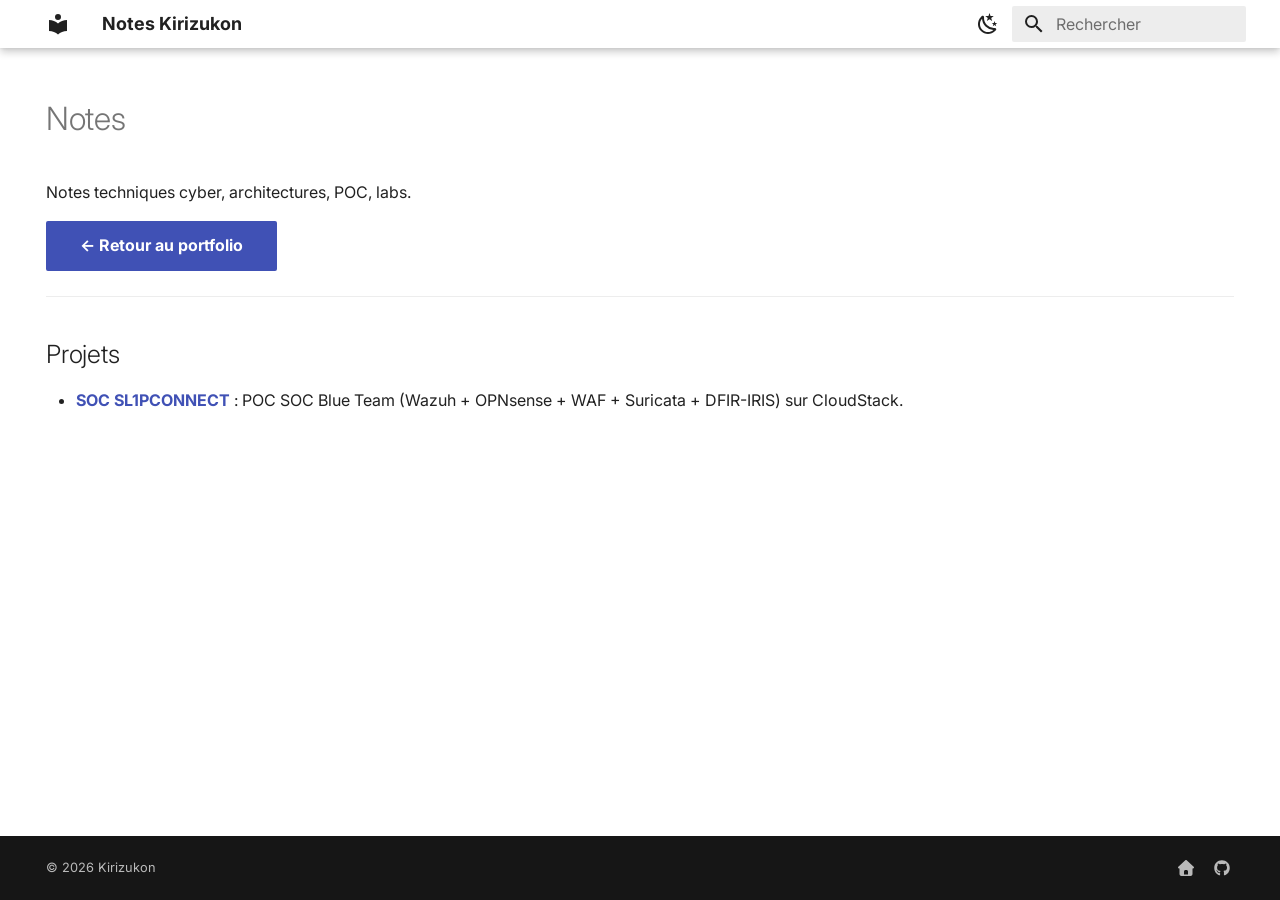
==== commit f89350a8: "mise a jour" ====
--- a/notes/index.html
+++ b/notes/index.html
@@ -285,7 +285,7 @@
         <div class="md-footer-meta md-typeset">
           <div class="md-footer-meta__inner md-grid">
             <div class="md-copyright">
-              <div class="md-copyright__highlight">© 2026 Bryan Corret</div>
+              <div class="md-copyright__highlight">© 2026 Kirizukon</div>
             </div>
             <div class="md-social">
               <a href="https://kirizukon.xyz"
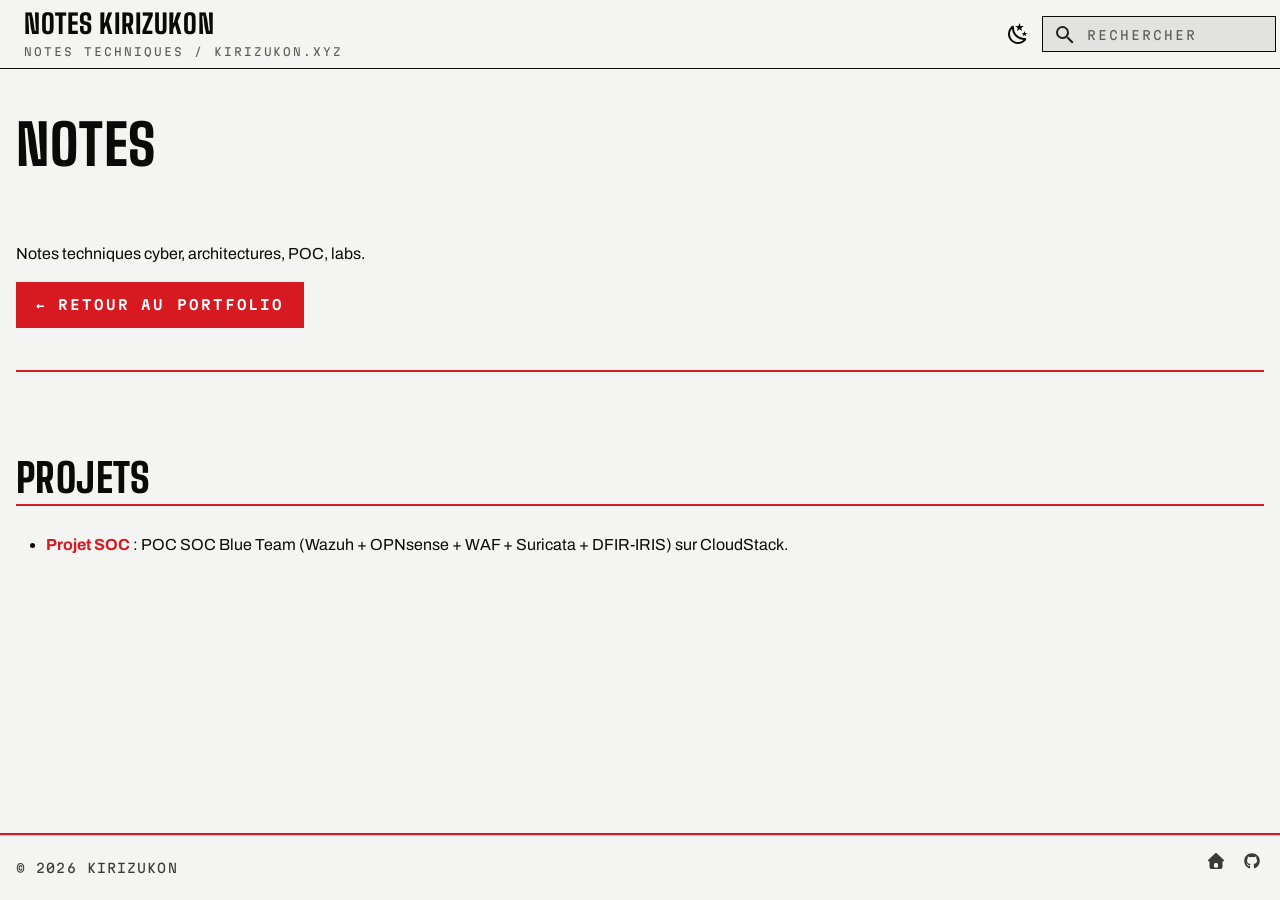
==== commit 914512b7: "Portfolio : passage en rem, separateurs, nettoyage" ====
--- a/notes/index.html
+++ b/notes/index.html
@@ -12,11 +12,8 @@
     <title>Notes Kirizukon</title>
     <link rel="stylesheet" href="assets/stylesheets/main.484c7ddc.min.css">
     <link rel="stylesheet" href="assets/stylesheets/palette.ab4e12ef.min.css">
+    <link rel="stylesheet" href="stylesheets/kirizukon.css">
     <style>:root{--md-admonition-icon--note:url('data:image/svg+xml;charset=utf-8,%3Csvg%20xmlns%3D%22http%3A//www.w3.org/2000/svg%22%20viewBox%3D%220%200%2016%2016%22%3E%3Cpath%20d%3D%22M0%208a8%208%200%201%201%2016%200A8%208%200%200%201%200%208m8-6.5a6.5%206.5%200%201%200%200%2013%206.5%206.5%200%200%200%200-13M6.5%207.75A.75.75%200%200%201%207.25%207h1a.75.75%200%200%201%20.75.75v2.75h.25a.75.75%200%200%201%200%201.5h-2a.75.75%200%200%201%200-1.5h.25v-2h-.25a.75.75%200%200%201-.75-.75M8%206a1%201%200%201%201%200-2%201%201%200%200%201%200%202%22/%3E%3C/svg%3E');--md-admonition-icon--tip:url('data:image/svg+xml;charset=utf-8,%3Csvg%20xmlns%3D%22http%3A//www.w3.org/2000/svg%22%20viewBox%3D%220%200%2016%2016%22%3E%3Cpath%20d%3D%22M8%201.5c-2.363%200-4%201.69-4%203.75%200%20.984.424%201.625.984%202.304l.214.253c.223.264.47.556.673.848.284.411.537.896.621%201.49a.75.75%200%200%201-1.484.211c-.04-.282-.163-.547-.37-.847a9%209%200%200%200-.542-.68q-.126-.149-.268-.32C3.201%207.75%202.5%206.766%202.5%205.25%202.5%202.31%204.863%200%208%200s5.5%202.31%205.5%205.25c0%201.516-.701%202.5-1.328%203.259q-.142.172-.268.319c-.207.245-.383.453-.541.681-.208.3-.33.565-.37.847a.751.751%200%200%201-1.485-.212c.084-.593.337-1.078.621-1.489.203-.292.45-.584.673-.848q.113-.133.213-.253c.561-.679.985-1.32.985-2.304%200-2.06-1.637-3.75-4-3.75M5.75%2012h4.5a.75.75%200%200%201%200%201.5h-4.5a.75.75%200%200%201%200-1.5M6%2015.25a.75.75%200%200%201%20.75-.75h2.5a.75.75%200%200%201%200%201.5h-2.5a.75.75%200%200%201-.75-.75%22/%3E%3C/svg%3E');--md-admonition-icon--warning:url('data:image/svg+xml;charset=utf-8,%3Csvg%20xmlns%3D%22http%3A//www.w3.org/2000/svg%22%20viewBox%3D%220%200%2016%2016%22%3E%3Cpath%20d%3D%22M6.457%201.047c.659-1.234%202.427-1.234%203.086%200l6.082%2011.378A1.75%201.75%200%200%201%2014.082%2015H1.918a1.75%201.75%200%200%201-1.543-2.575Zm1.763.707a.25.25%200%200%200-.44%200L1.698%2013.132a.25.25%200%200%200%20.22.368h12.164a.25.25%200%200%200%20.22-.368Zm.53%203.996v2.5a.75.75%200%200%201-1.5%200v-2.5a.75.75%200%200%201%201.5%200M9%2011a1%201%200%201%201-2%200%201%201%200%200%201%202%200%22/%3E%3C/svg%3E');--md-admonition-icon--danger:url('data:image/svg+xml;charset=utf-8,%3Csvg%20xmlns%3D%22http%3A//www.w3.org/2000/svg%22%20viewBox%3D%220%200%2016%2016%22%3E%3Cpath%20d%3D%22M4.47.22A.75.75%200%200%201%205%200h6c.199%200%20.389.079.53.22l4.25%204.25c.141.14.22.331.22.53v6a.75.75%200%200%201-.22.53l-4.25%204.25A.75.75%200%200%201%2011%2016H5a.75.75%200%200%201-.53-.22L.22%2011.53A.75.75%200%200%201%200%2011V5c0-.199.079-.389.22-.53Zm.84%201.28L1.5%205.31v5.38l3.81%203.81h5.38l3.81-3.81V5.31L10.69%201.5ZM8%204a.75.75%200%200%201%20.75.75v3.5a.75.75%200%200%201-1.5%200v-3.5A.75.75%200%200%201%208%204m0%208a1%201%200%201%201%200-2%201%201%200%200%201%200%202%22/%3E%3C/svg%3E');--md-admonition-icon--bug:url('data:image/svg+xml;charset=utf-8,%3Csvg%20xmlns%3D%22http%3A//www.w3.org/2000/svg%22%20viewBox%3D%220%200%2016%2016%22%3E%3Cpath%20d%3D%22M4.72.22a.75.75%200%200%201%201.06%200l1%20.999a3.5%203.5%200%200%201%202.441%200l.999-1a.748.748%200%200%201%201.265.332.75.75%200%200%201-.205.729l-.775.776c.616.63.995%201.493.995%202.444v.327q0%20.15-.025.292c.408.14.764.392%201.029.722l1.968-.787a.75.75%200%200%201%20.556%201.392L13%207.258V9h2.25a.75.75%200%200%201%200%201.5H13v.5q-.002.615-.141%201.186l2.17.868a.75.75%200%200%201-.557%201.392l-2.184-.873A5%205%200%200%201%208%2016a5%205%200%200%201-4.288-2.427l-2.183.873a.75.75%200%200%201-.558-1.392l2.17-.868A5%205%200%200%201%203%2011v-.5H.75a.75.75%200%200%201%200-1.5H3V7.258L.971%206.446a.75.75%200%200%201%20.558-1.392l1.967.787c.265-.33.62-.583%201.03-.722a1.7%201.7%200%200%201-.026-.292V4.5c0-.951.38-1.814.995-2.444L4.72%201.28a.75.75%200%200%201%200-1.06m.53%206.28a.75.75%200%200%200-.75.75V11a3.5%203.5%200%201%200%207%200V7.25a.75.75%200%200%200-.75-.75ZM6.173%205h3.654A.17.17%200%200%200%2010%204.827V4.5a2%202%200%201%200-4%200v.327c0%20.096.077.173.173.173%22/%3E%3C/svg%3E');--md-admonition-icon--success:url('data:image/svg+xml;charset=utf-8,%3Csvg%20xmlns%3D%22http%3A//www.w3.org/2000/svg%22%20viewBox%3D%220%200%2016%2016%22%3E%3Cpath%20d%3D%22M0%208a8%208%200%201%201%2016%200A8%208%200%200%201%200%208m1.5%200a6.5%206.5%200%201%200%2013%200%206.5%206.5%200%200%200-13%200m10.28-1.72-4.5%204.5a.75.75%200%200%201-1.06%200l-2-2a.75.75%200%200%201%20.018-1.042.75.75%200%200%201%201.042-.018l1.47%201.47%203.97-3.97a.75.75%200%200%201%201.042.018.75.75%200%200%201%20.018%201.042%22/%3E%3C/svg%3E');}</style>
-    <link rel="preconnect" href="https://fonts.gstatic.com" crossorigin>
-    <link rel="stylesheet"
-          href="https://fonts.googleapis.com/css?family=Inter:300,300i,400,400i,700,700i%7CJetBrains+Mono:400,400i,700,700i&display=fallback">
-    <style>:root{--md-text-font:"Inter";--md-code-font:"JetBrains Mono"}</style>
     <script>__md_scope=new URL(".",location),__md_hash=e=>[...e].reduce(((e,_)=>(e<<5)-e+_.charCodeAt(0)),0),__md_get=(e,_=localStorage,t=__md_scope )=>JSON.parse(_.getItem(t.pathname+"."+e)),__md_set=(e,_,t=localStorage,a=__md_scope)=>{try{t.setItem(a.pathname+"."+e,JSON.stringify(_))}catch(e){}}</script>
   </head>
   <body dir="ltr"
@@ -226,7 +223,7 @@
                         <ul class="md-nav__list" data-md-scrollfix>
                           <li class="md-nav__item">
                             <a href="projets/soc-sl1pconnect/" class="md-nav__link">
-                              <span class="md-ellipsis">SOC SL1PCONNECT</span>
+                              <span class="md-ellipsis">Projet SOC</span>
                             </a>
                           </li>
                         </ul>
@@ -267,7 +264,7 @@
               <hr />
               <h2 id="projets">Projets<a class="headerlink" href="#projets" title="Permanent link">#</a></h2>
               <ul>
-                <li><a href="projets/soc-sl1pconnect/"><strong>SOC SL1PCONNECT</strong></a> : POC SOC Blue Team (Wazuh + OPNsense + WAF + Suricata + DFIR-IRIS) sur CloudStack.</li>
+                <li><a href="projets/soc-sl1pconnect/"><strong>Projet SOC</strong></a> : POC SOC Blue Team (Wazuh + OPNsense + WAF + Suricata + DFIR-IRIS) sur CloudStack.</li>
               </ul>
             </article>
           </div>
--- a/notes/stylesheets/kirizukon.css
+++ b/notes/stylesheets/kirizukon.css
@@ -0,0 +1,167 @@
+/* Identité kirizukon.xyz appliquée aux notes (MkDocs Material). */
+
+@font-face{font-family:'Archivo';font-style:normal;font-weight:400 800;font-display:swap;
+  src:url('../../assets/fonts/archivo-latin.woff2') format('woff2');
+  unicode-range:U+0000-00FF,U+0131,U+0152-0153,U+02BB-02BC,U+02C6,U+02DA,U+02DC,U+2000-206F,U+20AC,U+2122,U+2191,U+2193,U+2212,U+2215,U+FEFF,U+FFFD}
+@font-face{font-family:'Archivo';font-style:normal;font-weight:400 800;font-display:swap;
+  src:url('../../assets/fonts/archivo-latin-ext.woff2') format('woff2');
+  unicode-range:U+0100-02BA,U+02BD-02C5,U+02C7-02CC,U+02CE-02D7,U+02DD-02FF,U+1E00-1E9F,U+1EF2-1EFF,U+2020,U+20A0-20AB,U+2113,U+2C60-2C7F,U+A720-A7FF}
+@font-face{font-family:'Big Shoulders';font-style:normal;font-weight:600 900;font-display:swap;
+  src:url('../../assets/fonts/big-shoulders-latin.woff2') format('woff2');
+  unicode-range:U+0000-00FF,U+0131,U+0152-0153,U+02BB-02BC,U+02C6,U+02DA,U+02DC,U+2000-206F,U+20AC,U+2122,U+2191,U+2193,U+2212,U+2215,U+FEFF,U+FFFD}
+@font-face{font-family:'Big Shoulders';font-style:normal;font-weight:600 900;font-display:swap;
+  src:url('../../assets/fonts/big-shoulders-latin-ext.woff2') format('woff2');
+  unicode-range:U+0100-02BA,U+02BD-02C5,U+02C7-02CC,U+02CE-02D7,U+02DD-02FF,U+1E00-1E9F,U+1EF2-1EFF,U+2020,U+20A0-20AB,U+2113,U+2C60-2C7F,U+A720-A7FF}
+@font-face{font-family:'JetBrains Mono';font-style:normal;font-weight:400 700;font-display:swap;
+  src:url('../../assets/fonts/jetbrains-mono-latin-ext.woff2') format('woff2');
+  unicode-range:U+0100-02BA, U+02BD-02C5, U+02C7-02CC, U+02CE-02D7, U+02DD-02FF, U+0304, U+0308, U+0329, U+1D00-1DBF, U+1E00-1E9F, U+1EF2-1EFF, U+2020, U+20A0-20AB, U+20AD-20C4, U+2113, U+2C60-2C7F, U+A720-A7FF}
+@font-face{font-family:'JetBrains Mono';font-style:normal;font-weight:400 700;font-display:swap;
+  src:url('../../assets/fonts/jetbrains-mono-latin.woff2') format('woff2');
+  unicode-range:U+0000-00FF, U+0131, U+0152-0153, U+02BB-02BC, U+02C6, U+02DA, U+02DC, U+0304, U+0308, U+0329, U+2000-206F, U+20AC, U+2122, U+2191, U+2193, U+2212, U+2215, U+FEFF, U+FFFD}
+@font-face{font-family:'Martian Mono';font-style:normal;font-weight:400 700;font-display:swap;
+  src:url('../../assets/fonts/martian-mono-latin-ext.woff2') format('woff2');
+  unicode-range:U+0100-02BA,U+02BD-02C5,U+02C7-02CC,U+02CE-02D7,U+02DD-02FF,U+1E00-1E9F,U+1EF2-1EFF,U+2020,U+20A0-20AB,U+2113,U+2C60-2C7F,U+A720-A7FF}
+@font-face{font-family:'Martian Mono';font-style:normal;font-weight:400 700;font-display:swap;
+  src:url('../../assets/fonts/martian-mono-latin.woff2') format('woff2');
+  unicode-range:U+0000-00FF,U+0131,U+0152-0153,U+2000-206F,U+20AC,U+2122,U+2191,U+2193,U+2212,U+2215,U+FEFF,U+FFFD}
+
+:root{
+  --md-text-font:"Archivo",system-ui,sans-serif;
+  --md-code-font:"JetBrains Mono",ui-monospace,monospace;
+  --kz-paper:#f4f4f2;
+  --kz-ink:#0a0a0a;
+  --kz-red:#d71921;
+  --kz-rule:#cfcfc9;
+  --kz-display:'Big Shoulders','Arial Narrow',sans-serif;
+}
+
+[data-md-color-scheme="default"]{
+  --md-default-bg-color:var(--kz-paper);
+  --md-default-fg-color:var(--kz-ink);
+  --md-default-fg-color--light:#3a3a37;
+  --md-default-fg-color--lighter:#5c5c57;
+  --md-primary-fg-color:var(--kz-paper);
+  --md-primary-bg-color:var(--kz-ink);
+  --md-primary-bg-color--light:#3a3a37;
+  --md-accent-fg-color:var(--kz-red);
+  --md-typeset-a-color:var(--kz-red);
+  --md-code-bg-color:#e9e9e6;
+  --md-footer-bg-color:var(--kz-paper);
+  --md-footer-bg-color--dark:var(--kz-paper);
+  --md-footer-fg-color:var(--kz-ink);
+  --md-footer-fg-color--light:#3a3a37;
+  --md-footer-fg-color--lighter:#5c5c57;
+}
+[data-md-color-scheme="slate"]{
+  --md-default-bg-color:#0d0d0e;
+  --md-primary-fg-color:#0d0d0e;
+  --md-primary-bg-color:#f4f4f2;
+  --md-accent-fg-color:#ff3f33;
+  --md-typeset-a-color:#ff6a60;
+  --md-footer-bg-color:#0d0d0e;
+  --md-footer-bg-color--dark:#000;
+  --md-footer-fg-color:#f4f4f2;
+  --md-footer-fg-color--light:#c9c9c4;
+  --md-footer-fg-color--lighter:#8b8b86;
+}
+
+.md-header{
+  border-bottom:1px solid var(--kz-ink);
+  box-shadow:none;
+  position:sticky;
+}
+[data-md-color-scheme="slate"] .md-header{border-bottom-color:#2a2a2c}
+
+.md-header__title{font-family:var(--kz-display);font-weight:800;font-size:1.25rem;letter-spacing:.02em;text-transform:uppercase}
+.md-tabs{border-bottom:1px solid var(--kz-rule)}
+
+.md-typeset h1,.md-typeset h2{
+  font-family:var(--kz-display);font-weight:800;letter-spacing:.01em;line-height:.92;
+  color:var(--md-default-fg-color);text-transform:uppercase}
+.md-typeset h1{font-size:2.8rem}
+.md-typeset h2{font-size:2rem;border-bottom:2px solid var(--kz-red);padding-bottom:.18em;margin-top:2.2em}
+.md-typeset h3{font-weight:700;letter-spacing:-.01em}
+.md-typeset .md-content__button{color:var(--md-default-fg-color--lighter)}
+.md-typeset code{border:1px solid var(--kz-rule);border-radius:0}
+.md-typeset pre>code{border-radius:0}
+.md-typeset table:not([class]){border:1px solid var(--kz-rule);border-top:2px solid var(--kz-red);border-radius:0}
+.md-typeset table:not([class]) th{background:#e9e9e6;text-transform:uppercase;
+  font:700 11px/1.5 "Martian Mono",monospace;letter-spacing:.12em}
+[data-md-color-scheme="slate"] .md-typeset table:not([class]) th{background:#191919}
+.md-typeset .admonition,.md-typeset details{border-radius:0;border-left-width:1px;
+  border:1px solid var(--kz-rule);box-shadow:none}
+.md-typeset .admonition-title,.md-typeset summary{border-radius:0}
+.md-nav__link--active,.md-nav__link:focus,.md-nav__link:hover{color:var(--md-accent-fg-color)}
+.md-search__form{border-radius:0}
+.md-footer-meta{font-family:"Martian Mono",monospace;font-size:11px;letter-spacing:.1em;text-transform:uppercase}
+::selection{background:var(--kz-red);color:#fff}
+
+/* admonitions neutralisées : dans un encadré, le rouge ne sert qu'à l'alerte.
+   Sélecteurs alignés sur ceux de Material, sinon ses couleurs de type l'emportent. */
+.md-typeset .admonition[class],.md-typeset details[class]{border:1px solid var(--kz-rule)}
+.md-typeset .admonition>.admonition-title,.md-typeset details>summary{
+  background:#e9e9e6;color:var(--kz-ink);border-bottom:1px solid var(--kz-rule);
+  font:700 12px/1.6 "Martian Mono",monospace;letter-spacing:.12em;text-transform:uppercase}
+.md-typeset .admonition>.admonition-title::before,.md-typeset details>summary::before{background-color:var(--kz-ink)}
+.md-typeset .admonition.warning>.admonition-title::before,
+.md-typeset .admonition.danger>.admonition-title::before,
+.md-typeset details.warning>summary::before,
+.md-typeset details.danger>summary::before{background-color:var(--kz-red)}
+.md-typeset .admonition.warning[class],.md-typeset .admonition.danger[class],
+.md-typeset details.warning[class],.md-typeset details.danger[class]{border-color:var(--kz-red)}
+[data-md-color-scheme="slate"] .md-typeset .admonition>.admonition-title,
+[data-md-color-scheme="slate"] .md-typeset details>summary{background:#191919;color:#f4f4f2;border-bottom-color:#2a2a2c}
+[data-md-color-scheme="slate"] .md-typeset .admonition>.admonition-title::before,
+[data-md-color-scheme="slate"] .md-typeset details>summary::before{background-color:#f4f4f2}
+[data-md-color-scheme="slate"] .md-typeset .admonition[class],
+[data-md-color-scheme="slate"] .md-typeset details[class]{border-color:#2a2a2c}
+
+/* mêmes filets et même pied de page que la page d'accueil */
+.md-typeset hr{border-bottom:2px solid var(--kz-red);margin:2.6em 0}
+.md-footer{border-top:2px solid var(--kz-red)}
+.md-footer-meta{border-top:1px solid var(--kz-rule)}
+.md-social__link:hover{color:var(--kz-red)}
+[data-md-color-scheme="slate"] .md-footer-meta{border-top-color:#2a2a2c}
+
+/* ------------------------------------------------------------------ *
+ * La coquille Material prend les codes de la page d'accueil :
+ * en-tête à wordmark, recherche carrée, boutons et étiquettes du site.
+ * ------------------------------------------------------------------ */
+
+/* en-tête : pas de logo, un wordmark et sa baseline, comme sur l'accueil */
+.md-header__button.md-logo{display:none}
+.md-header__title{margin-left:0;padding-left:0}
+.md-header__topic{display:flex;flex-direction:column;align-items:flex-start;justify-content:center}
+.md-header__topic:first-child>.md-ellipsis{font-family:var(--kz-display);font-weight:800;font-size:1.35rem;
+  letter-spacing:.02em;text-transform:uppercase;line-height:1}
+.md-header__topic:first-child>.md-ellipsis::after{
+  content:"Notes techniques / kirizukon.xyz";display:block;margin-top:.45rem;
+  font:400 .55rem/1 "Martian Mono",monospace;letter-spacing:.18em;text-transform:uppercase;
+  color:var(--md-default-fg-color--lighter)}
+.md-header__inner{padding-top:.5rem;padding-bottom:.5rem}
+
+/* recherche : carrée, filet d'encre, placeholder en mono */
+.md-search__form,.md-search__output,.md-search__scrollwrap{border-radius:0}
+.md-search__form{background:var(--kz-paper);border:1px solid var(--kz-ink);box-shadow:none}
+.md-search__form:hover{background:var(--kz-paper)}
+.md-search__input{color:var(--md-default-fg-color)}
+.md-search__input::placeholder{font:400 .62rem/1 "Martian Mono",monospace;letter-spacing:.16em;
+  text-transform:uppercase;color:var(--md-default-fg-color--lighter)}
+.md-search__icon,.md-header__button{color:var(--md-default-fg-color)}
+[data-md-color-scheme="slate"] .md-search__form{background:#121214;border-color:#2a2a2c}
+
+/* même largeur de colonne et mêmes boutons que l'accueil */
+.md-grid{max-width:1360px}
+.md-typeset .md-button{border-radius:0;border:1px solid var(--kz-ink);color:var(--kz-ink);
+  font:600 .68rem/1 "Martian Mono",monospace;letter-spacing:.14em;text-transform:uppercase;padding:1.1em 1.4em}
+.md-typeset .md-button:hover{background:var(--kz-ink);color:var(--kz-paper);border-color:var(--kz-ink)}
+.md-typeset .md-button--primary{background:var(--kz-red);border-color:var(--kz-red);color:#fff}
+.md-typeset .md-button--primary:hover{background:var(--kz-ink);border-color:var(--kz-ink);color:var(--kz-paper)}
+
+/* étiquettes de navigation dans la voix du site */
+.md-nav__title{font:400 .62rem/1.4 "Martian Mono",monospace;letter-spacing:.18em;text-transform:uppercase;
+  color:var(--md-default-fg-color--lighter)}
+.md-nav--secondary .md-nav__title{box-shadow:none;border-bottom:1px solid var(--kz-rule)}
+.md-nav__link{font-size:.76rem}
+.md-sidebar--primary .md-nav__item--section>.md-nav__link{font-weight:700;text-transform:uppercase;
+  letter-spacing:.04em}
